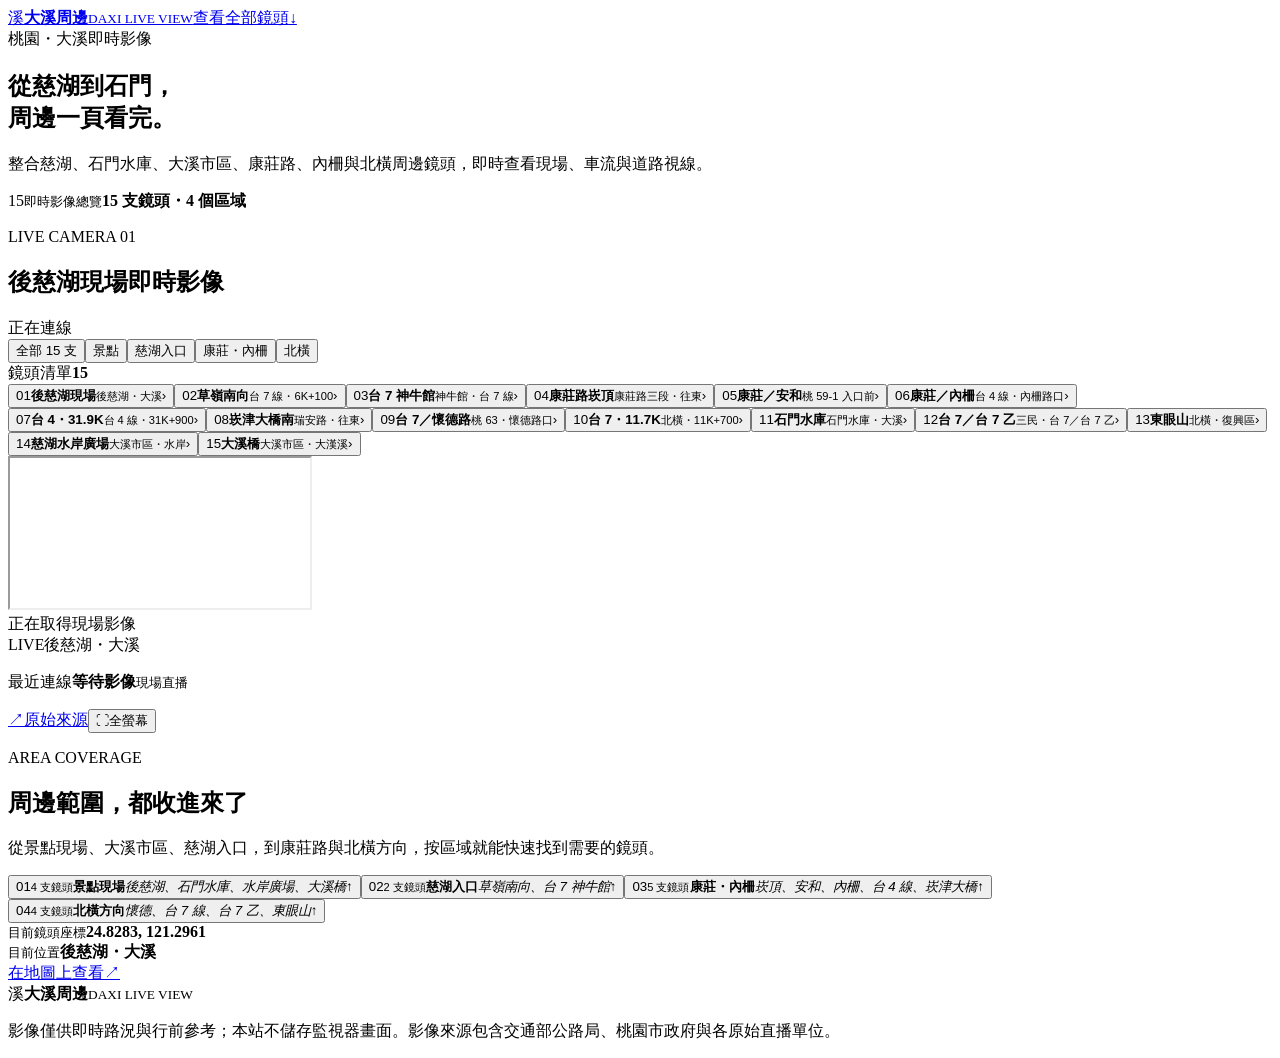
==== liveview/index.html @ 29b3ee3f "收錄慈湖周邊即時影像" ====
<!DOCTYPE html><html lang="zh-Hant"><head><meta charSet="utf-8"/><meta name="viewport" content="width=device-width, initial-scale=1"/><link rel="stylesheet" href="/Pos/liveview/_next/static/chunks/12t0.b92qsy3a.css" data-precedence="next"/><link rel="preload" as="script" fetchPriority="low" href="/Pos/liveview/_next/static/chunks/0ht900cau6_ur.js"/><script src="/Pos/liveview/_next/static/chunks/0~dqzh2-.4zlb.js" async=""></script><script src="/Pos/liveview/_next/static/chunks/07lhk_q6pmm3r.js" async=""></script><script src="/Pos/liveview/_next/static/chunks/turbopack-0jdotzy5b5py3.js" async=""></script><script src="/Pos/liveview/_next/static/chunks/0dbhjjzl8qfwv.js" async=""></script><script src="/Pos/liveview/_next/static/chunks/0vj4gcubgk10u.js" async=""></script><title>大溪・慈湖周邊即時影像｜15 支現場鏡頭</title><meta name="description" content="即時查看慈湖、後慈湖、石門水庫、大溪橋、東眼山、康莊路、內柵與北橫周邊 15 支現場鏡頭。"/><meta name="codex-preview" content="development"/><link rel="shortcut icon" href="/Pos/liveview/favicon.svg"/><link rel="icon" href="/Pos/liveview/favicon.svg"/><script src="/Pos/liveview/_next/static/chunks/03~yq9q893hmn.js" noModule=""></script></head><body><div hidden=""><!--$--><!--/$--></div><main><div class="ambient ambient-one" aria-hidden="true"></div><div class="ambient ambient-two" aria-hidden="true"></div><header class="site-header"><a class="brand" href="#top" aria-label="大溪周邊即時影像首頁"><span class="brand-mark" aria-hidden="true">溪</span><span><strong>大溪周邊</strong><small>DAXI LIVE VIEW</small></span></a><a class="header-link" href="#cameras">查看全部鏡頭<span aria-hidden="true">↓</span></a></header><section class="hero" id="top"><div class="hero-copy"><div class="eyebrow"><span class="live-dot"></span>桃園・大溪即時影像</div><h1>從慈湖到石門，<br/>周邊<span>一頁看完。</span></h1><p>整合慈湖、石門水庫、大溪市區、康莊路、內柵與北橫周邊鏡頭，即時查看現場、車流與道路視線。</p></div><div class="location-note" aria-label="收錄鏡頭範圍"><span class="location-icon" aria-hidden="true">15</span><span><small>即時影像總覽</small><strong>15 支鏡頭・4 個區域</strong></span></div></section><section class="camera-section" id="cameras" aria-labelledby="camera-title"><div class="camera-heading"><div><p class="section-kicker">LIVE CAMERA <!-- -->01</p><h2 id="camera-title">後慈湖現場即時影像</h2></div><div class="status-pill loading" aria-live="polite"><span></span>正在連線</div></div><div class="area-filters" aria-label="依區域篩選鏡頭"><button class="active" type="button" aria-pressed="true">全部 15 支</button><button class="" type="button" aria-pressed="false">景點</button><button class="" type="button" aria-pressed="false">慈湖入口</button><button class="" type="button" aria-pressed="false">康莊・內柵</button><button class="" type="button" aria-pressed="false">北橫</button></div><div class="camera-workspace"><nav class="camera-browser" aria-label="周邊即時影像清單"><div class="browser-label"><span>鏡頭清單</span><strong>15</strong></div><div class="camera-list"><button class="active" type="button" aria-pressed="true"><span class="list-number">01</span><span class="list-copy"><strong>後慈湖現場</strong><small>後慈湖・大溪</small></span><span class="list-arrow" aria-hidden="true">›</span></button><button class="" type="button" aria-pressed="false"><span class="list-number">02</span><span class="list-copy"><strong>草嶺南向</strong><small>台 7 線・6K+100</small></span><span class="list-arrow" aria-hidden="true">›</span></button><button class="" type="button" aria-pressed="false"><span class="list-number">03</span><span class="list-copy"><strong>台 7 神牛館</strong><small>神牛館・台 7 線</small></span><span class="list-arrow" aria-hidden="true">›</span></button><button class="" type="button" aria-pressed="false"><span class="list-number">04</span><span class="list-copy"><strong>康莊路崁頂</strong><small>康莊路三段・往東</small></span><span class="list-arrow" aria-hidden="true">›</span></button><button class="" type="button" aria-pressed="false"><span class="list-number">05</span><span class="list-copy"><strong>康莊／安和</strong><small>桃 59-1 入口前</small></span><span class="list-arrow" aria-hidden="true">›</span></button><button class="" type="button" aria-pressed="false"><span class="list-number">06</span><span class="list-copy"><strong>康莊／內柵</strong><small>台 4 線・內柵路口</small></span><span class="list-arrow" aria-hidden="true">›</span></button><button class="" type="button" aria-pressed="false"><span class="list-number">07</span><span class="list-copy"><strong>台 4・31.9K</strong><small>台 4 線・31K+900</small></span><span class="list-arrow" aria-hidden="true">›</span></button><button class="" type="button" aria-pressed="false"><span class="list-number">08</span><span class="list-copy"><strong>崁津大橋南</strong><small>瑞安路・往東</small></span><span class="list-arrow" aria-hidden="true">›</span></button><button class="" type="button" aria-pressed="false"><span class="list-number">09</span><span class="list-copy"><strong>台 7／懷德路</strong><small>桃 63・懷德路口</small></span><span class="list-arrow" aria-hidden="true">›</span></button><button class="" type="button" aria-pressed="false"><span class="list-number">10</span><span class="list-copy"><strong>台 7・11.7K</strong><small>北橫・11K+700</small></span><span class="list-arrow" aria-hidden="true">›</span></button><button class="" type="button" aria-pressed="false"><span class="list-number">11</span><span class="list-copy"><strong>石門水庫</strong><small>石門水庫・大溪</small></span><span class="list-arrow" aria-hidden="true">›</span></button><button class="" type="button" aria-pressed="false"><span class="list-number">12</span><span class="list-copy"><strong>台 7／台 7 乙</strong><small>三民・台 7／台 7 乙</small></span><span class="list-arrow" aria-hidden="true">›</span></button><button class="" type="button" aria-pressed="false"><span class="list-number">13</span><span class="list-copy"><strong>東眼山</strong><small>北橫・復興區</small></span><span class="list-arrow" aria-hidden="true">›</span></button><button class="" type="button" aria-pressed="false"><span class="list-number">14</span><span class="list-copy"><strong>慈湖水岸廣場</strong><small>大溪市區・水岸</small></span><span class="list-arrow" aria-hidden="true">›</span></button><button class="" type="button" aria-pressed="false"><span class="list-number">15</span><span class="list-copy"><strong>大溪橋</strong><small>大溪市區・大漢溪</small></span><span class="list-arrow" aria-hidden="true">›</span></button></div></nav><div class="camera-view"><div class="camera-frame"><iframe src="https://www.youtube-nocookie.com/embed/AF550Wx7Ba0?autoplay=1&amp;mute=1&amp;playsinline=1&amp;rel=0" title="後慈湖現場即時影像" allow="autoplay; encrypted-media; picture-in-picture; fullscreen" referrerPolicy="strict-origin-when-cross-origin" allowFullScreen=""></iframe><div class="camera-message" role="status"><span class="loader" aria-hidden="true"></span>正在取得現場影像</div><div class="camera-overlay"><span class="camera-live"><i></i>LIVE</span><span>後慈湖・大溪</span></div></div><div class="camera-toolbar"><p><span>最近連線</span><strong>等待影像</strong><small>現場直播</small></p><div class="camera-actions"><a href="https://www.youtube.com/watch?v=AF550Wx7Ba0" target="_blank" rel="noreferrer"><span aria-hidden="true">↗</span>原始來源</a><button type="button"><span aria-hidden="true">⛶</span>全螢幕</button></div></div></div></div></section><section class="coverage-section" aria-labelledby="coverage-title"><div class="coverage-intro"><p class="section-kicker">AREA COVERAGE</p><h2 id="coverage-title">周邊範圍，都收進來了</h2><p>從景點現場、大溪市區、慈湖入口，到康莊路與北橫方向，按區域就能快速找到需要的鏡頭。</p></div><div class="coverage-grid"><button class="coverage-card" type="button"><span class="card-number">01</span><span><small>4<!-- --> 支鏡頭</small><strong>景點現場</strong><em>後慈湖、石門水庫、水岸廣場、大溪橋</em></span><span class="card-arrow" aria-hidden="true">↑</span></button><button class="coverage-card" type="button"><span class="card-number">02</span><span><small>2<!-- --> 支鏡頭</small><strong>慈湖入口</strong><em>草嶺南向、台 7 神牛館</em></span><span class="card-arrow" aria-hidden="true">↑</span></button><button class="coverage-card" type="button"><span class="card-number">03</span><span><small>5<!-- --> 支鏡頭</small><strong>康莊・內柵</strong><em>崁頂、安和、內柵、台 4 線、崁津大橋</em></span><span class="card-arrow" aria-hidden="true">↑</span></button><button class="coverage-card" type="button"><span class="card-number">04</span><span><small>4<!-- --> 支鏡頭</small><strong>北橫方向</strong><em>懷德、台 7 線、台 7 乙、東眼山</em></span><span class="card-arrow" aria-hidden="true">↑</span></button></div></section><section class="info-strip" aria-label="目前鏡頭資訊"><div><small>目前鏡頭座標</small><strong>24.8283, 121.2961</strong></div><div><small>目前位置</small><strong>後慈湖・大溪</strong></div><a href="https://www.google.com/maps/place/24.8283%2C121.2961" target="_blank" rel="noreferrer">在地圖上查看<span aria-hidden="true">↗</span></a></section><footer><div class="brand footer-brand"><span class="brand-mark" aria-hidden="true">溪</span><span><strong>大溪周邊</strong><small>DAXI LIVE VIEW</small></span></div><p>影像僅供即時路況與行前參考；本站不儲存監視器畫面。影像來源包含交通部公路局、桃園市政府與各原始直播單位。</p></footer></main><!--$--><!--/$--><script src="/Pos/liveview/_next/static/chunks/0ht900cau6_ur.js" id="_R_" async=""></script><script>(self.__next_f=self.__next_f||[]).push([0])</script><script>self.__next_f.push([1,"1:\"$Sreact.fragment\"\n2:I[39756,[\"/Pos/liveview/_next/static/chunks/0dbhjjzl8qfwv.js\"],\"default\"]\n3:I[37457,[\"/Pos/liveview/_next/static/chunks/0dbhjjzl8qfwv.js\"],\"default\"]\n4:I[47257,[\"/Pos/liveview/_next/static/chunks/0dbhjjzl8qfwv.js\"],\"ClientPageRoot\"]\n5:I[31713,[\"/Pos/liveview/_next/static/chunks/0dbhjjzl8qfwv.js\",\"/Pos/liveview/_next/static/chunks/0vj4gcubgk10u.js\"],\"default\"]\n8:I[97367,[\"/Pos/liveview/_next/static/chunks/0dbhjjzl8qfwv.js\"],\"OutletBoundary\"]\n9:\"$Sreact.suspense\"\nb:I[97367,[\"/Pos/liveview/_next/static/chunks/0dbhjjzl8qfwv.js\"],\"ViewportBoundary\"]\nd:I[97367,[\"/Pos/liveview/_next/static/chunks/0dbhjjzl8qfwv.js\"],\"MetadataBoundary\"]\nf:I[68027,[\"/Pos/liveview/_next/static/chunks/0dbhjjzl8qfwv.js\"],\"default\",1]\n:HL[\"/Pos/liveview/_next/static/chunks/12t0.b92qsy3a.css\",\"style\"]\n"])</script><script>self.__next_f.push([1,"0:{\"P\":null,\"c\":[\"\",\"\"],\"q\":\"\",\"i\":false,\"f\":[[[\"\",{\"children\":[\"__PAGE__\",{}]},\"$undefined\",\"$undefined\",16],[[\"$\",\"$1\",\"c\",{\"children\":[[[\"$\",\"link\",\"0\",{\"rel\":\"stylesheet\",\"href\":\"/Pos/liveview/_next/static/chunks/12t0.b92qsy3a.css\",\"precedence\":\"next\",\"crossOrigin\":\"$undefined\",\"nonce\":\"$undefined\"}],[\"$\",\"script\",\"script-0\",{\"src\":\"/Pos/liveview/_next/static/chunks/0dbhjjzl8qfwv.js\",\"async\":true,\"nonce\":\"$undefined\"}]],[\"$\",\"html\",null,{\"lang\":\"zh-Hant\",\"children\":[\"$\",\"body\",null,{\"children\":[\"$\",\"$L2\",null,{\"parallelRouterKey\":\"children\",\"error\":\"$undefined\",\"errorStyles\":\"$undefined\",\"errorScripts\":\"$undefined\",\"template\":[\"$\",\"$L3\",null,{}],\"templateStyles\":\"$undefined\",\"templateScripts\":\"$undefined\",\"notFound\":[[[\"$\",\"title\",null,{\"children\":\"404: This page could not be found.\"}],[\"$\",\"div\",null,{\"style\":{\"fontFamily\":\"system-ui,\\\"Segoe UI\\\",Roboto,Helvetica,Arial,sans-serif,\\\"Apple Color Emoji\\\",\\\"Segoe UI Emoji\\\"\",\"height\":\"100vh\",\"textAlign\":\"center\",\"display\":\"flex\",\"flexDirection\":\"column\",\"alignItems\":\"center\",\"justifyContent\":\"center\"},\"children\":[\"$\",\"div\",null,{\"children\":[[\"$\",\"style\",null,{\"dangerouslySetInnerHTML\":{\"__html\":\"body{color:#000;background:#fff;margin:0}.next-error-h1{border-right:1px solid rgba(0,0,0,.3)}@media (prefers-color-scheme:dark){body{color:#fff;background:#000}.next-error-h1{border-right:1px solid rgba(255,255,255,.3)}}\"}}],[\"$\",\"h1\",null,{\"className\":\"next-error-h1\",\"style\":{\"display\":\"inline-block\",\"margin\":\"0 20px 0 0\",\"padding\":\"0 23px 0 0\",\"fontSize\":24,\"fontWeight\":500,\"verticalAlign\":\"top\",\"lineHeight\":\"49px\"},\"children\":404}],[\"$\",\"div\",null,{\"style\":{\"display\":\"inline-block\"},\"children\":[\"$\",\"h2\",null,{\"style\":{\"fontSize\":14,\"fontWeight\":400,\"lineHeight\":\"49px\",\"margin\":0},\"children\":\"This page could not be found.\"}]}]]}]}]],[]],\"forbidden\":\"$undefined\",\"unauthorized\":\"$undefined\"}]}]}]]}],{\"children\":[[\"$\",\"$1\",\"c\",{\"children\":[[\"$\",\"$L4\",null,{\"Component\":\"$5\",\"serverProvidedParams\":{\"searchParams\":{},\"params\":{},\"promises\":[\"$@6\",\"$@7\"]}}],[[\"$\",\"script\",\"script-0\",{\"src\":\"/Pos/liveview/_next/static/chunks/0vj4gcubgk10u.js\",\"async\":true,\"nonce\":\"$undefined\"}]],[\"$\",\"$L8\",null,{\"children\":[\"$\",\"$9\",null,{\"name\":\"Next.MetadataOutlet\",\"children\":\"$@a\"}]}]]}],{},null,false,null]},null,false,null],[\"$\",\"$1\",\"h\",{\"children\":[null,[\"$\",\"$Lb\",null,{\"children\":\"$Lc\"}],[\"$\",\"div\",null,{\"hidden\":true,\"children\":[\"$\",\"$Ld\",null,{\"children\":[\"$\",\"$9\",null,{\"name\":\"Next.Metadata\",\"children\":\"$Le\"}]}]}],null]}],false]],\"m\":\"$undefined\",\"G\":[\"$f\",[[\"$\",\"link\",\"0\",{\"rel\":\"stylesheet\",\"href\":\"/Pos/liveview/_next/static/chunks/12t0.b92qsy3a.css\",\"precedence\":\"next\",\"crossOrigin\":\"$undefined\",\"nonce\":\"$undefined\"}]]],\"S\":true,\"h\":null,\"s\":\"$undefined\",\"l\":\"$undefined\",\"p\":\"$undefined\",\"d\":\"$undefined\",\"b\":\"M1RRe5wbWSDbbKxeZx0-w\"}\n"])</script><script>self.__next_f.push([1,"6:{}\n7:\"$0:f:0:1:1:children:0:props:children:0:props:serverProvidedParams:params\"\n"])</script><script>self.__next_f.push([1,"c:[[\"$\",\"meta\",\"0\",{\"charSet\":\"utf-8\"}],[\"$\",\"meta\",\"1\",{\"name\":\"viewport\",\"content\":\"width=device-width, initial-scale=1\"}]]\n"])</script><script>self.__next_f.push([1,"10:I[27201,[\"/Pos/liveview/_next/static/chunks/0dbhjjzl8qfwv.js\"],\"IconMark\"]\na:null\ne:[[\"$\",\"title\",\"0\",{\"children\":\"大溪・慈湖周邊即時影像｜15 支現場鏡頭\"}],[\"$\",\"meta\",\"1\",{\"name\":\"description\",\"content\":\"即時查看慈湖、後慈湖、石門水庫、大溪橋、東眼山、康莊路、內柵與北橫周邊 15 支現場鏡頭。\"}],[\"$\",\"meta\",\"2\",{\"name\":\"codex-preview\",\"content\":\"development\"}],[\"$\",\"link\",\"3\",{\"rel\":\"shortcut icon\",\"href\":\"/Pos/liveview/favicon.svg\"}],[\"$\",\"link\",\"4\",{\"rel\":\"icon\",\"href\":\"/Pos/liveview/favicon.svg\"}],[\"$\",\"$L10\",\"5\",{}]]\n"])</script></body></html>
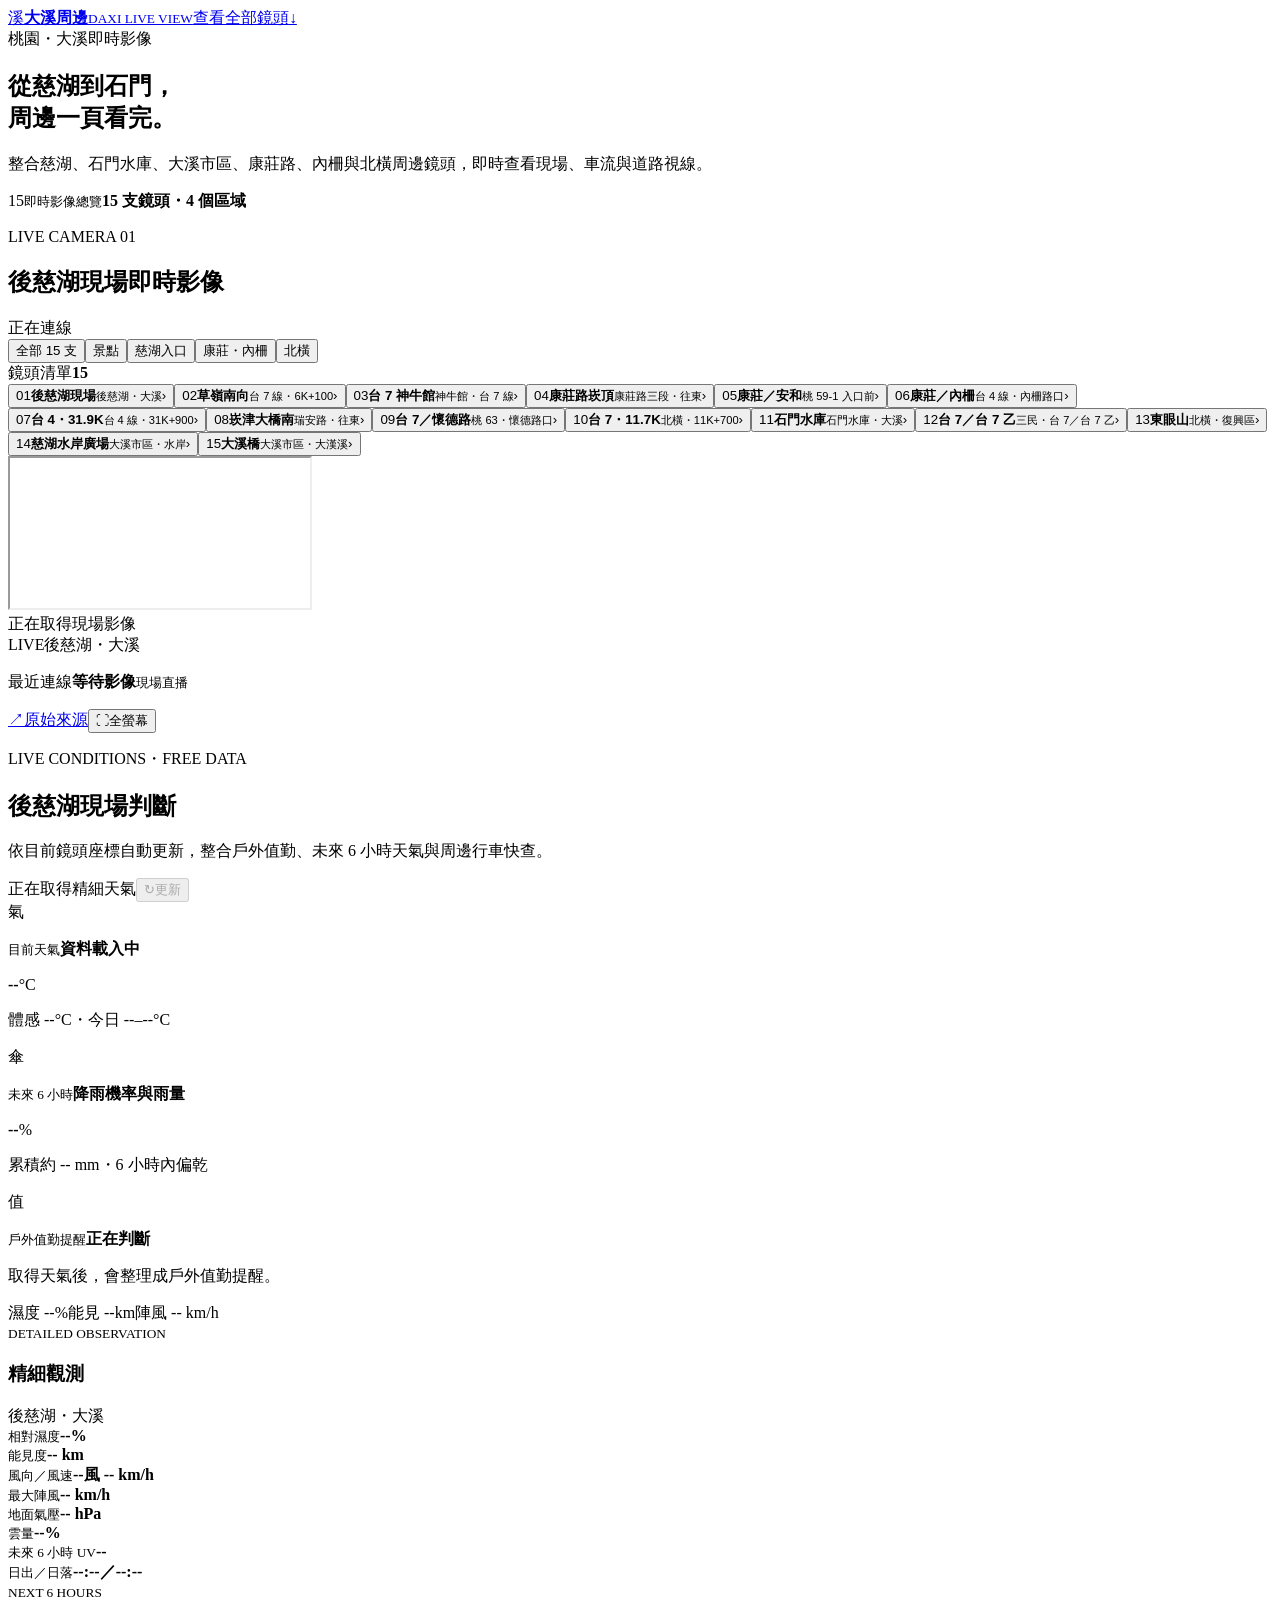
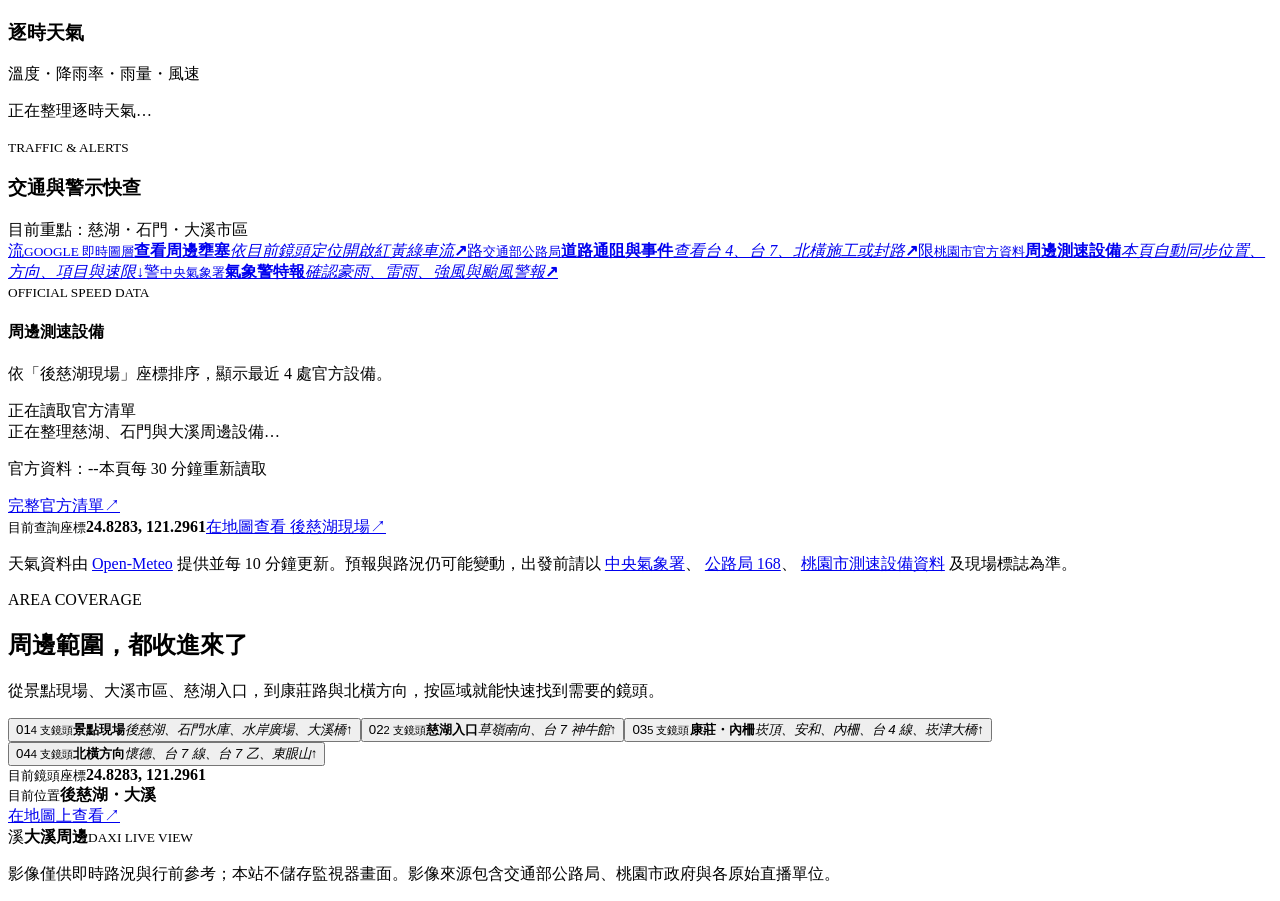
==== commit 861294de: "更新周邊即時影像與測速同步" ====
--- a/liveview/index.html
+++ b/liveview/index.html
@@ -1 +1 @@
-<!DOCTYPE html><html lang="zh-Hant"><head><meta charSet="utf-8"/><meta name="viewport" content="width=device-width, initial-scale=1"/><link rel="stylesheet" href="/Pos/liveview/_next/static/chunks/12t0.b92qsy3a.css" data-precedence="next"/><link rel="preload" as="script" fetchPriority="low" href="/Pos/liveview/_next/static/chunks/0ht900cau6_ur.js"/><script src="/Pos/liveview/_next/static/chunks/0~dqzh2-.4zlb.js" async=""></script><script src="/Pos/liveview/_next/static/chunks/07lhk_q6pmm3r.js" async=""></script><script src="/Pos/liveview/_next/static/chunks/turbopack-0jdotzy5b5py3.js" async=""></script><script src="/Pos/liveview/_next/static/chunks/0dbhjjzl8qfwv.js" async=""></script><script src="/Pos/liveview/_next/static/chunks/0vj4gcubgk10u.js" async=""></script><title>大溪・慈湖周邊即時影像｜15 支現場鏡頭</title><meta name="description" content="即時查看慈湖、後慈湖、石門水庫、大溪橋、東眼山、康莊路、內柵與北橫周邊 15 支現場鏡頭。"/><meta name="codex-preview" content="development"/><link rel="shortcut icon" href="/Pos/liveview/favicon.svg"/><link rel="icon" href="/Pos/liveview/favicon.svg"/><script src="/Pos/liveview/_next/static/chunks/03~yq9q893hmn.js" noModule=""></script></head><body><div hidden=""><!--$--><!--/$--></div><main><div class="ambient ambient-one" aria-hidden="true"></div><div class="ambient ambient-two" aria-hidden="true"></div><header class="site-header"><a class="brand" href="#top" aria-label="大溪周邊即時影像首頁"><span class="brand-mark" aria-hidden="true">溪</span><span><strong>大溪周邊</strong><small>DAXI LIVE VIEW</small></span></a><a class="header-link" href="#cameras">查看全部鏡頭<span aria-hidden="true">↓</span></a></header><section class="hero" id="top"><div class="hero-copy"><div class="eyebrow"><span class="live-dot"></span>桃園・大溪即時影像</div><h1>從慈湖到石門，<br/>周邊<span>一頁看完。</span></h1><p>整合慈湖、石門水庫、大溪市區、康莊路、內柵與北橫周邊鏡頭，即時查看現場、車流與道路視線。</p></div><div class="location-note" aria-label="收錄鏡頭範圍"><span class="location-icon" aria-hidden="true">15</span><span><small>即時影像總覽</small><strong>15 支鏡頭・4 個區域</strong></span></div></section><section class="camera-section" id="cameras" aria-labelledby="camera-title"><div class="camera-heading"><div><p class="section-kicker">LIVE CAMERA <!-- -->01</p><h2 id="camera-title">後慈湖現場即時影像</h2></div><div class="status-pill loading" aria-live="polite"><span></span>正在連線</div></div><div class="area-filters" aria-label="依區域篩選鏡頭"><button class="active" type="button" aria-pressed="true">全部 15 支</button><button class="" type="button" aria-pressed="false">景點</button><button class="" type="button" aria-pressed="false">慈湖入口</button><button class="" type="button" aria-pressed="false">康莊・內柵</button><button class="" type="button" aria-pressed="false">北橫</button></div><div class="camera-workspace"><nav class="camera-browser" aria-label="周邊即時影像清單"><div class="browser-label"><span>鏡頭清單</span><strong>15</strong></div><div class="camera-list"><button class="active" type="button" aria-pressed="true"><span class="list-number">01</span><span class="list-copy"><strong>後慈湖現場</strong><small>後慈湖・大溪</small></span><span class="list-arrow" aria-hidden="true">›</span></button><button class="" type="button" aria-pressed="false"><span class="list-number">02</span><span class="list-copy"><strong>草嶺南向</strong><small>台 7 線・6K+100</small></span><span class="list-arrow" aria-hidden="true">›</span></button><button class="" type="button" aria-pressed="false"><span class="list-number">03</span><span class="list-copy"><strong>台 7 神牛館</strong><small>神牛館・台 7 線</small></span><span class="list-arrow" aria-hidden="true">›</span></button><button class="" type="button" aria-pressed="false"><span class="list-number">04</span><span class="list-copy"><strong>康莊路崁頂</strong><small>康莊路三段・往東</small></span><span class="list-arrow" aria-hidden="true">›</span></button><button class="" type="button" aria-pressed="false"><span class="list-number">05</span><span class="list-copy"><strong>康莊／安和</strong><small>桃 59-1 入口前</small></span><span class="list-arrow" aria-hidden="true">›</span></button><button class="" type="button" aria-pressed="false"><span class="list-number">06</span><span class="list-copy"><strong>康莊／內柵</strong><small>台 4 線・內柵路口</small></span><span class="list-arrow" aria-hidden="true">›</span></button><button class="" type="button" aria-pressed="false"><span class="list-number">07</span><span class="list-copy"><strong>台 4・31.9K</strong><small>台 4 線・31K+900</small></span><span class="list-arrow" aria-hidden="true">›</span></button><button class="" type="button" aria-pressed="false"><span class="list-number">08</span><span class="list-copy"><strong>崁津大橋南</strong><small>瑞安路・往東</small></span><span class="list-arrow" aria-hidden="true">›</span></button><button class="" type="button" aria-pressed="false"><span class="list-number">09</span><span class="list-copy"><strong>台 7／懷德路</strong><small>桃 63・懷德路口</small></span><span class="list-arrow" aria-hidden="true">›</span></button><button class="" type="button" aria-pressed="false"><span class="list-number">10</span><span class="list-copy"><strong>台 7・11.7K</strong><small>北橫・11K+700</small></span><span class="list-arrow" aria-hidden="true">›</span></button><button class="" type="button" aria-pressed="false"><span class="list-number">11</span><span class="list-copy"><strong>石門水庫</strong><small>石門水庫・大溪</small></span><span class="list-arrow" aria-hidden="true">›</span></button><button class="" type="button" aria-pressed="false"><span class="list-number">12</span><span class="list-copy"><strong>台 7／台 7 乙</strong><small>三民・台 7／台 7 乙</small></span><span class="list-arrow" aria-hidden="true">›</span></button><button class="" type="button" aria-pressed="false"><span class="list-number">13</span><span class="list-copy"><strong>東眼山</strong><small>北橫・復興區</small></span><span class="list-arrow" aria-hidden="true">›</span></button><button class="" type="button" aria-pressed="false"><span class="list-number">14</span><span class="list-copy"><strong>慈湖水岸廣場</strong><small>大溪市區・水岸</small></span><span class="list-arrow" aria-hidden="true">›</span></button><button class="" type="button" aria-pressed="false"><span class="list-number">15</span><span class="list-copy"><strong>大溪橋</strong><small>大溪市區・大漢溪</small></span><span class="list-arrow" aria-hidden="true">›</span></button></div></nav><div class="camera-view"><div class="camera-frame"><iframe src="https://www.youtube-nocookie.com/embed/AF550Wx7Ba0?autoplay=1&amp;mute=1&amp;playsinline=1&amp;rel=0" title="後慈湖現場即時影像" allow="autoplay; encrypted-media; picture-in-picture; fullscreen" referrerPolicy="strict-origin-when-cross-origin" allowFullScreen=""></iframe><div class="camera-message" role="status"><span class="loader" aria-hidden="true"></span>正在取得現場影像</div><div class="camera-overlay"><span class="camera-live"><i></i>LIVE</span><span>後慈湖・大溪</span></div></div><div class="camera-toolbar"><p><span>最近連線</span><strong>等待影像</strong><small>現場直播</small></p><div class="camera-actions"><a href="https://www.youtube.com/watch?v=AF550Wx7Ba0" target="_blank" rel="noreferrer"><span aria-hidden="true">↗</span>原始來源</a><button type="button"><span aria-hidden="true">⛶</span>全螢幕</button></div></div></div></div></section><section class="coverage-section" aria-labelledby="coverage-title"><div class="coverage-intro"><p class="section-kicker">AREA COVERAGE</p><h2 id="coverage-title">周邊範圍，都收進來了</h2><p>從景點現場、大溪市區、慈湖入口，到康莊路與北橫方向，按區域就能快速找到需要的鏡頭。</p></div><div class="coverage-grid"><button class="coverage-card" type="button"><span class="card-number">01</span><span><small>4<!-- --> 支鏡頭</small><strong>景點現場</strong><em>後慈湖、石門水庫、水岸廣場、大溪橋</em></span><span class="card-arrow" aria-hidden="true">↑</span></button><button class="coverage-card" type="button"><span class="card-number">02</span><span><small>2<!-- --> 支鏡頭</small><strong>慈湖入口</strong><em>草嶺南向、台 7 神牛館</em></span><span class="card-arrow" aria-hidden="true">↑</span></button><button class="coverage-card" type="button"><span class="card-number">03</span><span><small>5<!-- --> 支鏡頭</small><strong>康莊・內柵</strong><em>崁頂、安和、內柵、台 4 線、崁津大橋</em></span><span class="card-arrow" aria-hidden="true">↑</span></button><button class="coverage-card" type="button"><span class="card-number">04</span><span><small>4<!-- --> 支鏡頭</small><strong>北橫方向</strong><em>懷德、台 7 線、台 7 乙、東眼山</em></span><span class="card-arrow" aria-hidden="true">↑</span></button></div></section><section class="info-strip" aria-label="目前鏡頭資訊"><div><small>目前鏡頭座標</small><strong>24.8283, 121.2961</strong></div><div><small>目前位置</small><strong>後慈湖・大溪</strong></div><a href="https://www.google.com/maps/place/24.8283%2C121.2961" target="_blank" rel="noreferrer">在地圖上查看<span aria-hidden="true">↗</span></a></section><footer><div class="brand footer-brand"><span class="brand-mark" aria-hidden="true">溪</span><span><strong>大溪周邊</strong><small>DAXI LIVE VIEW</small></span></div><p>影像僅供即時路況與行前參考；本站不儲存監視器畫面。影像來源包含交通部公路局、桃園市政府與各原始直播單位。</p></footer></main><!--$--><!--/$--><script src="/Pos/liveview/_next/static/chunks/0ht900cau6_ur.js" id="_R_" async=""></script><script>(self.__next_f=self.__next_f||[]).push([0])</script><script>self.__next_f.push([1,"1:\"$Sreact.fragment\"\n2:I[39756,[\"/Pos/liveview/_next/static/chunks/0dbhjjzl8qfwv.js\"],\"default\"]\n3:I[37457,[\"/Pos/liveview/_next/static/chunks/0dbhjjzl8qfwv.js\"],\"default\"]\n4:I[47257,[\"/Pos/liveview/_next/static/chunks/0dbhjjzl8qfwv.js\"],\"ClientPageRoot\"]\n5:I[31713,[\"/Pos/liveview/_next/static/chunks/0dbhjjzl8qfwv.js\",\"/Pos/liveview/_next/static/chunks/0vj4gcubgk10u.js\"],\"default\"]\n8:I[97367,[\"/Pos/liveview/_next/static/chunks/0dbhjjzl8qfwv.js\"],\"OutletBoundary\"]\n9:\"$Sreact.suspense\"\nb:I[97367,[\"/Pos/liveview/_next/static/chunks/0dbhjjzl8qfwv.js\"],\"ViewportBoundary\"]\nd:I[97367,[\"/Pos/liveview/_next/static/chunks/0dbhjjzl8qfwv.js\"],\"MetadataBoundary\"]\nf:I[68027,[\"/Pos/liveview/_next/static/chunks/0dbhjjzl8qfwv.js\"],\"default\",1]\n:HL[\"/Pos/liveview/_next/static/chunks/12t0.b92qsy3a.css\",\"style\"]\n"])</script><script>self.__next_f.push([1,"0:{\"P\":null,\"c\":[\"\",\"\"],\"q\":\"\",\"i\":false,\"f\":[[[\"\",{\"children\":[\"__PAGE__\",{}]},\"$undefined\",\"$undefined\",16],[[\"$\",\"$1\",\"c\",{\"children\":[[[\"$\",\"link\",\"0\",{\"rel\":\"stylesheet\",\"href\":\"/Pos/liveview/_next/static/chunks/12t0.b92qsy3a.css\",\"precedence\":\"next\",\"crossOrigin\":\"$undefined\",\"nonce\":\"$undefined\"}],[\"$\",\"script\",\"script-0\",{\"src\":\"/Pos/liveview/_next/static/chunks/0dbhjjzl8qfwv.js\",\"async\":true,\"nonce\":\"$undefined\"}]],[\"$\",\"html\",null,{\"lang\":\"zh-Hant\",\"children\":[\"$\",\"body\",null,{\"children\":[\"$\",\"$L2\",null,{\"parallelRouterKey\":\"children\",\"error\":\"$undefined\",\"errorStyles\":\"$undefined\",\"errorScripts\":\"$undefined\",\"template\":[\"$\",\"$L3\",null,{}],\"templateStyles\":\"$undefined\",\"templateScripts\":\"$undefined\",\"notFound\":[[[\"$\",\"title\",null,{\"children\":\"404: This page could not be found.\"}],[\"$\",\"div\",null,{\"style\":{\"fontFamily\":\"system-ui,\\\"Segoe UI\\\",Roboto,Helvetica,Arial,sans-serif,\\\"Apple Color Emoji\\\",\\\"Segoe UI Emoji\\\"\",\"height\":\"100vh\",\"textAlign\":\"center\",\"display\":\"flex\",\"flexDirection\":\"column\",\"alignItems\":\"center\",\"justifyContent\":\"center\"},\"children\":[\"$\",\"div\",null,{\"children\":[[\"$\",\"style\",null,{\"dangerouslySetInnerHTML\":{\"__html\":\"body{color:#000;background:#fff;margin:0}.next-error-h1{border-right:1px solid rgba(0,0,0,.3)}@media (prefers-color-scheme:dark){body{color:#fff;background:#000}.next-error-h1{border-right:1px solid rgba(255,255,255,.3)}}\"}}],[\"$\",\"h1\",null,{\"className\":\"next-error-h1\",\"style\":{\"display\":\"inline-block\",\"margin\":\"0 20px 0 0\",\"padding\":\"0 23px 0 0\",\"fontSize\":24,\"fontWeight\":500,\"verticalAlign\":\"top\",\"lineHeight\":\"49px\"},\"children\":404}],[\"$\",\"div\",null,{\"style\":{\"display\":\"inline-block\"},\"children\":[\"$\",\"h2\",null,{\"style\":{\"fontSize\":14,\"fontWeight\":400,\"lineHeight\":\"49px\",\"margin\":0},\"children\":\"This page could not be found.\"}]}]]}]}]],[]],\"forbidden\":\"$undefined\",\"unauthorized\":\"$undefined\"}]}]}]]}],{\"children\":[[\"$\",\"$1\",\"c\",{\"children\":[[\"$\",\"$L4\",null,{\"Component\":\"$5\",\"serverProvidedParams\":{\"searchParams\":{},\"params\":{},\"promises\":[\"$@6\",\"$@7\"]}}],[[\"$\",\"script\",\"script-0\",{\"src\":\"/Pos/liveview/_next/static/chunks/0vj4gcubgk10u.js\",\"async\":true,\"nonce\":\"$undefined\"}]],[\"$\",\"$L8\",null,{\"children\":[\"$\",\"$9\",null,{\"name\":\"Next.MetadataOutlet\",\"children\":\"$@a\"}]}]]}],{},null,false,null]},null,false,null],[\"$\",\"$1\",\"h\",{\"children\":[null,[\"$\",\"$Lb\",null,{\"children\":\"$Lc\"}],[\"$\",\"div\",null,{\"hidden\":true,\"children\":[\"$\",\"$Ld\",null,{\"children\":[\"$\",\"$9\",null,{\"name\":\"Next.Metadata\",\"children\":\"$Le\"}]}]}],null]}],false]],\"m\":\"$undefined\",\"G\":[\"$f\",[[\"$\",\"link\",\"0\",{\"rel\":\"stylesheet\",\"href\":\"/Pos/liveview/_next/static/chunks/12t0.b92qsy3a.css\",\"precedence\":\"next\",\"crossOrigin\":\"$undefined\",\"nonce\":\"$undefined\"}]]],\"S\":true,\"h\":null,\"s\":\"$undefined\",\"l\":\"$undefined\",\"p\":\"$undefined\",\"d\":\"$undefined\",\"b\":\"M1RRe5wbWSDbbKxeZx0-w\"}\n"])</script><script>self.__next_f.push([1,"6:{}\n7:\"$0:f:0:1:1:children:0:props:children:0:props:serverProvidedParams:params\"\n"])</script><script>self.__next_f.push([1,"c:[[\"$\",\"meta\",\"0\",{\"charSet\":\"utf-8\"}],[\"$\",\"meta\",\"1\",{\"name\":\"viewport\",\"content\":\"width=device-width, initial-scale=1\"}]]\n"])</script><script>self.__next_f.push([1,"10:I[27201,[\"/Pos/liveview/_next/static/chunks/0dbhjjzl8qfwv.js\"],\"IconMark\"]\na:null\ne:[[\"$\",\"title\",\"0\",{\"children\":\"大溪・慈湖周邊即時影像｜15 支現場鏡頭\"}],[\"$\",\"meta\",\"1\",{\"name\":\"description\",\"content\":\"即時查看慈湖、後慈湖、石門水庫、大溪橋、東眼山、康莊路、內柵與北橫周邊 15 支現場鏡頭。\"}],[\"$\",\"meta\",\"2\",{\"name\":\"codex-preview\",\"content\":\"development\"}],[\"$\",\"link\",\"3\",{\"rel\":\"shortcut icon\",\"href\":\"/Pos/liveview/favicon.svg\"}],[\"$\",\"link\",\"4\",{\"rel\":\"icon\",\"href\":\"/Pos/liveview/favicon.svg\"}],[\"$\",\"$L10\",\"5\",{}]]\n"])</script></body></html>+<!DOCTYPE html><html lang="zh-Hant"><head><meta charSet="utf-8"/><meta name="viewport" content="width=device-width, initial-scale=1"/><link rel="stylesheet" href="/Pos/liveview/_next/static/chunks/0z7-9zws69a-t.css" data-precedence="next"/><link rel="preload" as="script" fetchPriority="low" href="/Pos/liveview/_next/static/chunks/0ht900cau6_ur.js"/><script src="/Pos/liveview/_next/static/chunks/0qjm4q3ed0xfd.js" async=""></script><script src="/Pos/liveview/_next/static/chunks/07lhk_q6pmm3r.js" async=""></script><script src="/Pos/liveview/_next/static/chunks/turbopack-06m-.cphqhv_p.js" async=""></script><script src="/Pos/liveview/_next/static/chunks/0dbhjjzl8qfwv.js" async=""></script><script src="/Pos/liveview/_next/static/chunks/06apmj1bwzej4.js" async=""></script><title>大溪・慈湖周邊即時影像｜天氣、路況、測速快查</title><meta name="description" content="一頁查看慈湖、石門水庫、大溪市區、康莊路與北橫周邊 15 支現場鏡頭、精細天氣、未來 6 小時降雨、即時車流與官方測速資訊。"/><meta name="codex-preview" content="development"/><link rel="shortcut icon" href="/Pos/liveview/favicon.svg"/><link rel="icon" href="/Pos/liveview/favicon.svg"/><script src="/Pos/liveview/_next/static/chunks/03~yq9q893hmn.js" noModule=""></script></head><body><div hidden=""><!--$--><!--/$--></div><main><div class="ambient ambient-one" aria-hidden="true"></div><div class="ambient ambient-two" aria-hidden="true"></div><header class="site-header"><a class="brand" href="#top" aria-label="大溪周邊即時影像首頁"><span class="brand-mark" aria-hidden="true">溪</span><span><strong>大溪周邊</strong><small>DAXI LIVE VIEW</small></span></a><a class="header-link" href="#cameras">查看全部鏡頭<span aria-hidden="true">↓</span></a></header><section class="hero" id="top"><div class="hero-copy"><div class="eyebrow"><span class="live-dot"></span>桃園・大溪即時影像</div><h1>從慈湖到石門，<br/>周邊<span>一頁看完。</span></h1><p>整合慈湖、石門水庫、大溪市區、康莊路、內柵與北橫周邊鏡頭，即時查看現場、車流與道路視線。</p></div><div class="location-note" aria-label="收錄鏡頭範圍"><span class="location-icon" aria-hidden="true">15</span><span><small>即時影像總覽</small><strong>15 支鏡頭・4 個區域</strong></span></div></section><section class="camera-section" id="cameras" aria-labelledby="camera-title"><div class="camera-heading"><div><p class="section-kicker">LIVE CAMERA <!-- -->01</p><h2 id="camera-title">後慈湖現場即時影像</h2></div><div class="status-pill loading" aria-live="polite"><span></span>正在連線</div></div><div class="area-filters" aria-label="依區域篩選鏡頭"><button class="active" type="button" aria-pressed="true">全部 15 支</button><button class="" type="button" aria-pressed="false">景點</button><button class="" type="button" aria-pressed="false">慈湖入口</button><button class="" type="button" aria-pressed="false">康莊・內柵</button><button class="" type="button" aria-pressed="false">北橫</button></div><div class="camera-workspace"><nav class="camera-browser" aria-label="周邊即時影像清單"><div class="browser-label"><span>鏡頭清單</span><strong>15</strong></div><div class="camera-list"><button class="active" type="button" aria-pressed="true"><span class="list-number">01</span><span class="list-copy"><strong>後慈湖現場</strong><small>後慈湖・大溪</small></span><span class="list-arrow" aria-hidden="true">›</span></button><button class="" type="button" aria-pressed="false"><span class="list-number">02</span><span class="list-copy"><strong>草嶺南向</strong><small>台 7 線・6K+100</small></span><span class="list-arrow" aria-hidden="true">›</span></button><button class="" type="button" aria-pressed="false"><span class="list-number">03</span><span class="list-copy"><strong>台 7 神牛館</strong><small>神牛館・台 7 線</small></span><span class="list-arrow" aria-hidden="true">›</span></button><button class="" type="button" aria-pressed="false"><span class="list-number">04</span><span class="list-copy"><strong>康莊路崁頂</strong><small>康莊路三段・往東</small></span><span class="list-arrow" aria-hidden="true">›</span></button><button class="" type="button" aria-pressed="false"><span class="list-number">05</span><span class="list-copy"><strong>康莊／安和</strong><small>桃 59-1 入口前</small></span><span class="list-arrow" aria-hidden="true">›</span></button><button class="" type="button" aria-pressed="false"><span class="list-number">06</span><span class="list-copy"><strong>康莊／內柵</strong><small>台 4 線・內柵路口</small></span><span class="list-arrow" aria-hidden="true">›</span></button><button class="" type="button" aria-pressed="false"><span class="list-number">07</span><span class="list-copy"><strong>台 4・31.9K</strong><small>台 4 線・31K+900</small></span><span class="list-arrow" aria-hidden="true">›</span></button><button class="" type="button" aria-pressed="false"><span class="list-number">08</span><span class="list-copy"><strong>崁津大橋南</strong><small>瑞安路・往東</small></span><span class="list-arrow" aria-hidden="true">›</span></button><button class="" type="button" aria-pressed="false"><span class="list-number">09</span><span class="list-copy"><strong>台 7／懷德路</strong><small>桃 63・懷德路口</small></span><span class="list-arrow" aria-hidden="true">›</span></button><button class="" type="button" aria-pressed="false"><span class="list-number">10</span><span class="list-copy"><strong>台 7・11.7K</strong><small>北橫・11K+700</small></span><span class="list-arrow" aria-hidden="true">›</span></button><button class="" type="button" aria-pressed="false"><span class="list-number">11</span><span class="list-copy"><strong>石門水庫</strong><small>石門水庫・大溪</small></span><span class="list-arrow" aria-hidden="true">›</span></button><button class="" type="button" aria-pressed="false"><span class="list-number">12</span><span class="list-copy"><strong>台 7／台 7 乙</strong><small>三民・台 7／台 7 乙</small></span><span class="list-arrow" aria-hidden="true">›</span></button><button class="" type="button" aria-pressed="false"><span class="list-number">13</span><span class="list-copy"><strong>東眼山</strong><small>北橫・復興區</small></span><span class="list-arrow" aria-hidden="true">›</span></button><button class="" type="button" aria-pressed="false"><span class="list-number">14</span><span class="list-copy"><strong>慈湖水岸廣場</strong><small>大溪市區・水岸</small></span><span class="list-arrow" aria-hidden="true">›</span></button><button class="" type="button" aria-pressed="false"><span class="list-number">15</span><span class="list-copy"><strong>大溪橋</strong><small>大溪市區・大漢溪</small></span><span class="list-arrow" aria-hidden="true">›</span></button></div></nav><div class="camera-view"><div class="camera-frame"><iframe src="https://www.youtube-nocookie.com/embed/AF550Wx7Ba0?autoplay=1&amp;mute=1&amp;playsinline=1&amp;rel=0" title="後慈湖現場即時影像" allow="autoplay; encrypted-media; picture-in-picture; fullscreen" referrerPolicy="strict-origin-when-cross-origin" allowFullScreen=""></iframe><div class="camera-message" role="status"><span class="loader" aria-hidden="true"></span>正在取得現場影像</div><div class="camera-overlay"><span class="camera-live"><i></i>LIVE</span><span>後慈湖・大溪</span></div></div><div class="camera-toolbar"><p><span>最近連線</span><strong>等待影像</strong><small>現場直播</small></p><div class="camera-actions"><a href="https://www.youtube.com/watch?v=AF550Wx7Ba0" target="_blank" rel="noreferrer"><span aria-hidden="true">↗</span>原始來源</a><button type="button"><span aria-hidden="true">⛶</span>全螢幕</button></div></div></div></div></section><section class="conditions-section" id="conditions" aria-labelledby="conditions-title"><div class="conditions-header"><div><p class="conditions-kicker">LIVE CONDITIONS・FREE DATA</p><h2 id="conditions-title">後慈湖現場判斷</h2><p>依目前鏡頭座標自動更新，整合戶外值勤、未來 6 小時天氣與周邊行車快查。</p></div><div class="conditions-tools"><span class="conditions-status" data-tone="loading" role="status" aria-live="polite"><i aria-hidden="true"></i>正在取得精細天氣</span><button class="is-loading" type="button" disabled=""><span aria-hidden="true">↻</span>更新</button></div></div><div class="condition-summary"><article class="summary-card summary-card--weather"><div class="summary-card__heading"><span class="summary-icon" aria-hidden="true">氣</span><p><small>目前天氣</small><strong>資料載入中</strong></p></div><div class="temperature-value"><strong>--</strong><span>°C</span></div><p class="summary-detail">體感 <!-- -->--<!-- -->°C<span aria-hidden="true">・</span>今日 <!-- -->--<!-- -->–<!-- -->--<!-- -->°C</p></article><article class="summary-card"><div class="summary-card__heading"><span class="summary-icon" aria-hidden="true">傘</span><p><small>未來 6 小時</small><strong>降雨機率與雨量</strong></p></div><div class="temperature-value"><strong>--</strong><span>%</span></div><p class="summary-detail">累積約 <!-- -->--<!-- --> mm<span aria-hidden="true">・</span>6 小時內偏乾</p></article><article class="summary-card summary-card--advice" data-tone="loading"><div class="summary-card__heading"><span class="summary-icon" aria-hidden="true">值</span><p><small>戶外值勤提醒</small><strong>正在判斷</strong></p></div><p class="advice-copy">取得天氣後，會整理成戶外值勤提醒。</p><div class="advice-chips" aria-label="目前重點數值"><span>濕度 <!-- -->--<!-- -->%</span><span>能見<!-- --> <!-- -->--<!-- -->km</span><span>陣風 <!-- -->--<!-- --> km/h</span></div></article></div><div class="observation-panel"><div class="panel-heading"><div><small>DETAILED OBSERVATION</small><h3>精細觀測</h3></div><span>後慈湖・大溪</span></div><div class="observation-grid"><div><small>相對濕度</small><strong>--<!-- -->%</strong></div><div><small>能見度</small><strong>--<!-- --> <!-- -->km</strong></div><div><small>風向／風速</small><strong>--<!-- -->風<!-- --> <!-- -->--<!-- --> km/h</strong></div><div><small>最大陣風</small><strong>--<!-- --> km/h</strong></div><div><small>地面氣壓</small><strong>--<!-- --> hPa</strong></div><div><small>雲量</small><strong>--<!-- -->%</strong></div><div><small>未來 6 小時 UV</small><strong>--</strong></div><div><small>日出／日落</small><strong>--:--<!-- -->／<!-- -->--:--</strong></div></div></div><div class="hourly-panel"><div class="panel-heading"><div><small>NEXT 6 HOURS</small><h3>逐時天氣</h3></div><span>溫度・降雨率・雨量・風速</span></div><div class="hourly-strip" aria-label="未來 6 小時逐時天氣"><p class="hourly-placeholder">正在整理逐時天氣…</p></div></div><div class="travel-panel"><div class="panel-heading"><div><small>TRAFFIC &amp; ALERTS</small><h3>交通與警示快查</h3></div><span>目前重點：<!-- -->慈湖・石門・大溪市區</span></div><nav class="travel-grid" aria-label="交通與警示快速連結"><a href="https://www.google.com/maps/@?api=1&amp;map_action=map&amp;center=24.8283%2C121.2961&amp;zoom=14&amp;basemap=roadmap&amp;layer=traffic" target="_blank" rel="noreferrer"><span class="travel-icon" aria-hidden="true">流</span><span><small>GOOGLE 即時圖層</small><strong>查看周邊壅塞</strong><em>依目前鏡頭定位開啟紅黃綠車流</em></span><b aria-hidden="true">↗</b></a><a href="https://168.thb.gov.tw/" target="_blank" rel="noreferrer"><span class="travel-icon" aria-hidden="true">路</span><span><small>交通部公路局</small><strong>道路通阻與事件</strong><em>查看台 4、台 7、北橫施工或封路</em></span><b aria-hidden="true">↗</b></a><a href="#speed-cameras"><span class="travel-icon" aria-hidden="true">限</span><span><small>桃園市官方資料</small><strong>周邊測速設備</strong><em>本頁自動同步位置、方向、項目與速限</em></span><b aria-hidden="true">↓</b></a><a href="https://www.cwa.gov.tw/V8/C/" target="_blank" rel="noreferrer"><span class="travel-icon" aria-hidden="true">警</span><span><small>中央氣象署</small><strong>氣象警特報</strong><em>確認豪雨、雷雨、強風與颱風警報</em></span><b aria-hidden="true">↗</b></a></nav><section class="speed-panel" id="speed-cameras" aria-labelledby="speed-camera-title"><div class="speed-panel__header"><div><small>OFFICIAL SPEED DATA</small><h4 id="speed-camera-title">周邊測速設備</h4><p>依「<!-- -->後慈湖現場<!-- -->」座標排序，顯示最近 4 處官方設備。</p></div><span class="speed-sync" data-state="loading"><i aria-hidden="true"></i>正在讀取官方清單</span></div><div class="speed-camera-placeholder" role="status">正在整理慈湖、石門與大溪周邊設備…</div><div class="speed-panel__footer"><p><span>官方資料：<!-- -->--</span><span>本頁每 30 分鐘重新讀取</span></p><a href="https://data.gov.tw/dataset/25935" target="_blank" rel="noreferrer">完整官方清單<span aria-hidden="true">↗</span></a></div></section><div class="travel-location"><span><small>目前查詢座標</small><strong>24.8283, 121.2961</strong></span><a href="https://www.google.com/maps/place/24.8283%2C121.2961" target="_blank" rel="noreferrer">在地圖查看 <!-- -->後慈湖現場<span aria-hidden="true">↗</span></a></div></div><p class="conditions-source">天氣資料由<!-- --> <a href="https://open-meteo.com/" target="_blank" rel="noreferrer">Open-Meteo</a> <!-- -->提供並每 10 分鐘更新。預報與路況仍可能變動，出發前請以<!-- --> <a href="https://www.cwa.gov.tw/" target="_blank" rel="noreferrer">中央氣象署</a>、<!-- --> <a href="https://168.thb.gov.tw/" target="_blank" rel="noreferrer">公路局 168</a>、<!-- --> <a href="https://data.gov.tw/dataset/25935" target="_blank" rel="noreferrer">桃園市測速設備資料</a> <!-- -->及現場標誌為準。</p></section><section class="coverage-section" aria-labelledby="coverage-title"><div class="coverage-intro"><p class="section-kicker">AREA COVERAGE</p><h2 id="coverage-title">周邊範圍，都收進來了</h2><p>從景點現場、大溪市區、慈湖入口，到康莊路與北橫方向，按區域就能快速找到需要的鏡頭。</p></div><div class="coverage-grid"><button class="coverage-card" type="button"><span class="card-number">01</span><span><small>4<!-- --> 支鏡頭</small><strong>景點現場</strong><em>後慈湖、石門水庫、水岸廣場、大溪橋</em></span><span class="card-arrow" aria-hidden="true">↑</span></button><button class="coverage-card" type="button"><span class="card-number">02</span><span><small>2<!-- --> 支鏡頭</small><strong>慈湖入口</strong><em>草嶺南向、台 7 神牛館</em></span><span class="card-arrow" aria-hidden="true">↑</span></button><button class="coverage-card" type="button"><span class="card-number">03</span><span><small>5<!-- --> 支鏡頭</small><strong>康莊・內柵</strong><em>崁頂、安和、內柵、台 4 線、崁津大橋</em></span><span class="card-arrow" aria-hidden="true">↑</span></button><button class="coverage-card" type="button"><span class="card-number">04</span><span><small>4<!-- --> 支鏡頭</small><strong>北橫方向</strong><em>懷德、台 7 線、台 7 乙、東眼山</em></span><span class="card-arrow" aria-hidden="true">↑</span></button></div></section><section class="info-strip" aria-label="目前鏡頭資訊"><div><small>目前鏡頭座標</small><strong>24.8283, 121.2961</strong></div><div><small>目前位置</small><strong>後慈湖・大溪</strong></div><a href="https://www.google.com/maps/place/24.8283%2C121.2961" target="_blank" rel="noreferrer">在地圖上查看<span aria-hidden="true">↗</span></a></section><footer><div class="brand footer-brand"><span class="brand-mark" aria-hidden="true">溪</span><span><strong>大溪周邊</strong><small>DAXI LIVE VIEW</small></span></div><p>影像僅供即時路況與行前參考；本站不儲存監視器畫面。影像來源包含交通部公路局、桃園市政府與各原始直播單位。</p></footer></main><!--$--><!--/$--><script src="/Pos/liveview/_next/static/chunks/0ht900cau6_ur.js" id="_R_" async=""></script><script>(self.__next_f=self.__next_f||[]).push([0])</script><script>self.__next_f.push([1,"1:\"$Sreact.fragment\"\n2:I[39756,[\"/Pos/liveview/_next/static/chunks/0dbhjjzl8qfwv.js\"],\"default\"]\n3:I[37457,[\"/Pos/liveview/_next/static/chunks/0dbhjjzl8qfwv.js\"],\"default\"]\n4:I[47257,[\"/Pos/liveview/_next/static/chunks/0dbhjjzl8qfwv.js\"],\"ClientPageRoot\"]\n5:I[31713,[\"/Pos/liveview/_next/static/chunks/0dbhjjzl8qfwv.js\",\"/Pos/liveview/_next/static/chunks/06apmj1bwzej4.js\"],\"default\"]\n8:I[97367,[\"/Pos/liveview/_next/static/chunks/0dbhjjzl8qfwv.js\"],\"OutletBoundary\"]\n9:\"$Sreact.suspense\"\nb:I[97367,[\"/Pos/liveview/_next/static/chunks/0dbhjjzl8qfwv.js\"],\"ViewportBoundary\"]\nd:I[97367,[\"/Pos/liveview/_next/static/chunks/0dbhjjzl8qfwv.js\"],\"MetadataBoundary\"]\nf:I[68027,[\"/Pos/liveview/_next/static/chunks/0dbhjjzl8qfwv.js\"],\"default\",1]\n:HL[\"/Pos/liveview/_next/static/chunks/0z7-9zws69a-t.css\",\"style\"]\n"])</script><script>self.__next_f.push([1,"0:{\"P\":null,\"c\":[\"\",\"\"],\"q\":\"\",\"i\":false,\"f\":[[[\"\",{\"children\":[\"__PAGE__\",{}]},\"$undefined\",\"$undefined\",16],[[\"$\",\"$1\",\"c\",{\"children\":[[[\"$\",\"link\",\"0\",{\"rel\":\"stylesheet\",\"href\":\"/Pos/liveview/_next/static/chunks/0z7-9zws69a-t.css\",\"precedence\":\"next\",\"crossOrigin\":\"$undefined\",\"nonce\":\"$undefined\"}],[\"$\",\"script\",\"script-0\",{\"src\":\"/Pos/liveview/_next/static/chunks/0dbhjjzl8qfwv.js\",\"async\":true,\"nonce\":\"$undefined\"}]],[\"$\",\"html\",null,{\"lang\":\"zh-Hant\",\"children\":[\"$\",\"body\",null,{\"children\":[\"$\",\"$L2\",null,{\"parallelRouterKey\":\"children\",\"error\":\"$undefined\",\"errorStyles\":\"$undefined\",\"errorScripts\":\"$undefined\",\"template\":[\"$\",\"$L3\",null,{}],\"templateStyles\":\"$undefined\",\"templateScripts\":\"$undefined\",\"notFound\":[[[\"$\",\"title\",null,{\"children\":\"404: This page could not be found.\"}],[\"$\",\"div\",null,{\"style\":{\"fontFamily\":\"system-ui,\\\"Segoe UI\\\",Roboto,Helvetica,Arial,sans-serif,\\\"Apple Color Emoji\\\",\\\"Segoe UI Emoji\\\"\",\"height\":\"100vh\",\"textAlign\":\"center\",\"display\":\"flex\",\"flexDirection\":\"column\",\"alignItems\":\"center\",\"justifyContent\":\"center\"},\"children\":[\"$\",\"div\",null,{\"children\":[[\"$\",\"style\",null,{\"dangerouslySetInnerHTML\":{\"__html\":\"body{color:#000;background:#fff;margin:0}.next-error-h1{border-right:1px solid rgba(0,0,0,.3)}@media (prefers-color-scheme:dark){body{color:#fff;background:#000}.next-error-h1{border-right:1px solid rgba(255,255,255,.3)}}\"}}],[\"$\",\"h1\",null,{\"className\":\"next-error-h1\",\"style\":{\"display\":\"inline-block\",\"margin\":\"0 20px 0 0\",\"padding\":\"0 23px 0 0\",\"fontSize\":24,\"fontWeight\":500,\"verticalAlign\":\"top\",\"lineHeight\":\"49px\"},\"children\":404}],[\"$\",\"div\",null,{\"style\":{\"display\":\"inline-block\"},\"children\":[\"$\",\"h2\",null,{\"style\":{\"fontSize\":14,\"fontWeight\":400,\"lineHeight\":\"49px\",\"margin\":0},\"children\":\"This page could not be found.\"}]}]]}]}]],[]],\"forbidden\":\"$undefined\",\"unauthorized\":\"$undefined\"}]}]}]]}],{\"children\":[[\"$\",\"$1\",\"c\",{\"children\":[[\"$\",\"$L4\",null,{\"Component\":\"$5\",\"serverProvidedParams\":{\"searchParams\":{},\"params\":{},\"promises\":[\"$@6\",\"$@7\"]}}],[[\"$\",\"script\",\"script-0\",{\"src\":\"/Pos/liveview/_next/static/chunks/06apmj1bwzej4.js\",\"async\":true,\"nonce\":\"$undefined\"}]],[\"$\",\"$L8\",null,{\"children\":[\"$\",\"$9\",null,{\"name\":\"Next.MetadataOutlet\",\"children\":\"$@a\"}]}]]}],{},null,false,null]},null,false,null],[\"$\",\"$1\",\"h\",{\"children\":[null,[\"$\",\"$Lb\",null,{\"children\":\"$Lc\"}],[\"$\",\"div\",null,{\"hidden\":true,\"children\":[\"$\",\"$Ld\",null,{\"children\":[\"$\",\"$9\",null,{\"name\":\"Next.Metadata\",\"children\":\"$Le\"}]}]}],null]}],false]],\"m\":\"$undefined\",\"G\":[\"$f\",[[\"$\",\"link\",\"0\",{\"rel\":\"stylesheet\",\"href\":\"/Pos/liveview/_next/static/chunks/0z7-9zws69a-t.css\",\"precedence\":\"next\",\"crossOrigin\":\"$undefined\",\"nonce\":\"$undefined\"}]]],\"S\":true,\"h\":null,\"s\":\"$undefined\",\"l\":\"$undefined\",\"p\":\"$undefined\",\"d\":\"$undefined\",\"b\":\"K6Nd8So_Bc1yTXp3OmpQB\"}\n"])</script><script>self.__next_f.push([1,"6:{}\n7:\"$0:f:0:1:1:children:0:props:children:0:props:serverProvidedParams:params\"\n"])</script><script>self.__next_f.push([1,"c:[[\"$\",\"meta\",\"0\",{\"charSet\":\"utf-8\"}],[\"$\",\"meta\",\"1\",{\"name\":\"viewport\",\"content\":\"width=device-width, initial-scale=1\"}]]\n"])</script><script>self.__next_f.push([1,"10:I[27201,[\"/Pos/liveview/_next/static/chunks/0dbhjjzl8qfwv.js\"],\"IconMark\"]\na:null\ne:[[\"$\",\"title\",\"0\",{\"children\":\"大溪・慈湖周邊即時影像｜天氣、路況、測速快查\"}],[\"$\",\"meta\",\"1\",{\"name\":\"description\",\"content\":\"一頁查看慈湖、石門水庫、大溪市區、康莊路與北橫周邊 15 支現場鏡頭、精細天氣、未來 6 小時降雨、即時車流與官方測速資訊。\"}],[\"$\",\"meta\",\"2\",{\"name\":\"codex-preview\",\"content\":\"development\"}],[\"$\",\"link\",\"3\",{\"rel\":\"shortcut icon\",\"href\":\"/Pos/liveview/favicon.svg\"}],[\"$\",\"link\",\"4\",{\"rel\":\"icon\",\"href\":\"/Pos/liveview/favicon.svg\"}],[\"$\",\"$L10\",\"5\",{}]]\n"])</script></body></html>
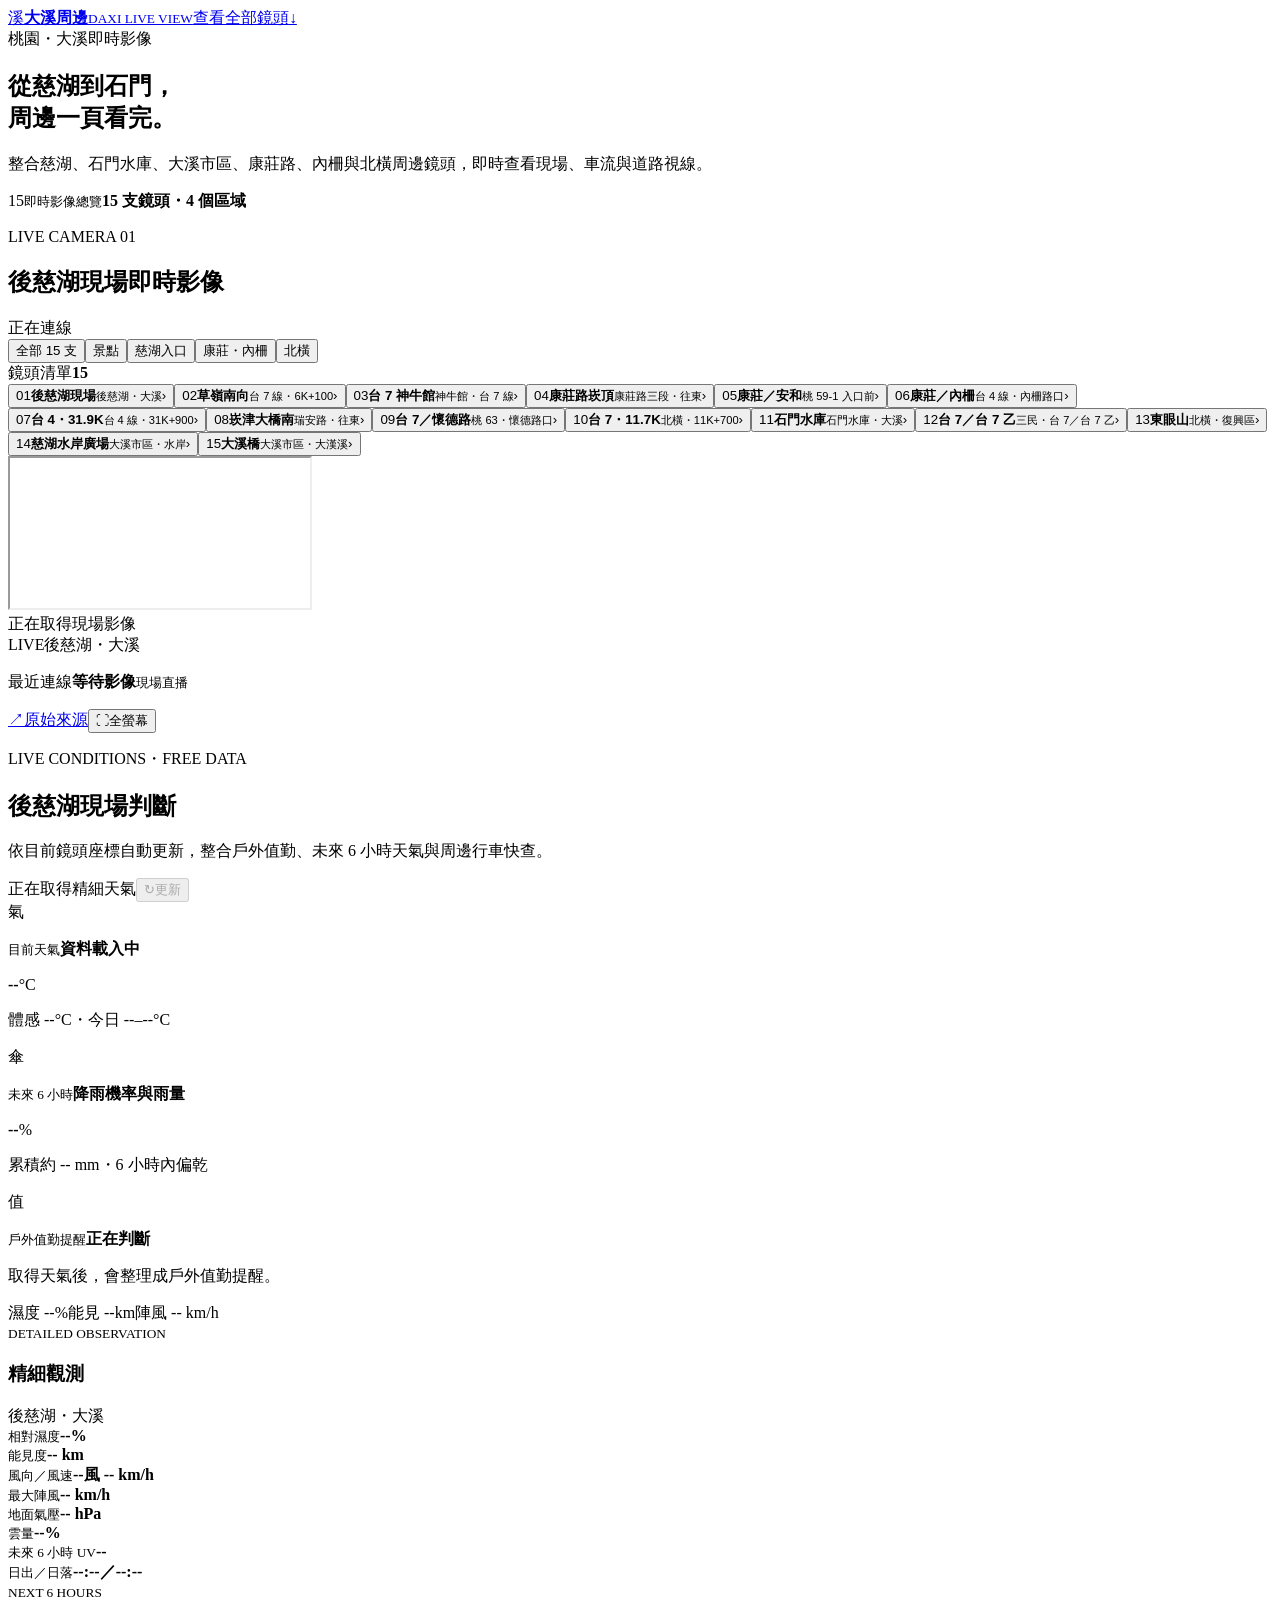
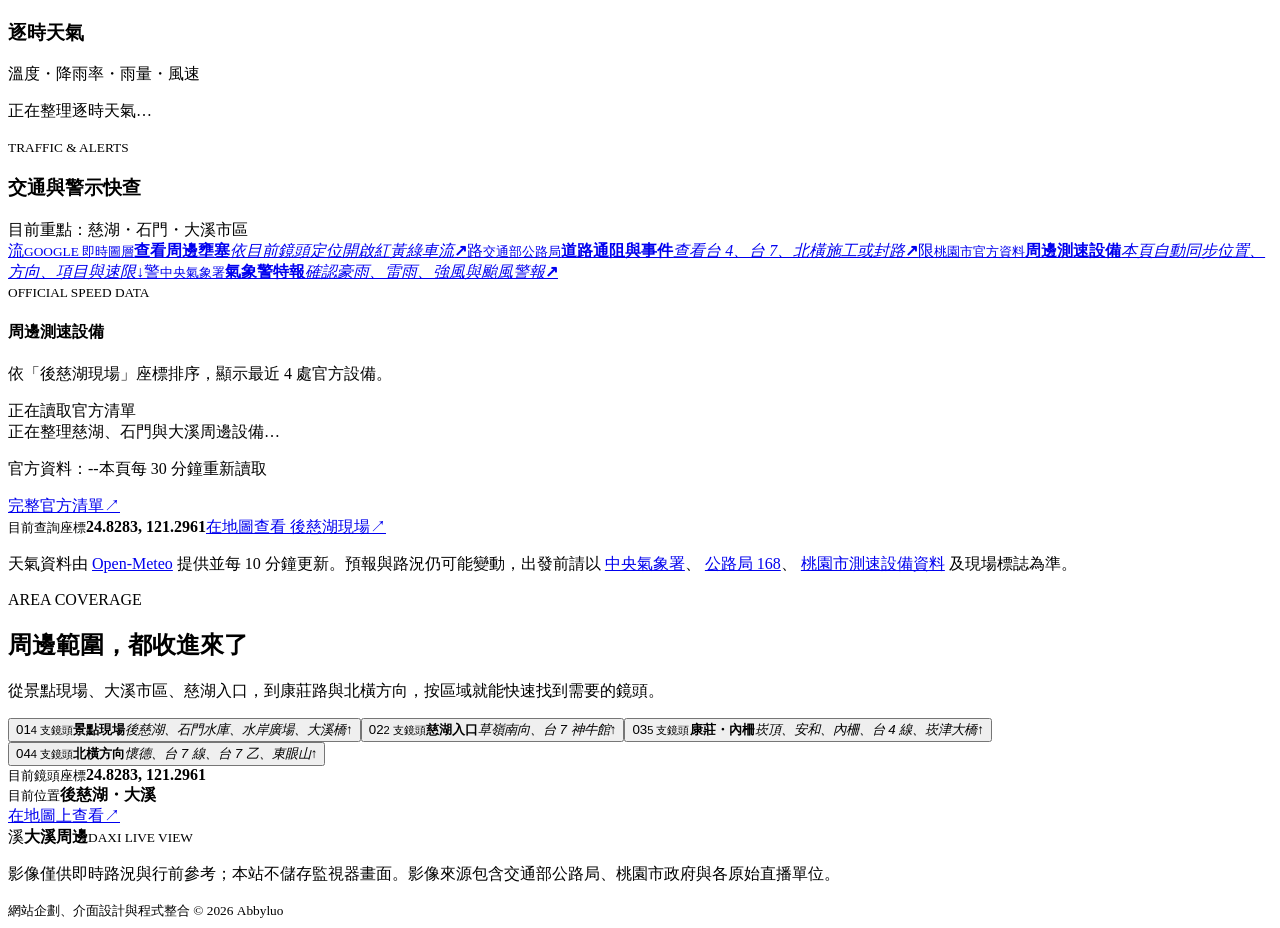
==== commit 0054a9d4: "加入 Abbyluo 網站製作署名" ====
--- a/liveview/index.html
+++ b/liveview/index.html
@@ -1 +1 @@
-<!DOCTYPE html><html lang="zh-Hant"><head><meta charSet="utf-8"/><meta name="viewport" content="width=device-width, initial-scale=1"/><link rel="stylesheet" href="/Pos/liveview/_next/static/chunks/0z7-9zws69a-t.css" data-precedence="next"/><link rel="preload" as="script" fetchPriority="low" href="/Pos/liveview/_next/static/chunks/0ht900cau6_ur.js"/><script src="/Pos/liveview/_next/static/chunks/0qjm4q3ed0xfd.js" async=""></script><script src="/Pos/liveview/_next/static/chunks/07lhk_q6pmm3r.js" async=""></script><script src="/Pos/liveview/_next/static/chunks/turbopack-06m-.cphqhv_p.js" async=""></script><script src="/Pos/liveview/_next/static/chunks/0dbhjjzl8qfwv.js" async=""></script><script src="/Pos/liveview/_next/static/chunks/06apmj1bwzej4.js" async=""></script><title>大溪・慈湖周邊即時影像｜天氣、路況、測速快查</title><meta name="description" content="一頁查看慈湖、石門水庫、大溪市區、康莊路與北橫周邊 15 支現場鏡頭、精細天氣、未來 6 小時降雨、即時車流與官方測速資訊。"/><meta name="codex-preview" content="development"/><link rel="shortcut icon" href="/Pos/liveview/favicon.svg"/><link rel="icon" href="/Pos/liveview/favicon.svg"/><script src="/Pos/liveview/_next/static/chunks/03~yq9q893hmn.js" noModule=""></script></head><body><div hidden=""><!--$--><!--/$--></div><main><div class="ambient ambient-one" aria-hidden="true"></div><div class="ambient ambient-two" aria-hidden="true"></div><header class="site-header"><a class="brand" href="#top" aria-label="大溪周邊即時影像首頁"><span class="brand-mark" aria-hidden="true">溪</span><span><strong>大溪周邊</strong><small>DAXI LIVE VIEW</small></span></a><a class="header-link" href="#cameras">查看全部鏡頭<span aria-hidden="true">↓</span></a></header><section class="hero" id="top"><div class="hero-copy"><div class="eyebrow"><span class="live-dot"></span>桃園・大溪即時影像</div><h1>從慈湖到石門，<br/>周邊<span>一頁看完。</span></h1><p>整合慈湖、石門水庫、大溪市區、康莊路、內柵與北橫周邊鏡頭，即時查看現場、車流與道路視線。</p></div><div class="location-note" aria-label="收錄鏡頭範圍"><span class="location-icon" aria-hidden="true">15</span><span><small>即時影像總覽</small><strong>15 支鏡頭・4 個區域</strong></span></div></section><section class="camera-section" id="cameras" aria-labelledby="camera-title"><div class="camera-heading"><div><p class="section-kicker">LIVE CAMERA <!-- -->01</p><h2 id="camera-title">後慈湖現場即時影像</h2></div><div class="status-pill loading" aria-live="polite"><span></span>正在連線</div></div><div class="area-filters" aria-label="依區域篩選鏡頭"><button class="active" type="button" aria-pressed="true">全部 15 支</button><button class="" type="button" aria-pressed="false">景點</button><button class="" type="button" aria-pressed="false">慈湖入口</button><button class="" type="button" aria-pressed="false">康莊・內柵</button><button class="" type="button" aria-pressed="false">北橫</button></div><div class="camera-workspace"><nav class="camera-browser" aria-label="周邊即時影像清單"><div class="browser-label"><span>鏡頭清單</span><strong>15</strong></div><div class="camera-list"><button class="active" type="button" aria-pressed="true"><span class="list-number">01</span><span class="list-copy"><strong>後慈湖現場</strong><small>後慈湖・大溪</small></span><span class="list-arrow" aria-hidden="true">›</span></button><button class="" type="button" aria-pressed="false"><span class="list-number">02</span><span class="list-copy"><strong>草嶺南向</strong><small>台 7 線・6K+100</small></span><span class="list-arrow" aria-hidden="true">›</span></button><button class="" type="button" aria-pressed="false"><span class="list-number">03</span><span class="list-copy"><strong>台 7 神牛館</strong><small>神牛館・台 7 線</small></span><span class="list-arrow" aria-hidden="true">›</span></button><button class="" type="button" aria-pressed="false"><span class="list-number">04</span><span class="list-copy"><strong>康莊路崁頂</strong><small>康莊路三段・往東</small></span><span class="list-arrow" aria-hidden="true">›</span></button><button class="" type="button" aria-pressed="false"><span class="list-number">05</span><span class="list-copy"><strong>康莊／安和</strong><small>桃 59-1 入口前</small></span><span class="list-arrow" aria-hidden="true">›</span></button><button class="" type="button" aria-pressed="false"><span class="list-number">06</span><span class="list-copy"><strong>康莊／內柵</strong><small>台 4 線・內柵路口</small></span><span class="list-arrow" aria-hidden="true">›</span></button><button class="" type="button" aria-pressed="false"><span class="list-number">07</span><span class="list-copy"><strong>台 4・31.9K</strong><small>台 4 線・31K+900</small></span><span class="list-arrow" aria-hidden="true">›</span></button><button class="" type="button" aria-pressed="false"><span class="list-number">08</span><span class="list-copy"><strong>崁津大橋南</strong><small>瑞安路・往東</small></span><span class="list-arrow" aria-hidden="true">›</span></button><button class="" type="button" aria-pressed="false"><span class="list-number">09</span><span class="list-copy"><strong>台 7／懷德路</strong><small>桃 63・懷德路口</small></span><span class="list-arrow" aria-hidden="true">›</span></button><button class="" type="button" aria-pressed="false"><span class="list-number">10</span><span class="list-copy"><strong>台 7・11.7K</strong><small>北橫・11K+700</small></span><span class="list-arrow" aria-hidden="true">›</span></button><button class="" type="button" aria-pressed="false"><span class="list-number">11</span><span class="list-copy"><strong>石門水庫</strong><small>石門水庫・大溪</small></span><span class="list-arrow" aria-hidden="true">›</span></button><button class="" type="button" aria-pressed="false"><span class="list-number">12</span><span class="list-copy"><strong>台 7／台 7 乙</strong><small>三民・台 7／台 7 乙</small></span><span class="list-arrow" aria-hidden="true">›</span></button><button class="" type="button" aria-pressed="false"><span class="list-number">13</span><span class="list-copy"><strong>東眼山</strong><small>北橫・復興區</small></span><span class="list-arrow" aria-hidden="true">›</span></button><button class="" type="button" aria-pressed="false"><span class="list-number">14</span><span class="list-copy"><strong>慈湖水岸廣場</strong><small>大溪市區・水岸</small></span><span class="list-arrow" aria-hidden="true">›</span></button><button class="" type="button" aria-pressed="false"><span class="list-number">15</span><span class="list-copy"><strong>大溪橋</strong><small>大溪市區・大漢溪</small></span><span class="list-arrow" aria-hidden="true">›</span></button></div></nav><div class="camera-view"><div class="camera-frame"><iframe src="https://www.youtube-nocookie.com/embed/AF550Wx7Ba0?autoplay=1&amp;mute=1&amp;playsinline=1&amp;rel=0" title="後慈湖現場即時影像" allow="autoplay; encrypted-media; picture-in-picture; fullscreen" referrerPolicy="strict-origin-when-cross-origin" allowFullScreen=""></iframe><div class="camera-message" role="status"><span class="loader" aria-hidden="true"></span>正在取得現場影像</div><div class="camera-overlay"><span class="camera-live"><i></i>LIVE</span><span>後慈湖・大溪</span></div></div><div class="camera-toolbar"><p><span>最近連線</span><strong>等待影像</strong><small>現場直播</small></p><div class="camera-actions"><a href="https://www.youtube.com/watch?v=AF550Wx7Ba0" target="_blank" rel="noreferrer"><span aria-hidden="true">↗</span>原始來源</a><button type="button"><span aria-hidden="true">⛶</span>全螢幕</button></div></div></div></div></section><section class="conditions-section" id="conditions" aria-labelledby="conditions-title"><div class="conditions-header"><div><p class="conditions-kicker">LIVE CONDITIONS・FREE DATA</p><h2 id="conditions-title">後慈湖現場判斷</h2><p>依目前鏡頭座標自動更新，整合戶外值勤、未來 6 小時天氣與周邊行車快查。</p></div><div class="conditions-tools"><span class="conditions-status" data-tone="loading" role="status" aria-live="polite"><i aria-hidden="true"></i>正在取得精細天氣</span><button class="is-loading" type="button" disabled=""><span aria-hidden="true">↻</span>更新</button></div></div><div class="condition-summary"><article class="summary-card summary-card--weather"><div class="summary-card__heading"><span class="summary-icon" aria-hidden="true">氣</span><p><small>目前天氣</small><strong>資料載入中</strong></p></div><div class="temperature-value"><strong>--</strong><span>°C</span></div><p class="summary-detail">體感 <!-- -->--<!-- -->°C<span aria-hidden="true">・</span>今日 <!-- -->--<!-- -->–<!-- -->--<!-- -->°C</p></article><article class="summary-card"><div class="summary-card__heading"><span class="summary-icon" aria-hidden="true">傘</span><p><small>未來 6 小時</small><strong>降雨機率與雨量</strong></p></div><div class="temperature-value"><strong>--</strong><span>%</span></div><p class="summary-detail">累積約 <!-- -->--<!-- --> mm<span aria-hidden="true">・</span>6 小時內偏乾</p></article><article class="summary-card summary-card--advice" data-tone="loading"><div class="summary-card__heading"><span class="summary-icon" aria-hidden="true">值</span><p><small>戶外值勤提醒</small><strong>正在判斷</strong></p></div><p class="advice-copy">取得天氣後，會整理成戶外值勤提醒。</p><div class="advice-chips" aria-label="目前重點數值"><span>濕度 <!-- -->--<!-- -->%</span><span>能見<!-- --> <!-- -->--<!-- -->km</span><span>陣風 <!-- -->--<!-- --> km/h</span></div></article></div><div class="observation-panel"><div class="panel-heading"><div><small>DETAILED OBSERVATION</small><h3>精細觀測</h3></div><span>後慈湖・大溪</span></div><div class="observation-grid"><div><small>相對濕度</small><strong>--<!-- -->%</strong></div><div><small>能見度</small><strong>--<!-- --> <!-- -->km</strong></div><div><small>風向／風速</small><strong>--<!-- -->風<!-- --> <!-- -->--<!-- --> km/h</strong></div><div><small>最大陣風</small><strong>--<!-- --> km/h</strong></div><div><small>地面氣壓</small><strong>--<!-- --> hPa</strong></div><div><small>雲量</small><strong>--<!-- -->%</strong></div><div><small>未來 6 小時 UV</small><strong>--</strong></div><div><small>日出／日落</small><strong>--:--<!-- -->／<!-- -->--:--</strong></div></div></div><div class="hourly-panel"><div class="panel-heading"><div><small>NEXT 6 HOURS</small><h3>逐時天氣</h3></div><span>溫度・降雨率・雨量・風速</span></div><div class="hourly-strip" aria-label="未來 6 小時逐時天氣"><p class="hourly-placeholder">正在整理逐時天氣…</p></div></div><div class="travel-panel"><div class="panel-heading"><div><small>TRAFFIC &amp; ALERTS</small><h3>交通與警示快查</h3></div><span>目前重點：<!-- -->慈湖・石門・大溪市區</span></div><nav class="travel-grid" aria-label="交通與警示快速連結"><a href="https://www.google.com/maps/@?api=1&amp;map_action=map&amp;center=24.8283%2C121.2961&amp;zoom=14&amp;basemap=roadmap&amp;layer=traffic" target="_blank" rel="noreferrer"><span class="travel-icon" aria-hidden="true">流</span><span><small>GOOGLE 即時圖層</small><strong>查看周邊壅塞</strong><em>依目前鏡頭定位開啟紅黃綠車流</em></span><b aria-hidden="true">↗</b></a><a href="https://168.thb.gov.tw/" target="_blank" rel="noreferrer"><span class="travel-icon" aria-hidden="true">路</span><span><small>交通部公路局</small><strong>道路通阻與事件</strong><em>查看台 4、台 7、北橫施工或封路</em></span><b aria-hidden="true">↗</b></a><a href="#speed-cameras"><span class="travel-icon" aria-hidden="true">限</span><span><small>桃園市官方資料</small><strong>周邊測速設備</strong><em>本頁自動同步位置、方向、項目與速限</em></span><b aria-hidden="true">↓</b></a><a href="https://www.cwa.gov.tw/V8/C/" target="_blank" rel="noreferrer"><span class="travel-icon" aria-hidden="true">警</span><span><small>中央氣象署</small><strong>氣象警特報</strong><em>確認豪雨、雷雨、強風與颱風警報</em></span><b aria-hidden="true">↗</b></a></nav><section class="speed-panel" id="speed-cameras" aria-labelledby="speed-camera-title"><div class="speed-panel__header"><div><small>OFFICIAL SPEED DATA</small><h4 id="speed-camera-title">周邊測速設備</h4><p>依「<!-- -->後慈湖現場<!-- -->」座標排序，顯示最近 4 處官方設備。</p></div><span class="speed-sync" data-state="loading"><i aria-hidden="true"></i>正在讀取官方清單</span></div><div class="speed-camera-placeholder" role="status">正在整理慈湖、石門與大溪周邊設備…</div><div class="speed-panel__footer"><p><span>官方資料：<!-- -->--</span><span>本頁每 30 分鐘重新讀取</span></p><a href="https://data.gov.tw/dataset/25935" target="_blank" rel="noreferrer">完整官方清單<span aria-hidden="true">↗</span></a></div></section><div class="travel-location"><span><small>目前查詢座標</small><strong>24.8283, 121.2961</strong></span><a href="https://www.google.com/maps/place/24.8283%2C121.2961" target="_blank" rel="noreferrer">在地圖查看 <!-- -->後慈湖現場<span aria-hidden="true">↗</span></a></div></div><p class="conditions-source">天氣資料由<!-- --> <a href="https://open-meteo.com/" target="_blank" rel="noreferrer">Open-Meteo</a> <!-- -->提供並每 10 分鐘更新。預報與路況仍可能變動，出發前請以<!-- --> <a href="https://www.cwa.gov.tw/" target="_blank" rel="noreferrer">中央氣象署</a>、<!-- --> <a href="https://168.thb.gov.tw/" target="_blank" rel="noreferrer">公路局 168</a>、<!-- --> <a href="https://data.gov.tw/dataset/25935" target="_blank" rel="noreferrer">桃園市測速設備資料</a> <!-- -->及現場標誌為準。</p></section><section class="coverage-section" aria-labelledby="coverage-title"><div class="coverage-intro"><p class="section-kicker">AREA COVERAGE</p><h2 id="coverage-title">周邊範圍，都收進來了</h2><p>從景點現場、大溪市區、慈湖入口，到康莊路與北橫方向，按區域就能快速找到需要的鏡頭。</p></div><div class="coverage-grid"><button class="coverage-card" type="button"><span class="card-number">01</span><span><small>4<!-- --> 支鏡頭</small><strong>景點現場</strong><em>後慈湖、石門水庫、水岸廣場、大溪橋</em></span><span class="card-arrow" aria-hidden="true">↑</span></button><button class="coverage-card" type="button"><span class="card-number">02</span><span><small>2<!-- --> 支鏡頭</small><strong>慈湖入口</strong><em>草嶺南向、台 7 神牛館</em></span><span class="card-arrow" aria-hidden="true">↑</span></button><button class="coverage-card" type="button"><span class="card-number">03</span><span><small>5<!-- --> 支鏡頭</small><strong>康莊・內柵</strong><em>崁頂、安和、內柵、台 4 線、崁津大橋</em></span><span class="card-arrow" aria-hidden="true">↑</span></button><button class="coverage-card" type="button"><span class="card-number">04</span><span><small>4<!-- --> 支鏡頭</small><strong>北橫方向</strong><em>懷德、台 7 線、台 7 乙、東眼山</em></span><span class="card-arrow" aria-hidden="true">↑</span></button></div></section><section class="info-strip" aria-label="目前鏡頭資訊"><div><small>目前鏡頭座標</small><strong>24.8283, 121.2961</strong></div><div><small>目前位置</small><strong>後慈湖・大溪</strong></div><a href="https://www.google.com/maps/place/24.8283%2C121.2961" target="_blank" rel="noreferrer">在地圖上查看<span aria-hidden="true">↗</span></a></section><footer><div class="brand footer-brand"><span class="brand-mark" aria-hidden="true">溪</span><span><strong>大溪周邊</strong><small>DAXI LIVE VIEW</small></span></div><p>影像僅供即時路況與行前參考；本站不儲存監視器畫面。影像來源包含交通部公路局、桃園市政府與各原始直播單位。</p></footer></main><!--$--><!--/$--><script src="/Pos/liveview/_next/static/chunks/0ht900cau6_ur.js" id="_R_" async=""></script><script>(self.__next_f=self.__next_f||[]).push([0])</script><script>self.__next_f.push([1,"1:\"$Sreact.fragment\"\n2:I[39756,[\"/Pos/liveview/_next/static/chunks/0dbhjjzl8qfwv.js\"],\"default\"]\n3:I[37457,[\"/Pos/liveview/_next/static/chunks/0dbhjjzl8qfwv.js\"],\"default\"]\n4:I[47257,[\"/Pos/liveview/_next/static/chunks/0dbhjjzl8qfwv.js\"],\"ClientPageRoot\"]\n5:I[31713,[\"/Pos/liveview/_next/static/chunks/0dbhjjzl8qfwv.js\",\"/Pos/liveview/_next/static/chunks/06apmj1bwzej4.js\"],\"default\"]\n8:I[97367,[\"/Pos/liveview/_next/static/chunks/0dbhjjzl8qfwv.js\"],\"OutletBoundary\"]\n9:\"$Sreact.suspense\"\nb:I[97367,[\"/Pos/liveview/_next/static/chunks/0dbhjjzl8qfwv.js\"],\"ViewportBoundary\"]\nd:I[97367,[\"/Pos/liveview/_next/static/chunks/0dbhjjzl8qfwv.js\"],\"MetadataBoundary\"]\nf:I[68027,[\"/Pos/liveview/_next/static/chunks/0dbhjjzl8qfwv.js\"],\"default\",1]\n:HL[\"/Pos/liveview/_next/static/chunks/0z7-9zws69a-t.css\",\"style\"]\n"])</script><script>self.__next_f.push([1,"0:{\"P\":null,\"c\":[\"\",\"\"],\"q\":\"\",\"i\":false,\"f\":[[[\"\",{\"children\":[\"__PAGE__\",{}]},\"$undefined\",\"$undefined\",16],[[\"$\",\"$1\",\"c\",{\"children\":[[[\"$\",\"link\",\"0\",{\"rel\":\"stylesheet\",\"href\":\"/Pos/liveview/_next/static/chunks/0z7-9zws69a-t.css\",\"precedence\":\"next\",\"crossOrigin\":\"$undefined\",\"nonce\":\"$undefined\"}],[\"$\",\"script\",\"script-0\",{\"src\":\"/Pos/liveview/_next/static/chunks/0dbhjjzl8qfwv.js\",\"async\":true,\"nonce\":\"$undefined\"}]],[\"$\",\"html\",null,{\"lang\":\"zh-Hant\",\"children\":[\"$\",\"body\",null,{\"children\":[\"$\",\"$L2\",null,{\"parallelRouterKey\":\"children\",\"error\":\"$undefined\",\"errorStyles\":\"$undefined\",\"errorScripts\":\"$undefined\",\"template\":[\"$\",\"$L3\",null,{}],\"templateStyles\":\"$undefined\",\"templateScripts\":\"$undefined\",\"notFound\":[[[\"$\",\"title\",null,{\"children\":\"404: This page could not be found.\"}],[\"$\",\"div\",null,{\"style\":{\"fontFamily\":\"system-ui,\\\"Segoe UI\\\",Roboto,Helvetica,Arial,sans-serif,\\\"Apple Color Emoji\\\",\\\"Segoe UI Emoji\\\"\",\"height\":\"100vh\",\"textAlign\":\"center\",\"display\":\"flex\",\"flexDirection\":\"column\",\"alignItems\":\"center\",\"justifyContent\":\"center\"},\"children\":[\"$\",\"div\",null,{\"children\":[[\"$\",\"style\",null,{\"dangerouslySetInnerHTML\":{\"__html\":\"body{color:#000;background:#fff;margin:0}.next-error-h1{border-right:1px solid rgba(0,0,0,.3)}@media (prefers-color-scheme:dark){body{color:#fff;background:#000}.next-error-h1{border-right:1px solid rgba(255,255,255,.3)}}\"}}],[\"$\",\"h1\",null,{\"className\":\"next-error-h1\",\"style\":{\"display\":\"inline-block\",\"margin\":\"0 20px 0 0\",\"padding\":\"0 23px 0 0\",\"fontSize\":24,\"fontWeight\":500,\"verticalAlign\":\"top\",\"lineHeight\":\"49px\"},\"children\":404}],[\"$\",\"div\",null,{\"style\":{\"display\":\"inline-block\"},\"children\":[\"$\",\"h2\",null,{\"style\":{\"fontSize\":14,\"fontWeight\":400,\"lineHeight\":\"49px\",\"margin\":0},\"children\":\"This page could not be found.\"}]}]]}]}]],[]],\"forbidden\":\"$undefined\",\"unauthorized\":\"$undefined\"}]}]}]]}],{\"children\":[[\"$\",\"$1\",\"c\",{\"children\":[[\"$\",\"$L4\",null,{\"Component\":\"$5\",\"serverProvidedParams\":{\"searchParams\":{},\"params\":{},\"promises\":[\"$@6\",\"$@7\"]}}],[[\"$\",\"script\",\"script-0\",{\"src\":\"/Pos/liveview/_next/static/chunks/06apmj1bwzej4.js\",\"async\":true,\"nonce\":\"$undefined\"}]],[\"$\",\"$L8\",null,{\"children\":[\"$\",\"$9\",null,{\"name\":\"Next.MetadataOutlet\",\"children\":\"$@a\"}]}]]}],{},null,false,null]},null,false,null],[\"$\",\"$1\",\"h\",{\"children\":[null,[\"$\",\"$Lb\",null,{\"children\":\"$Lc\"}],[\"$\",\"div\",null,{\"hidden\":true,\"children\":[\"$\",\"$Ld\",null,{\"children\":[\"$\",\"$9\",null,{\"name\":\"Next.Metadata\",\"children\":\"$Le\"}]}]}],null]}],false]],\"m\":\"$undefined\",\"G\":[\"$f\",[[\"$\",\"link\",\"0\",{\"rel\":\"stylesheet\",\"href\":\"/Pos/liveview/_next/static/chunks/0z7-9zws69a-t.css\",\"precedence\":\"next\",\"crossOrigin\":\"$undefined\",\"nonce\":\"$undefined\"}]]],\"S\":true,\"h\":null,\"s\":\"$undefined\",\"l\":\"$undefined\",\"p\":\"$undefined\",\"d\":\"$undefined\",\"b\":\"K6Nd8So_Bc1yTXp3OmpQB\"}\n"])</script><script>self.__next_f.push([1,"6:{}\n7:\"$0:f:0:1:1:children:0:props:children:0:props:serverProvidedParams:params\"\n"])</script><script>self.__next_f.push([1,"c:[[\"$\",\"meta\",\"0\",{\"charSet\":\"utf-8\"}],[\"$\",\"meta\",\"1\",{\"name\":\"viewport\",\"content\":\"width=device-width, initial-scale=1\"}]]\n"])</script><script>self.__next_f.push([1,"10:I[27201,[\"/Pos/liveview/_next/static/chunks/0dbhjjzl8qfwv.js\"],\"IconMark\"]\na:null\ne:[[\"$\",\"title\",\"0\",{\"children\":\"大溪・慈湖周邊即時影像｜天氣、路況、測速快查\"}],[\"$\",\"meta\",\"1\",{\"name\":\"description\",\"content\":\"一頁查看慈湖、石門水庫、大溪市區、康莊路與北橫周邊 15 支現場鏡頭、精細天氣、未來 6 小時降雨、即時車流與官方測速資訊。\"}],[\"$\",\"meta\",\"2\",{\"name\":\"codex-preview\",\"content\":\"development\"}],[\"$\",\"link\",\"3\",{\"rel\":\"shortcut icon\",\"href\":\"/Pos/liveview/favicon.svg\"}],[\"$\",\"link\",\"4\",{\"rel\":\"icon\",\"href\":\"/Pos/liveview/favicon.svg\"}],[\"$\",\"$L10\",\"5\",{}]]\n"])</script></body></html>+<!DOCTYPE html><html lang="zh-Hant"><head><meta charSet="utf-8"/><meta name="viewport" content="width=device-width, initial-scale=1"/><link rel="stylesheet" href="/Pos/liveview/_next/static/chunks/01pxwug8o41ii.css" data-precedence="next"/><link rel="preload" as="script" fetchPriority="low" href="/Pos/liveview/_next/static/chunks/0ht900cau6_ur.js"/><script src="/Pos/liveview/_next/static/chunks/0qjm4q3ed0xfd.js" async=""></script><script src="/Pos/liveview/_next/static/chunks/07lhk_q6pmm3r.js" async=""></script><script src="/Pos/liveview/_next/static/chunks/turbopack-06m-.cphqhv_p.js" async=""></script><script src="/Pos/liveview/_next/static/chunks/0dbhjjzl8qfwv.js" async=""></script><script src="/Pos/liveview/_next/static/chunks/0hly3szozpxcz.js" async=""></script><title>大溪・慈湖周邊即時影像｜天氣、路況、測速快查</title><meta name="description" content="一頁查看慈湖、石門水庫、大溪市區、康莊路與北橫周邊 15 支現場鏡頭、精細天氣、未來 6 小時降雨、即時車流與官方測速資訊。"/><meta name="author" content="Abbyluo"/><meta name="creator" content="Abbyluo"/><meta name="codex-preview" content="development"/><link rel="shortcut icon" href="/Pos/liveview/favicon.svg"/><link rel="icon" href="/Pos/liveview/favicon.svg"/><script src="/Pos/liveview/_next/static/chunks/03~yq9q893hmn.js" noModule=""></script></head><body><div hidden=""><!--$--><!--/$--></div><main><div class="ambient ambient-one" aria-hidden="true"></div><div class="ambient ambient-two" aria-hidden="true"></div><header class="site-header"><a class="brand" href="#top" aria-label="大溪周邊即時影像首頁"><span class="brand-mark" aria-hidden="true">溪</span><span><strong>大溪周邊</strong><small>DAXI LIVE VIEW</small></span></a><a class="header-link" href="#cameras">查看全部鏡頭<span aria-hidden="true">↓</span></a></header><section class="hero" id="top"><div class="hero-copy"><div class="eyebrow"><span class="live-dot"></span>桃園・大溪即時影像</div><h1>從慈湖到石門，<br/>周邊<span>一頁看完。</span></h1><p>整合慈湖、石門水庫、大溪市區、康莊路、內柵與北橫周邊鏡頭，即時查看現場、車流與道路視線。</p></div><div class="location-note" aria-label="收錄鏡頭範圍"><span class="location-icon" aria-hidden="true">15</span><span><small>即時影像總覽</small><strong>15 支鏡頭・4 個區域</strong></span></div></section><section class="camera-section" id="cameras" aria-labelledby="camera-title"><div class="camera-heading"><div><p class="section-kicker">LIVE CAMERA <!-- -->01</p><h2 id="camera-title">後慈湖現場即時影像</h2></div><div class="status-pill loading" aria-live="polite"><span></span>正在連線</div></div><div class="area-filters" aria-label="依區域篩選鏡頭"><button class="active" type="button" aria-pressed="true">全部 15 支</button><button class="" type="button" aria-pressed="false">景點</button><button class="" type="button" aria-pressed="false">慈湖入口</button><button class="" type="button" aria-pressed="false">康莊・內柵</button><button class="" type="button" aria-pressed="false">北橫</button></div><div class="camera-workspace"><nav class="camera-browser" aria-label="周邊即時影像清單"><div class="browser-label"><span>鏡頭清單</span><strong>15</strong></div><div class="camera-list"><button class="active" type="button" aria-pressed="true"><span class="list-number">01</span><span class="list-copy"><strong>後慈湖現場</strong><small>後慈湖・大溪</small></span><span class="list-arrow" aria-hidden="true">›</span></button><button class="" type="button" aria-pressed="false"><span class="list-number">02</span><span class="list-copy"><strong>草嶺南向</strong><small>台 7 線・6K+100</small></span><span class="list-arrow" aria-hidden="true">›</span></button><button class="" type="button" aria-pressed="false"><span class="list-number">03</span><span class="list-copy"><strong>台 7 神牛館</strong><small>神牛館・台 7 線</small></span><span class="list-arrow" aria-hidden="true">›</span></button><button class="" type="button" aria-pressed="false"><span class="list-number">04</span><span class="list-copy"><strong>康莊路崁頂</strong><small>康莊路三段・往東</small></span><span class="list-arrow" aria-hidden="true">›</span></button><button class="" type="button" aria-pressed="false"><span class="list-number">05</span><span class="list-copy"><strong>康莊／安和</strong><small>桃 59-1 入口前</small></span><span class="list-arrow" aria-hidden="true">›</span></button><button class="" type="button" aria-pressed="false"><span class="list-number">06</span><span class="list-copy"><strong>康莊／內柵</strong><small>台 4 線・內柵路口</small></span><span class="list-arrow" aria-hidden="true">›</span></button><button class="" type="button" aria-pressed="false"><span class="list-number">07</span><span class="list-copy"><strong>台 4・31.9K</strong><small>台 4 線・31K+900</small></span><span class="list-arrow" aria-hidden="true">›</span></button><button class="" type="button" aria-pressed="false"><span class="list-number">08</span><span class="list-copy"><strong>崁津大橋南</strong><small>瑞安路・往東</small></span><span class="list-arrow" aria-hidden="true">›</span></button><button class="" type="button" aria-pressed="false"><span class="list-number">09</span><span class="list-copy"><strong>台 7／懷德路</strong><small>桃 63・懷德路口</small></span><span class="list-arrow" aria-hidden="true">›</span></button><button class="" type="button" aria-pressed="false"><span class="list-number">10</span><span class="list-copy"><strong>台 7・11.7K</strong><small>北橫・11K+700</small></span><span class="list-arrow" aria-hidden="true">›</span></button><button class="" type="button" aria-pressed="false"><span class="list-number">11</span><span class="list-copy"><strong>石門水庫</strong><small>石門水庫・大溪</small></span><span class="list-arrow" aria-hidden="true">›</span></button><button class="" type="button" aria-pressed="false"><span class="list-number">12</span><span class="list-copy"><strong>台 7／台 7 乙</strong><small>三民・台 7／台 7 乙</small></span><span class="list-arrow" aria-hidden="true">›</span></button><button class="" type="button" aria-pressed="false"><span class="list-number">13</span><span class="list-copy"><strong>東眼山</strong><small>北橫・復興區</small></span><span class="list-arrow" aria-hidden="true">›</span></button><button class="" type="button" aria-pressed="false"><span class="list-number">14</span><span class="list-copy"><strong>慈湖水岸廣場</strong><small>大溪市區・水岸</small></span><span class="list-arrow" aria-hidden="true">›</span></button><button class="" type="button" aria-pressed="false"><span class="list-number">15</span><span class="list-copy"><strong>大溪橋</strong><small>大溪市區・大漢溪</small></span><span class="list-arrow" aria-hidden="true">›</span></button></div></nav><div class="camera-view"><div class="camera-frame"><iframe src="https://www.youtube-nocookie.com/embed/AF550Wx7Ba0?autoplay=1&amp;mute=1&amp;playsinline=1&amp;rel=0" title="後慈湖現場即時影像" allow="autoplay; encrypted-media; picture-in-picture; fullscreen" referrerPolicy="strict-origin-when-cross-origin" allowFullScreen=""></iframe><div class="camera-message" role="status"><span class="loader" aria-hidden="true"></span>正在取得現場影像</div><div class="camera-overlay"><span class="camera-live"><i></i>LIVE</span><span>後慈湖・大溪</span></div></div><div class="camera-toolbar"><p><span>最近連線</span><strong>等待影像</strong><small>現場直播</small></p><div class="camera-actions"><a href="https://www.youtube.com/watch?v=AF550Wx7Ba0" target="_blank" rel="noreferrer"><span aria-hidden="true">↗</span>原始來源</a><button type="button"><span aria-hidden="true">⛶</span>全螢幕</button></div></div></div></div></section><section class="conditions-section" id="conditions" aria-labelledby="conditions-title"><div class="conditions-header"><div><p class="conditions-kicker">LIVE CONDITIONS・FREE DATA</p><h2 id="conditions-title">後慈湖現場判斷</h2><p>依目前鏡頭座標自動更新，整合戶外值勤、未來 6 小時天氣與周邊行車快查。</p></div><div class="conditions-tools"><span class="conditions-status" data-tone="loading" role="status" aria-live="polite"><i aria-hidden="true"></i>正在取得精細天氣</span><button class="is-loading" type="button" disabled=""><span aria-hidden="true">↻</span>更新</button></div></div><div class="condition-summary"><article class="summary-card summary-card--weather"><div class="summary-card__heading"><span class="summary-icon" aria-hidden="true">氣</span><p><small>目前天氣</small><strong>資料載入中</strong></p></div><div class="temperature-value"><strong>--</strong><span>°C</span></div><p class="summary-detail">體感 <!-- -->--<!-- -->°C<span aria-hidden="true">・</span>今日 <!-- -->--<!-- -->–<!-- -->--<!-- -->°C</p></article><article class="summary-card"><div class="summary-card__heading"><span class="summary-icon" aria-hidden="true">傘</span><p><small>未來 6 小時</small><strong>降雨機率與雨量</strong></p></div><div class="temperature-value"><strong>--</strong><span>%</span></div><p class="summary-detail">累積約 <!-- -->--<!-- --> mm<span aria-hidden="true">・</span>6 小時內偏乾</p></article><article class="summary-card summary-card--advice" data-tone="loading"><div class="summary-card__heading"><span class="summary-icon" aria-hidden="true">值</span><p><small>戶外值勤提醒</small><strong>正在判斷</strong></p></div><p class="advice-copy">取得天氣後，會整理成戶外值勤提醒。</p><div class="advice-chips" aria-label="目前重點數值"><span>濕度 <!-- -->--<!-- -->%</span><span>能見<!-- --> <!-- -->--<!-- -->km</span><span>陣風 <!-- -->--<!-- --> km/h</span></div></article></div><div class="observation-panel"><div class="panel-heading"><div><small>DETAILED OBSERVATION</small><h3>精細觀測</h3></div><span>後慈湖・大溪</span></div><div class="observation-grid"><div><small>相對濕度</small><strong>--<!-- -->%</strong></div><div><small>能見度</small><strong>--<!-- --> <!-- -->km</strong></div><div><small>風向／風速</small><strong>--<!-- -->風<!-- --> <!-- -->--<!-- --> km/h</strong></div><div><small>最大陣風</small><strong>--<!-- --> km/h</strong></div><div><small>地面氣壓</small><strong>--<!-- --> hPa</strong></div><div><small>雲量</small><strong>--<!-- -->%</strong></div><div><small>未來 6 小時 UV</small><strong>--</strong></div><div><small>日出／日落</small><strong>--:--<!-- -->／<!-- -->--:--</strong></div></div></div><div class="hourly-panel"><div class="panel-heading"><div><small>NEXT 6 HOURS</small><h3>逐時天氣</h3></div><span>溫度・降雨率・雨量・風速</span></div><div class="hourly-strip" aria-label="未來 6 小時逐時天氣"><p class="hourly-placeholder">正在整理逐時天氣…</p></div></div><div class="travel-panel"><div class="panel-heading"><div><small>TRAFFIC &amp; ALERTS</small><h3>交通與警示快查</h3></div><span>目前重點：<!-- -->慈湖・石門・大溪市區</span></div><nav class="travel-grid" aria-label="交通與警示快速連結"><a href="https://www.google.com/maps/@?api=1&amp;map_action=map&amp;center=24.8283%2C121.2961&amp;zoom=14&amp;basemap=roadmap&amp;layer=traffic" target="_blank" rel="noreferrer"><span class="travel-icon" aria-hidden="true">流</span><span><small>GOOGLE 即時圖層</small><strong>查看周邊壅塞</strong><em>依目前鏡頭定位開啟紅黃綠車流</em></span><b aria-hidden="true">↗</b></a><a href="https://168.thb.gov.tw/" target="_blank" rel="noreferrer"><span class="travel-icon" aria-hidden="true">路</span><span><small>交通部公路局</small><strong>道路通阻與事件</strong><em>查看台 4、台 7、北橫施工或封路</em></span><b aria-hidden="true">↗</b></a><a href="#speed-cameras"><span class="travel-icon" aria-hidden="true">限</span><span><small>桃園市官方資料</small><strong>周邊測速設備</strong><em>本頁自動同步位置、方向、項目與速限</em></span><b aria-hidden="true">↓</b></a><a href="https://www.cwa.gov.tw/V8/C/" target="_blank" rel="noreferrer"><span class="travel-icon" aria-hidden="true">警</span><span><small>中央氣象署</small><strong>氣象警特報</strong><em>確認豪雨、雷雨、強風與颱風警報</em></span><b aria-hidden="true">↗</b></a></nav><section class="speed-panel" id="speed-cameras" aria-labelledby="speed-camera-title"><div class="speed-panel__header"><div><small>OFFICIAL SPEED DATA</small><h4 id="speed-camera-title">周邊測速設備</h4><p>依「<!-- -->後慈湖現場<!-- -->」座標排序，顯示最近 4 處官方設備。</p></div><span class="speed-sync" data-state="loading"><i aria-hidden="true"></i>正在讀取官方清單</span></div><div class="speed-camera-placeholder" role="status">正在整理慈湖、石門與大溪周邊設備…</div><div class="speed-panel__footer"><p><span>官方資料：<!-- -->--</span><span>本頁每 30 分鐘重新讀取</span></p><a href="https://data.gov.tw/dataset/25935" target="_blank" rel="noreferrer">完整官方清單<span aria-hidden="true">↗</span></a></div></section><div class="travel-location"><span><small>目前查詢座標</small><strong>24.8283, 121.2961</strong></span><a href="https://www.google.com/maps/place/24.8283%2C121.2961" target="_blank" rel="noreferrer">在地圖查看 <!-- -->後慈湖現場<span aria-hidden="true">↗</span></a></div></div><p class="conditions-source">天氣資料由<!-- --> <a href="https://open-meteo.com/" target="_blank" rel="noreferrer">Open-Meteo</a> <!-- -->提供並每 10 分鐘更新。預報與路況仍可能變動，出發前請以<!-- --> <a href="https://www.cwa.gov.tw/" target="_blank" rel="noreferrer">中央氣象署</a>、<!-- --> <a href="https://168.thb.gov.tw/" target="_blank" rel="noreferrer">公路局 168</a>、<!-- --> <a href="https://data.gov.tw/dataset/25935" target="_blank" rel="noreferrer">桃園市測速設備資料</a> <!-- -->及現場標誌為準。</p></section><section class="coverage-section" aria-labelledby="coverage-title"><div class="coverage-intro"><p class="section-kicker">AREA COVERAGE</p><h2 id="coverage-title">周邊範圍，都收進來了</h2><p>從景點現場、大溪市區、慈湖入口，到康莊路與北橫方向，按區域就能快速找到需要的鏡頭。</p></div><div class="coverage-grid"><button class="coverage-card" type="button"><span class="card-number">01</span><span><small>4<!-- --> 支鏡頭</small><strong>景點現場</strong><em>後慈湖、石門水庫、水岸廣場、大溪橋</em></span><span class="card-arrow" aria-hidden="true">↑</span></button><button class="coverage-card" type="button"><span class="card-number">02</span><span><small>2<!-- --> 支鏡頭</small><strong>慈湖入口</strong><em>草嶺南向、台 7 神牛館</em></span><span class="card-arrow" aria-hidden="true">↑</span></button><button class="coverage-card" type="button"><span class="card-number">03</span><span><small>5<!-- --> 支鏡頭</small><strong>康莊・內柵</strong><em>崁頂、安和、內柵、台 4 線、崁津大橋</em></span><span class="card-arrow" aria-hidden="true">↑</span></button><button class="coverage-card" type="button"><span class="card-number">04</span><span><small>4<!-- --> 支鏡頭</small><strong>北橫方向</strong><em>懷德、台 7 線、台 7 乙、東眼山</em></span><span class="card-arrow" aria-hidden="true">↑</span></button></div></section><section class="info-strip" aria-label="目前鏡頭資訊"><div><small>目前鏡頭座標</small><strong>24.8283, 121.2961</strong></div><div><small>目前位置</small><strong>後慈湖・大溪</strong></div><a href="https://www.google.com/maps/place/24.8283%2C121.2961" target="_blank" rel="noreferrer">在地圖上查看<span aria-hidden="true">↗</span></a></section><footer><div class="brand footer-brand"><span class="brand-mark" aria-hidden="true">溪</span><span><strong>大溪周邊</strong><small>DAXI LIVE VIEW</small></span></div><div class="footer-copy"><p>影像僅供即時路況與行前參考；本站不儲存監視器畫面。影像來源包含交通部公路局、桃園市政府與各原始直播單位。</p><small class="creator-credit">網站企劃、介面設計與程式整合 © 2026 Abbyluo</small></div></footer></main><!--$--><!--/$--><script src="/Pos/liveview/_next/static/chunks/0ht900cau6_ur.js" id="_R_" async=""></script><script>(self.__next_f=self.__next_f||[]).push([0])</script><script>self.__next_f.push([1,"1:\"$Sreact.fragment\"\n2:I[39756,[\"/Pos/liveview/_next/static/chunks/0dbhjjzl8qfwv.js\"],\"default\"]\n3:I[37457,[\"/Pos/liveview/_next/static/chunks/0dbhjjzl8qfwv.js\"],\"default\"]\n4:I[47257,[\"/Pos/liveview/_next/static/chunks/0dbhjjzl8qfwv.js\"],\"ClientPageRoot\"]\n5:I[31713,[\"/Pos/liveview/_next/static/chunks/0dbhjjzl8qfwv.js\",\"/Pos/liveview/_next/static/chunks/0hly3szozpxcz.js\"],\"default\"]\n8:I[97367,[\"/Pos/liveview/_next/static/chunks/0dbhjjzl8qfwv.js\"],\"OutletBoundary\"]\n9:\"$Sreact.suspense\"\nb:I[97367,[\"/Pos/liveview/_next/static/chunks/0dbhjjzl8qfwv.js\"],\"ViewportBoundary\"]\nd:I[97367,[\"/Pos/liveview/_next/static/chunks/0dbhjjzl8qfwv.js\"],\"MetadataBoundary\"]\nf:I[68027,[\"/Pos/liveview/_next/static/chunks/0dbhjjzl8qfwv.js\"],\"default\",1]\n:HL[\"/Pos/liveview/_next/static/chunks/01pxwug8o41ii.css\",\"style\"]\n"])</script><script>self.__next_f.push([1,"0:{\"P\":null,\"c\":[\"\",\"\"],\"q\":\"\",\"i\":false,\"f\":[[[\"\",{\"children\":[\"__PAGE__\",{}]},\"$undefined\",\"$undefined\",16],[[\"$\",\"$1\",\"c\",{\"children\":[[[\"$\",\"link\",\"0\",{\"rel\":\"stylesheet\",\"href\":\"/Pos/liveview/_next/static/chunks/01pxwug8o41ii.css\",\"precedence\":\"next\",\"crossOrigin\":\"$undefined\",\"nonce\":\"$undefined\"}],[\"$\",\"script\",\"script-0\",{\"src\":\"/Pos/liveview/_next/static/chunks/0dbhjjzl8qfwv.js\",\"async\":true,\"nonce\":\"$undefined\"}]],[\"$\",\"html\",null,{\"lang\":\"zh-Hant\",\"children\":[\"$\",\"body\",null,{\"children\":[\"$\",\"$L2\",null,{\"parallelRouterKey\":\"children\",\"error\":\"$undefined\",\"errorStyles\":\"$undefined\",\"errorScripts\":\"$undefined\",\"template\":[\"$\",\"$L3\",null,{}],\"templateStyles\":\"$undefined\",\"templateScripts\":\"$undefined\",\"notFound\":[[[\"$\",\"title\",null,{\"children\":\"404: This page could not be found.\"}],[\"$\",\"div\",null,{\"style\":{\"fontFamily\":\"system-ui,\\\"Segoe UI\\\",Roboto,Helvetica,Arial,sans-serif,\\\"Apple Color Emoji\\\",\\\"Segoe UI Emoji\\\"\",\"height\":\"100vh\",\"textAlign\":\"center\",\"display\":\"flex\",\"flexDirection\":\"column\",\"alignItems\":\"center\",\"justifyContent\":\"center\"},\"children\":[\"$\",\"div\",null,{\"children\":[[\"$\",\"style\",null,{\"dangerouslySetInnerHTML\":{\"__html\":\"body{color:#000;background:#fff;margin:0}.next-error-h1{border-right:1px solid rgba(0,0,0,.3)}@media (prefers-color-scheme:dark){body{color:#fff;background:#000}.next-error-h1{border-right:1px solid rgba(255,255,255,.3)}}\"}}],[\"$\",\"h1\",null,{\"className\":\"next-error-h1\",\"style\":{\"display\":\"inline-block\",\"margin\":\"0 20px 0 0\",\"padding\":\"0 23px 0 0\",\"fontSize\":24,\"fontWeight\":500,\"verticalAlign\":\"top\",\"lineHeight\":\"49px\"},\"children\":404}],[\"$\",\"div\",null,{\"style\":{\"display\":\"inline-block\"},\"children\":[\"$\",\"h2\",null,{\"style\":{\"fontSize\":14,\"fontWeight\":400,\"lineHeight\":\"49px\",\"margin\":0},\"children\":\"This page could not be found.\"}]}]]}]}]],[]],\"forbidden\":\"$undefined\",\"unauthorized\":\"$undefined\"}]}]}]]}],{\"children\":[[\"$\",\"$1\",\"c\",{\"children\":[[\"$\",\"$L4\",null,{\"Component\":\"$5\",\"serverProvidedParams\":{\"searchParams\":{},\"params\":{},\"promises\":[\"$@6\",\"$@7\"]}}],[[\"$\",\"script\",\"script-0\",{\"src\":\"/Pos/liveview/_next/static/chunks/0hly3szozpxcz.js\",\"async\":true,\"nonce\":\"$undefined\"}]],[\"$\",\"$L8\",null,{\"children\":[\"$\",\"$9\",null,{\"name\":\"Next.MetadataOutlet\",\"children\":\"$@a\"}]}]]}],{},null,false,null]},null,false,null],[\"$\",\"$1\",\"h\",{\"children\":[null,[\"$\",\"$Lb\",null,{\"children\":\"$Lc\"}],[\"$\",\"div\",null,{\"hidden\":true,\"children\":[\"$\",\"$Ld\",null,{\"children\":[\"$\",\"$9\",null,{\"name\":\"Next.Metadata\",\"children\":\"$Le\"}]}]}],null]}],false]],\"m\":\"$undefined\",\"G\":[\"$f\",[[\"$\",\"link\",\"0\",{\"rel\":\"stylesheet\",\"href\":\"/Pos/liveview/_next/static/chunks/01pxwug8o41ii.css\",\"precedence\":\"next\",\"crossOrigin\":\"$undefined\",\"nonce\":\"$undefined\"}]]],\"S\":true,\"h\":null,\"s\":\"$undefined\",\"l\":\"$undefined\",\"p\":\"$undefined\",\"d\":\"$undefined\",\"b\":\"vwOwMRxHNbKvvQCh9RlHX\"}\n"])</script><script>self.__next_f.push([1,"6:{}\n7:\"$0:f:0:1:1:children:0:props:children:0:props:serverProvidedParams:params\"\n"])</script><script>self.__next_f.push([1,"c:[[\"$\",\"meta\",\"0\",{\"charSet\":\"utf-8\"}],[\"$\",\"meta\",\"1\",{\"name\":\"viewport\",\"content\":\"width=device-width, initial-scale=1\"}]]\n"])</script><script>self.__next_f.push([1,"10:I[27201,[\"/Pos/liveview/_next/static/chunks/0dbhjjzl8qfwv.js\"],\"IconMark\"]\na:null\ne:[[\"$\",\"title\",\"0\",{\"children\":\"大溪・慈湖周邊即時影像｜天氣、路況、測速快查\"}],[\"$\",\"meta\",\"1\",{\"name\":\"description\",\"content\":\"一頁查看慈湖、石門水庫、大溪市區、康莊路與北橫周邊 15 支現場鏡頭、精細天氣、未來 6 小時降雨、即時車流與官方測速資訊。\"}],[\"$\",\"meta\",\"2\",{\"name\":\"author\",\"content\":\"Abbyluo\"}],[\"$\",\"meta\",\"3\",{\"name\":\"creator\",\"content\":\"Abbyluo\"}],[\"$\",\"meta\",\"4\",{\"name\":\"codex-preview\",\"content\":\"development\"}],[\"$\",\"link\",\"5\",{\"rel\":\"shortcut icon\",\"href\":\"/Pos/liveview/favicon.svg\"}],[\"$\",\"link\",\"6\",{\"rel\":\"icon\",\"href\":\"/Pos/liveview/favicon.svg\"}],[\"$\",\"$L10\",\"7\",{}]]\n"])</script></body></html>
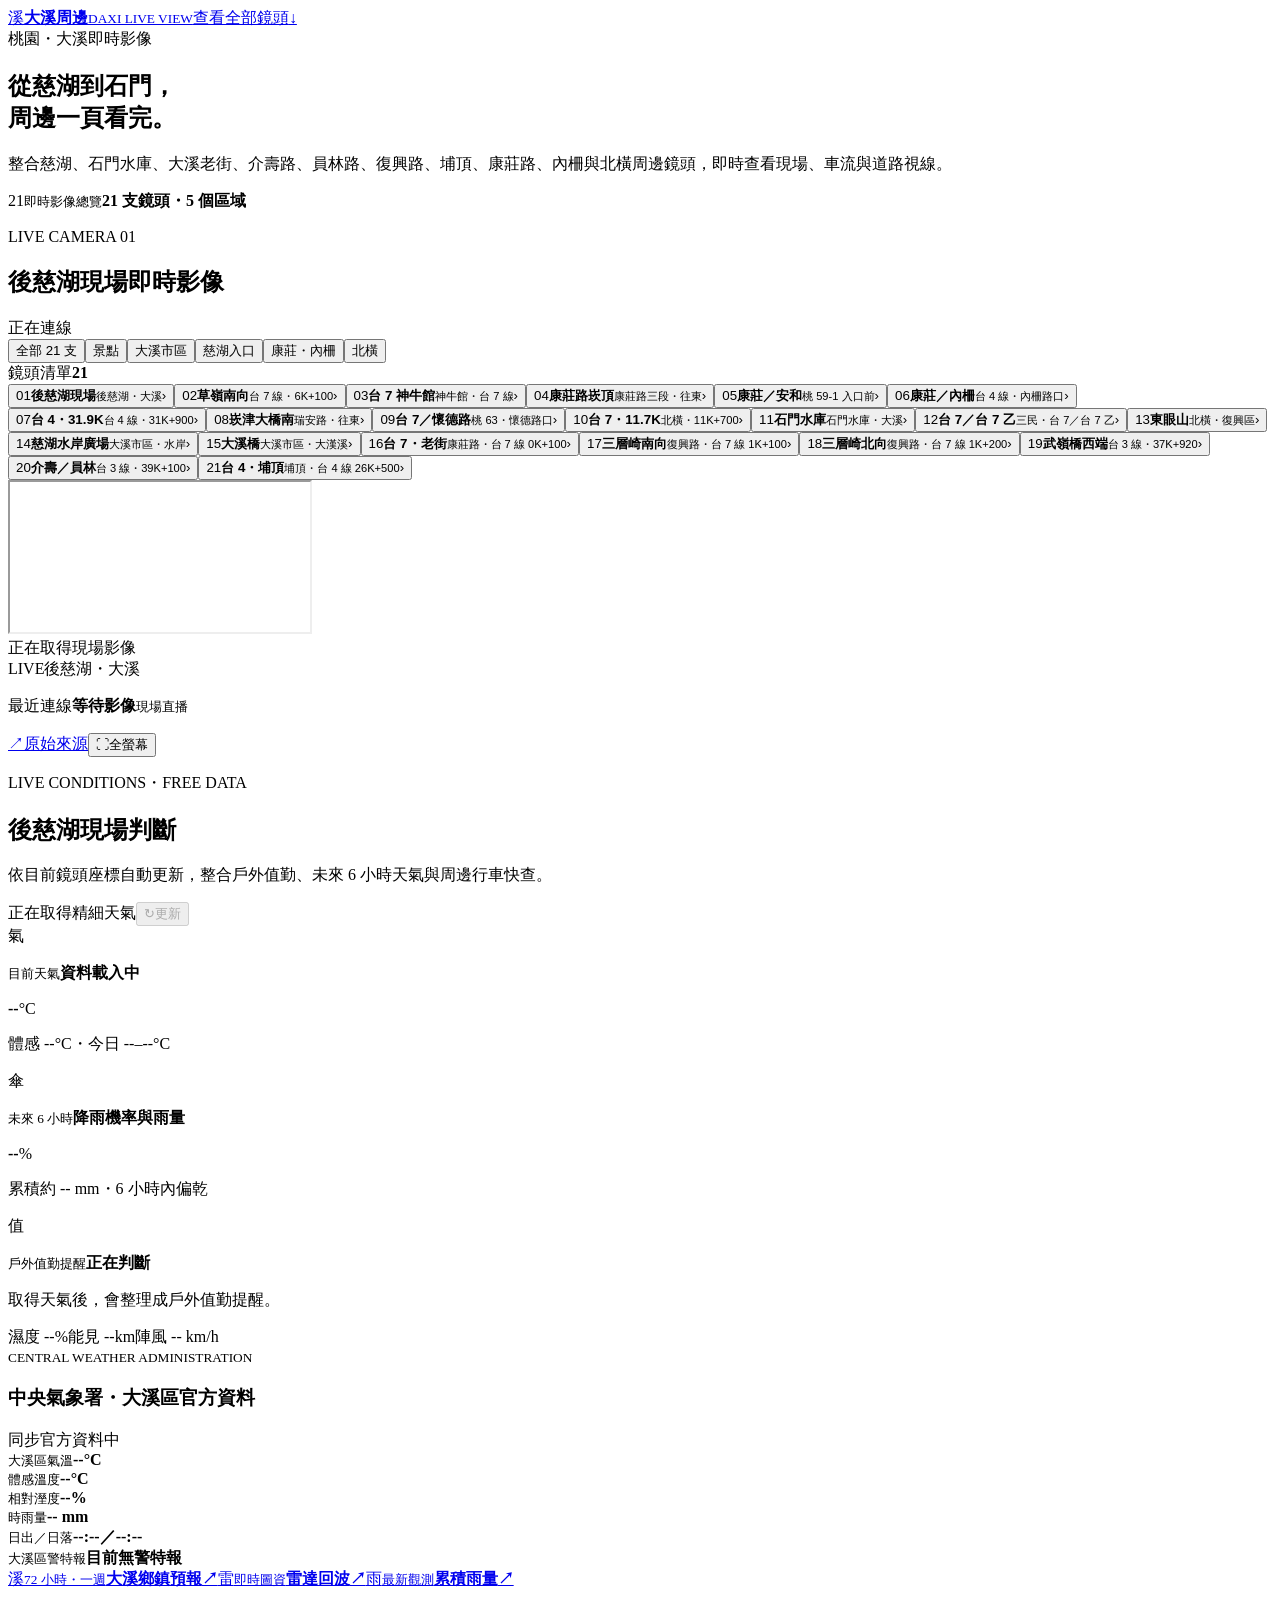
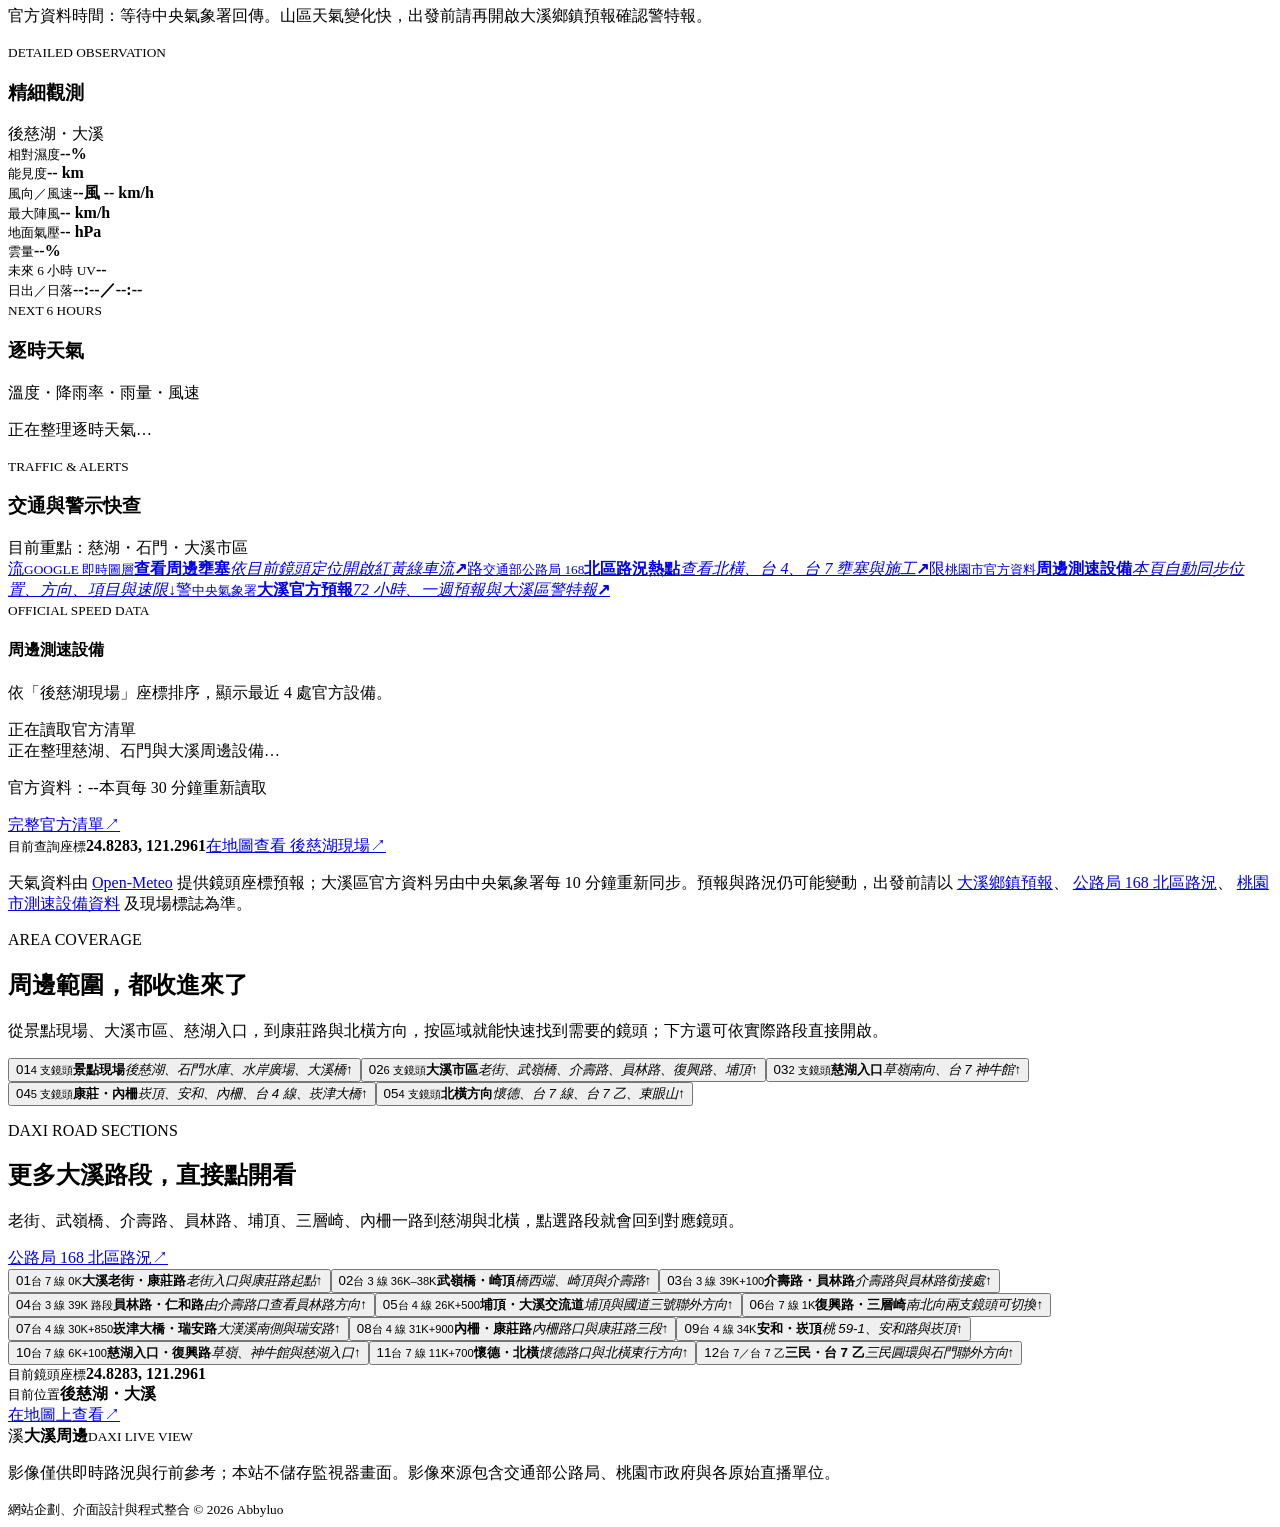
==== commit 8d6acca5: "完善大溪路況與官方氣象" ====
--- a/liveview/index.html
+++ b/liveview/index.html
@@ -1 +1 @@
-<!DOCTYPE html><html lang="zh-Hant"><head><meta charSet="utf-8"/><meta name="viewport" content="width=device-width, initial-scale=1"/><link rel="stylesheet" href="/Pos/liveview/_next/static/chunks/01pxwug8o41ii.css" data-precedence="next"/><link rel="preload" as="script" fetchPriority="low" href="/Pos/liveview/_next/static/chunks/0ht900cau6_ur.js"/><script src="/Pos/liveview/_next/static/chunks/0qjm4q3ed0xfd.js" async=""></script><script src="/Pos/liveview/_next/static/chunks/07lhk_q6pmm3r.js" async=""></script><script src="/Pos/liveview/_next/static/chunks/turbopack-06m-.cphqhv_p.js" async=""></script><script src="/Pos/liveview/_next/static/chunks/0dbhjjzl8qfwv.js" async=""></script><script src="/Pos/liveview/_next/static/chunks/0hly3szozpxcz.js" async=""></script><title>大溪・慈湖周邊即時影像｜天氣、路況、測速快查</title><meta name="description" content="一頁查看慈湖、石門水庫、大溪市區、康莊路與北橫周邊 15 支現場鏡頭、精細天氣、未來 6 小時降雨、即時車流與官方測速資訊。"/><meta name="author" content="Abbyluo"/><meta name="creator" content="Abbyluo"/><meta name="codex-preview" content="development"/><link rel="shortcut icon" href="/Pos/liveview/favicon.svg"/><link rel="icon" href="/Pos/liveview/favicon.svg"/><script src="/Pos/liveview/_next/static/chunks/03~yq9q893hmn.js" noModule=""></script></head><body><div hidden=""><!--$--><!--/$--></div><main><div class="ambient ambient-one" aria-hidden="true"></div><div class="ambient ambient-two" aria-hidden="true"></div><header class="site-header"><a class="brand" href="#top" aria-label="大溪周邊即時影像首頁"><span class="brand-mark" aria-hidden="true">溪</span><span><strong>大溪周邊</strong><small>DAXI LIVE VIEW</small></span></a><a class="header-link" href="#cameras">查看全部鏡頭<span aria-hidden="true">↓</span></a></header><section class="hero" id="top"><div class="hero-copy"><div class="eyebrow"><span class="live-dot"></span>桃園・大溪即時影像</div><h1>從慈湖到石門，<br/>周邊<span>一頁看完。</span></h1><p>整合慈湖、石門水庫、大溪市區、康莊路、內柵與北橫周邊鏡頭，即時查看現場、車流與道路視線。</p></div><div class="location-note" aria-label="收錄鏡頭範圍"><span class="location-icon" aria-hidden="true">15</span><span><small>即時影像總覽</small><strong>15 支鏡頭・4 個區域</strong></span></div></section><section class="camera-section" id="cameras" aria-labelledby="camera-title"><div class="camera-heading"><div><p class="section-kicker">LIVE CAMERA <!-- -->01</p><h2 id="camera-title">後慈湖現場即時影像</h2></div><div class="status-pill loading" aria-live="polite"><span></span>正在連線</div></div><div class="area-filters" aria-label="依區域篩選鏡頭"><button class="active" type="button" aria-pressed="true">全部 15 支</button><button class="" type="button" aria-pressed="false">景點</button><button class="" type="button" aria-pressed="false">慈湖入口</button><button class="" type="button" aria-pressed="false">康莊・內柵</button><button class="" type="button" aria-pressed="false">北橫</button></div><div class="camera-workspace"><nav class="camera-browser" aria-label="周邊即時影像清單"><div class="browser-label"><span>鏡頭清單</span><strong>15</strong></div><div class="camera-list"><button class="active" type="button" aria-pressed="true"><span class="list-number">01</span><span class="list-copy"><strong>後慈湖現場</strong><small>後慈湖・大溪</small></span><span class="list-arrow" aria-hidden="true">›</span></button><button class="" type="button" aria-pressed="false"><span class="list-number">02</span><span class="list-copy"><strong>草嶺南向</strong><small>台 7 線・6K+100</small></span><span class="list-arrow" aria-hidden="true">›</span></button><button class="" type="button" aria-pressed="false"><span class="list-number">03</span><span class="list-copy"><strong>台 7 神牛館</strong><small>神牛館・台 7 線</small></span><span class="list-arrow" aria-hidden="true">›</span></button><button class="" type="button" aria-pressed="false"><span class="list-number">04</span><span class="list-copy"><strong>康莊路崁頂</strong><small>康莊路三段・往東</small></span><span class="list-arrow" aria-hidden="true">›</span></button><button class="" type="button" aria-pressed="false"><span class="list-number">05</span><span class="list-copy"><strong>康莊／安和</strong><small>桃 59-1 入口前</small></span><span class="list-arrow" aria-hidden="true">›</span></button><button class="" type="button" aria-pressed="false"><span class="list-number">06</span><span class="list-copy"><strong>康莊／內柵</strong><small>台 4 線・內柵路口</small></span><span class="list-arrow" aria-hidden="true">›</span></button><button class="" type="button" aria-pressed="false"><span class="list-number">07</span><span class="list-copy"><strong>台 4・31.9K</strong><small>台 4 線・31K+900</small></span><span class="list-arrow" aria-hidden="true">›</span></button><button class="" type="button" aria-pressed="false"><span class="list-number">08</span><span class="list-copy"><strong>崁津大橋南</strong><small>瑞安路・往東</small></span><span class="list-arrow" aria-hidden="true">›</span></button><button class="" type="button" aria-pressed="false"><span class="list-number">09</span><span class="list-copy"><strong>台 7／懷德路</strong><small>桃 63・懷德路口</small></span><span class="list-arrow" aria-hidden="true">›</span></button><button class="" type="button" aria-pressed="false"><span class="list-number">10</span><span class="list-copy"><strong>台 7・11.7K</strong><small>北橫・11K+700</small></span><span class="list-arrow" aria-hidden="true">›</span></button><button class="" type="button" aria-pressed="false"><span class="list-number">11</span><span class="list-copy"><strong>石門水庫</strong><small>石門水庫・大溪</small></span><span class="list-arrow" aria-hidden="true">›</span></button><button class="" type="button" aria-pressed="false"><span class="list-number">12</span><span class="list-copy"><strong>台 7／台 7 乙</strong><small>三民・台 7／台 7 乙</small></span><span class="list-arrow" aria-hidden="true">›</span></button><button class="" type="button" aria-pressed="false"><span class="list-number">13</span><span class="list-copy"><strong>東眼山</strong><small>北橫・復興區</small></span><span class="list-arrow" aria-hidden="true">›</span></button><button class="" type="button" aria-pressed="false"><span class="list-number">14</span><span class="list-copy"><strong>慈湖水岸廣場</strong><small>大溪市區・水岸</small></span><span class="list-arrow" aria-hidden="true">›</span></button><button class="" type="button" aria-pressed="false"><span class="list-number">15</span><span class="list-copy"><strong>大溪橋</strong><small>大溪市區・大漢溪</small></span><span class="list-arrow" aria-hidden="true">›</span></button></div></nav><div class="camera-view"><div class="camera-frame"><iframe src="https://www.youtube-nocookie.com/embed/AF550Wx7Ba0?autoplay=1&amp;mute=1&amp;playsinline=1&amp;rel=0" title="後慈湖現場即時影像" allow="autoplay; encrypted-media; picture-in-picture; fullscreen" referrerPolicy="strict-origin-when-cross-origin" allowFullScreen=""></iframe><div class="camera-message" role="status"><span class="loader" aria-hidden="true"></span>正在取得現場影像</div><div class="camera-overlay"><span class="camera-live"><i></i>LIVE</span><span>後慈湖・大溪</span></div></div><div class="camera-toolbar"><p><span>最近連線</span><strong>等待影像</strong><small>現場直播</small></p><div class="camera-actions"><a href="https://www.youtube.com/watch?v=AF550Wx7Ba0" target="_blank" rel="noreferrer"><span aria-hidden="true">↗</span>原始來源</a><button type="button"><span aria-hidden="true">⛶</span>全螢幕</button></div></div></div></div></section><section class="conditions-section" id="conditions" aria-labelledby="conditions-title"><div class="conditions-header"><div><p class="conditions-kicker">LIVE CONDITIONS・FREE DATA</p><h2 id="conditions-title">後慈湖現場判斷</h2><p>依目前鏡頭座標自動更新，整合戶外值勤、未來 6 小時天氣與周邊行車快查。</p></div><div class="conditions-tools"><span class="conditions-status" data-tone="loading" role="status" aria-live="polite"><i aria-hidden="true"></i>正在取得精細天氣</span><button class="is-loading" type="button" disabled=""><span aria-hidden="true">↻</span>更新</button></div></div><div class="condition-summary"><article class="summary-card summary-card--weather"><div class="summary-card__heading"><span class="summary-icon" aria-hidden="true">氣</span><p><small>目前天氣</small><strong>資料載入中</strong></p></div><div class="temperature-value"><strong>--</strong><span>°C</span></div><p class="summary-detail">體感 <!-- -->--<!-- -->°C<span aria-hidden="true">・</span>今日 <!-- -->--<!-- -->–<!-- -->--<!-- -->°C</p></article><article class="summary-card"><div class="summary-card__heading"><span class="summary-icon" aria-hidden="true">傘</span><p><small>未來 6 小時</small><strong>降雨機率與雨量</strong></p></div><div class="temperature-value"><strong>--</strong><span>%</span></div><p class="summary-detail">累積約 <!-- -->--<!-- --> mm<span aria-hidden="true">・</span>6 小時內偏乾</p></article><article class="summary-card summary-card--advice" data-tone="loading"><div class="summary-card__heading"><span class="summary-icon" aria-hidden="true">值</span><p><small>戶外值勤提醒</small><strong>正在判斷</strong></p></div><p class="advice-copy">取得天氣後，會整理成戶外值勤提醒。</p><div class="advice-chips" aria-label="目前重點數值"><span>濕度 <!-- -->--<!-- -->%</span><span>能見<!-- --> <!-- -->--<!-- -->km</span><span>陣風 <!-- -->--<!-- --> km/h</span></div></article></div><div class="observation-panel"><div class="panel-heading"><div><small>DETAILED OBSERVATION</small><h3>精細觀測</h3></div><span>後慈湖・大溪</span></div><div class="observation-grid"><div><small>相對濕度</small><strong>--<!-- -->%</strong></div><div><small>能見度</small><strong>--<!-- --> <!-- -->km</strong></div><div><small>風向／風速</small><strong>--<!-- -->風<!-- --> <!-- -->--<!-- --> km/h</strong></div><div><small>最大陣風</small><strong>--<!-- --> km/h</strong></div><div><small>地面氣壓</small><strong>--<!-- --> hPa</strong></div><div><small>雲量</small><strong>--<!-- -->%</strong></div><div><small>未來 6 小時 UV</small><strong>--</strong></div><div><small>日出／日落</small><strong>--:--<!-- -->／<!-- -->--:--</strong></div></div></div><div class="hourly-panel"><div class="panel-heading"><div><small>NEXT 6 HOURS</small><h3>逐時天氣</h3></div><span>溫度・降雨率・雨量・風速</span></div><div class="hourly-strip" aria-label="未來 6 小時逐時天氣"><p class="hourly-placeholder">正在整理逐時天氣…</p></div></div><div class="travel-panel"><div class="panel-heading"><div><small>TRAFFIC &amp; ALERTS</small><h3>交通與警示快查</h3></div><span>目前重點：<!-- -->慈湖・石門・大溪市區</span></div><nav class="travel-grid" aria-label="交通與警示快速連結"><a href="https://www.google.com/maps/@?api=1&amp;map_action=map&amp;center=24.8283%2C121.2961&amp;zoom=14&amp;basemap=roadmap&amp;layer=traffic" target="_blank" rel="noreferrer"><span class="travel-icon" aria-hidden="true">流</span><span><small>GOOGLE 即時圖層</small><strong>查看周邊壅塞</strong><em>依目前鏡頭定位開啟紅黃綠車流</em></span><b aria-hidden="true">↗</b></a><a href="https://168.thb.gov.tw/" target="_blank" rel="noreferrer"><span class="travel-icon" aria-hidden="true">路</span><span><small>交通部公路局</small><strong>道路通阻與事件</strong><em>查看台 4、台 7、北橫施工或封路</em></span><b aria-hidden="true">↗</b></a><a href="#speed-cameras"><span class="travel-icon" aria-hidden="true">限</span><span><small>桃園市官方資料</small><strong>周邊測速設備</strong><em>本頁自動同步位置、方向、項目與速限</em></span><b aria-hidden="true">↓</b></a><a href="https://www.cwa.gov.tw/V8/C/" target="_blank" rel="noreferrer"><span class="travel-icon" aria-hidden="true">警</span><span><small>中央氣象署</small><strong>氣象警特報</strong><em>確認豪雨、雷雨、強風與颱風警報</em></span><b aria-hidden="true">↗</b></a></nav><section class="speed-panel" id="speed-cameras" aria-labelledby="speed-camera-title"><div class="speed-panel__header"><div><small>OFFICIAL SPEED DATA</small><h4 id="speed-camera-title">周邊測速設備</h4><p>依「<!-- -->後慈湖現場<!-- -->」座標排序，顯示最近 4 處官方設備。</p></div><span class="speed-sync" data-state="loading"><i aria-hidden="true"></i>正在讀取官方清單</span></div><div class="speed-camera-placeholder" role="status">正在整理慈湖、石門與大溪周邊設備…</div><div class="speed-panel__footer"><p><span>官方資料：<!-- -->--</span><span>本頁每 30 分鐘重新讀取</span></p><a href="https://data.gov.tw/dataset/25935" target="_blank" rel="noreferrer">完整官方清單<span aria-hidden="true">↗</span></a></div></section><div class="travel-location"><span><small>目前查詢座標</small><strong>24.8283, 121.2961</strong></span><a href="https://www.google.com/maps/place/24.8283%2C121.2961" target="_blank" rel="noreferrer">在地圖查看 <!-- -->後慈湖現場<span aria-hidden="true">↗</span></a></div></div><p class="conditions-source">天氣資料由<!-- --> <a href="https://open-meteo.com/" target="_blank" rel="noreferrer">Open-Meteo</a> <!-- -->提供並每 10 分鐘更新。預報與路況仍可能變動，出發前請以<!-- --> <a href="https://www.cwa.gov.tw/" target="_blank" rel="noreferrer">中央氣象署</a>、<!-- --> <a href="https://168.thb.gov.tw/" target="_blank" rel="noreferrer">公路局 168</a>、<!-- --> <a href="https://data.gov.tw/dataset/25935" target="_blank" rel="noreferrer">桃園市測速設備資料</a> <!-- -->及現場標誌為準。</p></section><section class="coverage-section" aria-labelledby="coverage-title"><div class="coverage-intro"><p class="section-kicker">AREA COVERAGE</p><h2 id="coverage-title">周邊範圍，都收進來了</h2><p>從景點現場、大溪市區、慈湖入口，到康莊路與北橫方向，按區域就能快速找到需要的鏡頭。</p></div><div class="coverage-grid"><button class="coverage-card" type="button"><span class="card-number">01</span><span><small>4<!-- --> 支鏡頭</small><strong>景點現場</strong><em>後慈湖、石門水庫、水岸廣場、大溪橋</em></span><span class="card-arrow" aria-hidden="true">↑</span></button><button class="coverage-card" type="button"><span class="card-number">02</span><span><small>2<!-- --> 支鏡頭</small><strong>慈湖入口</strong><em>草嶺南向、台 7 神牛館</em></span><span class="card-arrow" aria-hidden="true">↑</span></button><button class="coverage-card" type="button"><span class="card-number">03</span><span><small>5<!-- --> 支鏡頭</small><strong>康莊・內柵</strong><em>崁頂、安和、內柵、台 4 線、崁津大橋</em></span><span class="card-arrow" aria-hidden="true">↑</span></button><button class="coverage-card" type="button"><span class="card-number">04</span><span><small>4<!-- --> 支鏡頭</small><strong>北橫方向</strong><em>懷德、台 7 線、台 7 乙、東眼山</em></span><span class="card-arrow" aria-hidden="true">↑</span></button></div></section><section class="info-strip" aria-label="目前鏡頭資訊"><div><small>目前鏡頭座標</small><strong>24.8283, 121.2961</strong></div><div><small>目前位置</small><strong>後慈湖・大溪</strong></div><a href="https://www.google.com/maps/place/24.8283%2C121.2961" target="_blank" rel="noreferrer">在地圖上查看<span aria-hidden="true">↗</span></a></section><footer><div class="brand footer-brand"><span class="brand-mark" aria-hidden="true">溪</span><span><strong>大溪周邊</strong><small>DAXI LIVE VIEW</small></span></div><div class="footer-copy"><p>影像僅供即時路況與行前參考；本站不儲存監視器畫面。影像來源包含交通部公路局、桃園市政府與各原始直播單位。</p><small class="creator-credit">網站企劃、介面設計與程式整合 © 2026 Abbyluo</small></div></footer></main><!--$--><!--/$--><script src="/Pos/liveview/_next/static/chunks/0ht900cau6_ur.js" id="_R_" async=""></script><script>(self.__next_f=self.__next_f||[]).push([0])</script><script>self.__next_f.push([1,"1:\"$Sreact.fragment\"\n2:I[39756,[\"/Pos/liveview/_next/static/chunks/0dbhjjzl8qfwv.js\"],\"default\"]\n3:I[37457,[\"/Pos/liveview/_next/static/chunks/0dbhjjzl8qfwv.js\"],\"default\"]\n4:I[47257,[\"/Pos/liveview/_next/static/chunks/0dbhjjzl8qfwv.js\"],\"ClientPageRoot\"]\n5:I[31713,[\"/Pos/liveview/_next/static/chunks/0dbhjjzl8qfwv.js\",\"/Pos/liveview/_next/static/chunks/0hly3szozpxcz.js\"],\"default\"]\n8:I[97367,[\"/Pos/liveview/_next/static/chunks/0dbhjjzl8qfwv.js\"],\"OutletBoundary\"]\n9:\"$Sreact.suspense\"\nb:I[97367,[\"/Pos/liveview/_next/static/chunks/0dbhjjzl8qfwv.js\"],\"ViewportBoundary\"]\nd:I[97367,[\"/Pos/liveview/_next/static/chunks/0dbhjjzl8qfwv.js\"],\"MetadataBoundary\"]\nf:I[68027,[\"/Pos/liveview/_next/static/chunks/0dbhjjzl8qfwv.js\"],\"default\",1]\n:HL[\"/Pos/liveview/_next/static/chunks/01pxwug8o41ii.css\",\"style\"]\n"])</script><script>self.__next_f.push([1,"0:{\"P\":null,\"c\":[\"\",\"\"],\"q\":\"\",\"i\":false,\"f\":[[[\"\",{\"children\":[\"__PAGE__\",{}]},\"$undefined\",\"$undefined\",16],[[\"$\",\"$1\",\"c\",{\"children\":[[[\"$\",\"link\",\"0\",{\"rel\":\"stylesheet\",\"href\":\"/Pos/liveview/_next/static/chunks/01pxwug8o41ii.css\",\"precedence\":\"next\",\"crossOrigin\":\"$undefined\",\"nonce\":\"$undefined\"}],[\"$\",\"script\",\"script-0\",{\"src\":\"/Pos/liveview/_next/static/chunks/0dbhjjzl8qfwv.js\",\"async\":true,\"nonce\":\"$undefined\"}]],[\"$\",\"html\",null,{\"lang\":\"zh-Hant\",\"children\":[\"$\",\"body\",null,{\"children\":[\"$\",\"$L2\",null,{\"parallelRouterKey\":\"children\",\"error\":\"$undefined\",\"errorStyles\":\"$undefined\",\"errorScripts\":\"$undefined\",\"template\":[\"$\",\"$L3\",null,{}],\"templateStyles\":\"$undefined\",\"templateScripts\":\"$undefined\",\"notFound\":[[[\"$\",\"title\",null,{\"children\":\"404: This page could not be found.\"}],[\"$\",\"div\",null,{\"style\":{\"fontFamily\":\"system-ui,\\\"Segoe UI\\\",Roboto,Helvetica,Arial,sans-serif,\\\"Apple Color Emoji\\\",\\\"Segoe UI Emoji\\\"\",\"height\":\"100vh\",\"textAlign\":\"center\",\"display\":\"flex\",\"flexDirection\":\"column\",\"alignItems\":\"center\",\"justifyContent\":\"center\"},\"children\":[\"$\",\"div\",null,{\"children\":[[\"$\",\"style\",null,{\"dangerouslySetInnerHTML\":{\"__html\":\"body{color:#000;background:#fff;margin:0}.next-error-h1{border-right:1px solid rgba(0,0,0,.3)}@media (prefers-color-scheme:dark){body{color:#fff;background:#000}.next-error-h1{border-right:1px solid rgba(255,255,255,.3)}}\"}}],[\"$\",\"h1\",null,{\"className\":\"next-error-h1\",\"style\":{\"display\":\"inline-block\",\"margin\":\"0 20px 0 0\",\"padding\":\"0 23px 0 0\",\"fontSize\":24,\"fontWeight\":500,\"verticalAlign\":\"top\",\"lineHeight\":\"49px\"},\"children\":404}],[\"$\",\"div\",null,{\"style\":{\"display\":\"inline-block\"},\"children\":[\"$\",\"h2\",null,{\"style\":{\"fontSize\":14,\"fontWeight\":400,\"lineHeight\":\"49px\",\"margin\":0},\"children\":\"This page could not be found.\"}]}]]}]}]],[]],\"forbidden\":\"$undefined\",\"unauthorized\":\"$undefined\"}]}]}]]}],{\"children\":[[\"$\",\"$1\",\"c\",{\"children\":[[\"$\",\"$L4\",null,{\"Component\":\"$5\",\"serverProvidedParams\":{\"searchParams\":{},\"params\":{},\"promises\":[\"$@6\",\"$@7\"]}}],[[\"$\",\"script\",\"script-0\",{\"src\":\"/Pos/liveview/_next/static/chunks/0hly3szozpxcz.js\",\"async\":true,\"nonce\":\"$undefined\"}]],[\"$\",\"$L8\",null,{\"children\":[\"$\",\"$9\",null,{\"name\":\"Next.MetadataOutlet\",\"children\":\"$@a\"}]}]]}],{},null,false,null]},null,false,null],[\"$\",\"$1\",\"h\",{\"children\":[null,[\"$\",\"$Lb\",null,{\"children\":\"$Lc\"}],[\"$\",\"div\",null,{\"hidden\":true,\"children\":[\"$\",\"$Ld\",null,{\"children\":[\"$\",\"$9\",null,{\"name\":\"Next.Metadata\",\"children\":\"$Le\"}]}]}],null]}],false]],\"m\":\"$undefined\",\"G\":[\"$f\",[[\"$\",\"link\",\"0\",{\"rel\":\"stylesheet\",\"href\":\"/Pos/liveview/_next/static/chunks/01pxwug8o41ii.css\",\"precedence\":\"next\",\"crossOrigin\":\"$undefined\",\"nonce\":\"$undefined\"}]]],\"S\":true,\"h\":null,\"s\":\"$undefined\",\"l\":\"$undefined\",\"p\":\"$undefined\",\"d\":\"$undefined\",\"b\":\"vwOwMRxHNbKvvQCh9RlHX\"}\n"])</script><script>self.__next_f.push([1,"6:{}\n7:\"$0:f:0:1:1:children:0:props:children:0:props:serverProvidedParams:params\"\n"])</script><script>self.__next_f.push([1,"c:[[\"$\",\"meta\",\"0\",{\"charSet\":\"utf-8\"}],[\"$\",\"meta\",\"1\",{\"name\":\"viewport\",\"content\":\"width=device-width, initial-scale=1\"}]]\n"])</script><script>self.__next_f.push([1,"10:I[27201,[\"/Pos/liveview/_next/static/chunks/0dbhjjzl8qfwv.js\"],\"IconMark\"]\na:null\ne:[[\"$\",\"title\",\"0\",{\"children\":\"大溪・慈湖周邊即時影像｜天氣、路況、測速快查\"}],[\"$\",\"meta\",\"1\",{\"name\":\"description\",\"content\":\"一頁查看慈湖、石門水庫、大溪市區、康莊路與北橫周邊 15 支現場鏡頭、精細天氣、未來 6 小時降雨、即時車流與官方測速資訊。\"}],[\"$\",\"meta\",\"2\",{\"name\":\"author\",\"content\":\"Abbyluo\"}],[\"$\",\"meta\",\"3\",{\"name\":\"creator\",\"content\":\"Abbyluo\"}],[\"$\",\"meta\",\"4\",{\"name\":\"codex-preview\",\"content\":\"development\"}],[\"$\",\"link\",\"5\",{\"rel\":\"shortcut icon\",\"href\":\"/Pos/liveview/favicon.svg\"}],[\"$\",\"link\",\"6\",{\"rel\":\"icon\",\"href\":\"/Pos/liveview/favicon.svg\"}],[\"$\",\"$L10\",\"7\",{}]]\n"])</script></body></html>+<!DOCTYPE html><html lang="zh-Hant"><head><meta charSet="utf-8"/><meta name="viewport" content="width=device-width, initial-scale=1"/><link rel="stylesheet" href="/Pos/liveview/_next/static/chunks/0t14kemcozzz9.css" data-precedence="next"/><link rel="preload" as="script" fetchPriority="low" href="/Pos/liveview/_next/static/chunks/0ht900cau6_ur.js"/><script src="/Pos/liveview/_next/static/chunks/0qjm4q3ed0xfd.js" async=""></script><script src="/Pos/liveview/_next/static/chunks/07lhk_q6pmm3r.js" async=""></script><script src="/Pos/liveview/_next/static/chunks/turbopack-06m-.cphqhv_p.js" async=""></script><script src="/Pos/liveview/_next/static/chunks/0dbhjjzl8qfwv.js" async=""></script><script src="/Pos/liveview/_next/static/chunks/0gbxm8uxnd7_w.js" async=""></script><title>大溪・慈湖周邊即時影像｜天氣、路況、測速快查</title><meta name="description" content="一頁查看慈湖、石門水庫、大溪老街、介壽路、員林路、復興路、埔頂、康莊路與北橫周邊 21 支現場鏡頭、中央氣象署大溪預報、公路局 168 北區路況與官方測速資訊。"/><meta name="author" content="Abbyluo"/><meta name="creator" content="Abbyluo"/><meta name="codex-preview" content="development"/><link rel="shortcut icon" href="/Pos/liveview/favicon.svg"/><link rel="icon" href="/Pos/liveview/favicon.svg"/><script src="/Pos/liveview/_next/static/chunks/03~yq9q893hmn.js" noModule=""></script></head><body><div hidden=""><!--$--><!--/$--></div><main><div class="ambient ambient-one" aria-hidden="true"></div><div class="ambient ambient-two" aria-hidden="true"></div><header class="site-header"><a class="brand" href="#top" aria-label="大溪周邊即時影像首頁"><span class="brand-mark" aria-hidden="true">溪</span><span><strong>大溪周邊</strong><small>DAXI LIVE VIEW</small></span></a><a class="header-link" href="#cameras">查看全部鏡頭<span aria-hidden="true">↓</span></a></header><section class="hero" id="top"><div class="hero-copy"><div class="eyebrow"><span class="live-dot"></span>桃園・大溪即時影像</div><h1>從慈湖到石門，<br/>周邊<span>一頁看完。</span></h1><p>整合慈湖、石門水庫、大溪老街、介壽路、員林路、復興路、埔頂、康莊路、內柵與北橫周邊鏡頭，即時查看現場、車流與道路視線。</p></div><div class="location-note" aria-label="收錄鏡頭範圍"><span class="location-icon" aria-hidden="true">21</span><span><small>即時影像總覽</small><strong>21<!-- --> 支鏡頭・<!-- -->5<!-- --> 個區域</strong></span></div></section><section class="camera-section" id="cameras" aria-labelledby="camera-title"><div class="camera-heading"><div><p class="section-kicker">LIVE CAMERA <!-- -->01</p><h2 id="camera-title">後慈湖現場即時影像</h2></div><div class="status-pill loading" aria-live="polite"><span></span>正在連線</div></div><div class="area-filters" aria-label="依區域篩選鏡頭"><button class="active" type="button" aria-pressed="true">全部 21 支</button><button class="" type="button" aria-pressed="false">景點</button><button class="" type="button" aria-pressed="false">大溪市區</button><button class="" type="button" aria-pressed="false">慈湖入口</button><button class="" type="button" aria-pressed="false">康莊・內柵</button><button class="" type="button" aria-pressed="false">北橫</button></div><div class="camera-workspace"><nav class="camera-browser" aria-label="周邊即時影像清單"><div class="browser-label"><span>鏡頭清單</span><strong>21</strong></div><div class="camera-list"><button class="active" type="button" aria-pressed="true"><span class="list-number">01</span><span class="list-copy"><strong>後慈湖現場</strong><small>後慈湖・大溪</small></span><span class="list-arrow" aria-hidden="true">›</span></button><button class="" type="button" aria-pressed="false"><span class="list-number">02</span><span class="list-copy"><strong>草嶺南向</strong><small>台 7 線・6K+100</small></span><span class="list-arrow" aria-hidden="true">›</span></button><button class="" type="button" aria-pressed="false"><span class="list-number">03</span><span class="list-copy"><strong>台 7 神牛館</strong><small>神牛館・台 7 線</small></span><span class="list-arrow" aria-hidden="true">›</span></button><button class="" type="button" aria-pressed="false"><span class="list-number">04</span><span class="list-copy"><strong>康莊路崁頂</strong><small>康莊路三段・往東</small></span><span class="list-arrow" aria-hidden="true">›</span></button><button class="" type="button" aria-pressed="false"><span class="list-number">05</span><span class="list-copy"><strong>康莊／安和</strong><small>桃 59-1 入口前</small></span><span class="list-arrow" aria-hidden="true">›</span></button><button class="" type="button" aria-pressed="false"><span class="list-number">06</span><span class="list-copy"><strong>康莊／內柵</strong><small>台 4 線・內柵路口</small></span><span class="list-arrow" aria-hidden="true">›</span></button><button class="" type="button" aria-pressed="false"><span class="list-number">07</span><span class="list-copy"><strong>台 4・31.9K</strong><small>台 4 線・31K+900</small></span><span class="list-arrow" aria-hidden="true">›</span></button><button class="" type="button" aria-pressed="false"><span class="list-number">08</span><span class="list-copy"><strong>崁津大橋南</strong><small>瑞安路・往東</small></span><span class="list-arrow" aria-hidden="true">›</span></button><button class="" type="button" aria-pressed="false"><span class="list-number">09</span><span class="list-copy"><strong>台 7／懷德路</strong><small>桃 63・懷德路口</small></span><span class="list-arrow" aria-hidden="true">›</span></button><button class="" type="button" aria-pressed="false"><span class="list-number">10</span><span class="list-copy"><strong>台 7・11.7K</strong><small>北橫・11K+700</small></span><span class="list-arrow" aria-hidden="true">›</span></button><button class="" type="button" aria-pressed="false"><span class="list-number">11</span><span class="list-copy"><strong>石門水庫</strong><small>石門水庫・大溪</small></span><span class="list-arrow" aria-hidden="true">›</span></button><button class="" type="button" aria-pressed="false"><span class="list-number">12</span><span class="list-copy"><strong>台 7／台 7 乙</strong><small>三民・台 7／台 7 乙</small></span><span class="list-arrow" aria-hidden="true">›</span></button><button class="" type="button" aria-pressed="false"><span class="list-number">13</span><span class="list-copy"><strong>東眼山</strong><small>北橫・復興區</small></span><span class="list-arrow" aria-hidden="true">›</span></button><button class="" type="button" aria-pressed="false"><span class="list-number">14</span><span class="list-copy"><strong>慈湖水岸廣場</strong><small>大溪市區・水岸</small></span><span class="list-arrow" aria-hidden="true">›</span></button><button class="" type="button" aria-pressed="false"><span class="list-number">15</span><span class="list-copy"><strong>大溪橋</strong><small>大溪市區・大漢溪</small></span><span class="list-arrow" aria-hidden="true">›</span></button><button class="" type="button" aria-pressed="false"><span class="list-number">16</span><span class="list-copy"><strong>台 7・老街</strong><small>康莊路・台 7 線 0K+100</small></span><span class="list-arrow" aria-hidden="true">›</span></button><button class="" type="button" aria-pressed="false"><span class="list-number">17</span><span class="list-copy"><strong>三層崎南向</strong><small>復興路・台 7 線 1K+100</small></span><span class="list-arrow" aria-hidden="true">›</span></button><button class="" type="button" aria-pressed="false"><span class="list-number">18</span><span class="list-copy"><strong>三層崎北向</strong><small>復興路・台 7 線 1K+200</small></span><span class="list-arrow" aria-hidden="true">›</span></button><button class="" type="button" aria-pressed="false"><span class="list-number">19</span><span class="list-copy"><strong>武嶺橋西端</strong><small>台 3 線・37K+920</small></span><span class="list-arrow" aria-hidden="true">›</span></button><button class="" type="button" aria-pressed="false"><span class="list-number">20</span><span class="list-copy"><strong>介壽／員林</strong><small>台 3 線・39K+100</small></span><span class="list-arrow" aria-hidden="true">›</span></button><button class="" type="button" aria-pressed="false"><span class="list-number">21</span><span class="list-copy"><strong>台 4・埔頂</strong><small>埔頂・台 4 線 26K+500</small></span><span class="list-arrow" aria-hidden="true">›</span></button></div></nav><div class="camera-view"><div class="camera-frame"><iframe src="https://www.youtube-nocookie.com/embed/AF550Wx7Ba0?autoplay=1&amp;mute=1&amp;playsinline=1&amp;rel=0" title="後慈湖現場即時影像" allow="autoplay; encrypted-media; picture-in-picture; fullscreen" referrerPolicy="strict-origin-when-cross-origin" allowFullScreen=""></iframe><div class="camera-message" role="status"><span class="loader" aria-hidden="true"></span>正在取得現場影像</div><div class="camera-overlay"><span class="camera-live"><i></i>LIVE</span><span>後慈湖・大溪</span></div></div><div class="camera-toolbar"><p><span>最近連線</span><strong>等待影像</strong><small>現場直播</small></p><div class="camera-actions"><a href="https://www.youtube.com/watch?v=AF550Wx7Ba0" target="_blank" rel="noreferrer"><span aria-hidden="true">↗</span>原始來源</a><button type="button"><span aria-hidden="true">⛶</span>全螢幕</button></div></div></div></div></section><section class="conditions-section" id="conditions" aria-labelledby="conditions-title"><div class="conditions-header"><div><p class="conditions-kicker">LIVE CONDITIONS・FREE DATA</p><h2 id="conditions-title">後慈湖現場判斷</h2><p>依目前鏡頭座標自動更新，整合戶外值勤、未來 6 小時天氣與周邊行車快查。</p></div><div class="conditions-tools"><span class="conditions-status" data-tone="loading" role="status" aria-live="polite"><i aria-hidden="true"></i>正在取得精細天氣</span><button class="is-loading" type="button" disabled=""><span aria-hidden="true">↻</span>更新</button></div></div><div class="condition-summary"><article class="summary-card summary-card--weather"><div class="summary-card__heading"><span class="summary-icon" aria-hidden="true">氣</span><p><small>目前天氣</small><strong>資料載入中</strong></p></div><div class="temperature-value"><strong>--</strong><span>°C</span></div><p class="summary-detail">體感 <!-- -->--<!-- -->°C<span aria-hidden="true">・</span>今日 <!-- -->--<!-- -->–<!-- -->--<!-- -->°C</p></article><article class="summary-card"><div class="summary-card__heading"><span class="summary-icon" aria-hidden="true">傘</span><p><small>未來 6 小時</small><strong>降雨機率與雨量</strong></p></div><div class="temperature-value"><strong>--</strong><span>%</span></div><p class="summary-detail">累積約 <!-- -->--<!-- --> mm<span aria-hidden="true">・</span>6 小時內偏乾</p></article><article class="summary-card summary-card--advice" data-tone="loading"><div class="summary-card__heading"><span class="summary-icon" aria-hidden="true">值</span><p><small>戶外值勤提醒</small><strong>正在判斷</strong></p></div><p class="advice-copy">取得天氣後，會整理成戶外值勤提醒。</p><div class="advice-chips" aria-label="目前重點數值"><span>濕度 <!-- -->--<!-- -->%</span><span>能見<!-- --> <!-- -->--<!-- -->km</span><span>陣風 <!-- -->--<!-- --> km/h</span></div></article></div><div class="cwa-panel" aria-labelledby="cwa-title"><div class="panel-heading cwa-heading"><div><small>CENTRAL WEATHER ADMINISTRATION</small><h3 id="cwa-title">中央氣象署・大溪區官方資料</h3></div><span class="cwa-sync" data-state="loading" role="status" aria-live="polite"><i aria-hidden="true"></i>同步官方資料中</span></div><div class="cwa-content"><div class="cwa-metrics"><div><small>大溪區氣溫</small><strong>--<!-- -->°C</strong></div><div><small>體感溫度</small><strong>--<!-- -->°C</strong></div><div><small>相對溼度</small><strong>--<!-- -->%</strong></div><div><small>時雨量</small><strong>--<!-- --> mm</strong></div><div><small>日出／日落</small><strong>--:--<!-- -->／<!-- -->--:--</strong></div><div class="cwa-warning" data-warning="false"><small>大溪區警特報</small><strong>目前無警特報</strong></div></div><nav class="cwa-links" aria-label="中央氣象署大溪氣象快查"><a href="https://www.cwa.gov.tw/V8/C/W/Town/Town.html?TID=6800300" target="_blank" rel="noreferrer"><span>溪</span><span><small>72 小時・一週</small><strong>大溪鄉鎮預報</strong></span><b aria-hidden="true">↗</b></a><a href="https://www.cwa.gov.tw/V8/C/W/OBS_Radar.html" target="_blank" rel="noreferrer"><span>雷</span><span><small>即時圖資</small><strong>雷達回波</strong></span><b aria-hidden="true">↗</b></a><a href="https://www.cwa.gov.tw/V8/C/P/Rainfall/Rainfall_QZJ.html" target="_blank" rel="noreferrer"><span>雨</span><span><small>最新觀測</small><strong>累積雨量</strong></span><b aria-hidden="true">↗</b></a></nav></div><p class="cwa-note">官方資料時間：<!-- -->等待中央氣象署回傳<!-- -->。山區天氣變化快，出發前請再開啟大溪鄉鎮預報確認警特報。</p></div><div class="observation-panel"><div class="panel-heading"><div><small>DETAILED OBSERVATION</small><h3>精細觀測</h3></div><span>後慈湖・大溪</span></div><div class="observation-grid"><div><small>相對濕度</small><strong>--<!-- -->%</strong></div><div><small>能見度</small><strong>--<!-- --> <!-- -->km</strong></div><div><small>風向／風速</small><strong>--<!-- -->風<!-- --> <!-- -->--<!-- --> km/h</strong></div><div><small>最大陣風</small><strong>--<!-- --> km/h</strong></div><div><small>地面氣壓</small><strong>--<!-- --> hPa</strong></div><div><small>雲量</small><strong>--<!-- -->%</strong></div><div><small>未來 6 小時 UV</small><strong>--</strong></div><div><small>日出／日落</small><strong>--:--<!-- -->／<!-- -->--:--</strong></div></div></div><div class="hourly-panel"><div class="panel-heading"><div><small>NEXT 6 HOURS</small><h3>逐時天氣</h3></div><span>溫度・降雨率・雨量・風速</span></div><div class="hourly-strip" aria-label="未來 6 小時逐時天氣"><p class="hourly-placeholder">正在整理逐時天氣…</p></div></div><div class="travel-panel"><div class="panel-heading"><div><small>TRAFFIC &amp; ALERTS</small><h3>交通與警示快查</h3></div><span>目前重點：<!-- -->慈湖・石門・大溪市區</span></div><nav class="travel-grid" aria-label="交通與警示快速連結"><a href="https://www.google.com/maps/@?api=1&amp;map_action=map&amp;center=24.8283%2C121.2961&amp;zoom=14&amp;basemap=roadmap&amp;layer=traffic" target="_blank" rel="noreferrer"><span class="travel-icon" aria-hidden="true">流</span><span><small>GOOGLE 即時圖層</small><strong>查看周邊壅塞</strong><em>依目前鏡頭定位開啟紅黃綠車流</em></span><b aria-hidden="true">↗</b></a><a href="https://168.thb.gov.tw/spots/north" target="_blank" rel="noreferrer"><span class="travel-icon" aria-hidden="true">路</span><span><small>交通部公路局 168</small><strong>北區路況熱點</strong><em>查看北橫、台 4、台 7 壅塞與施工</em></span><b aria-hidden="true">↗</b></a><a href="#speed-cameras"><span class="travel-icon" aria-hidden="true">限</span><span><small>桃園市官方資料</small><strong>周邊測速設備</strong><em>本頁自動同步位置、方向、項目與速限</em></span><b aria-hidden="true">↓</b></a><a href="https://www.cwa.gov.tw/V8/C/W/Town/Town.html?TID=6800300" target="_blank" rel="noreferrer"><span class="travel-icon" aria-hidden="true">警</span><span><small>中央氣象署</small><strong>大溪官方預報</strong><em>72 小時、一週預報與大溪區警特報</em></span><b aria-hidden="true">↗</b></a></nav><section class="speed-panel" id="speed-cameras" aria-labelledby="speed-camera-title"><div class="speed-panel__header"><div><small>OFFICIAL SPEED DATA</small><h4 id="speed-camera-title">周邊測速設備</h4><p>依「<!-- -->後慈湖現場<!-- -->」座標排序，顯示最近 4 處官方設備。</p></div><span class="speed-sync" data-state="loading"><i aria-hidden="true"></i>正在讀取官方清單</span></div><div class="speed-camera-placeholder" role="status">正在整理慈湖、石門與大溪周邊設備…</div><div class="speed-panel__footer"><p><span>官方資料：<!-- -->--</span><span>本頁每 30 分鐘重新讀取</span></p><a href="https://data.gov.tw/dataset/25935" target="_blank" rel="noreferrer">完整官方清單<span aria-hidden="true">↗</span></a></div></section><div class="travel-location"><span><small>目前查詢座標</small><strong>24.8283, 121.2961</strong></span><a href="https://www.google.com/maps/place/24.8283%2C121.2961" target="_blank" rel="noreferrer">在地圖查看 <!-- -->後慈湖現場<span aria-hidden="true">↗</span></a></div></div><p class="conditions-source">天氣資料由<!-- --> <a href="https://open-meteo.com/" target="_blank" rel="noreferrer">Open-Meteo</a> <!-- -->提供鏡頭座標預報；大溪區官方資料另由中央氣象署每 10 分鐘重新同步。預報與路況仍可能變動，出發前請以<!-- --> <a href="https://www.cwa.gov.tw/V8/C/W/Town/Town.html?TID=6800300" target="_blank" rel="noreferrer">大溪鄉鎮預報</a>、<!-- --> <a href="https://168.thb.gov.tw/spots/north" target="_blank" rel="noreferrer">公路局 168 北區路況</a>、<!-- --> <a href="https://data.gov.tw/dataset/25935" target="_blank" rel="noreferrer">桃園市測速設備資料</a> <!-- -->及現場標誌為準。</p></section><section class="coverage-section" aria-labelledby="coverage-title"><div class="coverage-intro"><p class="section-kicker">AREA COVERAGE</p><h2 id="coverage-title">周邊範圍，都收進來了</h2><p>從景點現場、大溪市區、慈湖入口，到康莊路與北橫方向，按區域就能快速找到需要的鏡頭；下方還可依實際路段直接開啟。</p></div><div class="coverage-grid"><button class="coverage-card" type="button"><span class="card-number">01</span><span><small>4<!-- --> 支鏡頭</small><strong>景點現場</strong><em>後慈湖、石門水庫、水岸廣場、大溪橋</em></span><span class="card-arrow" aria-hidden="true">↑</span></button><button class="coverage-card" type="button"><span class="card-number">02</span><span><small>6<!-- --> 支鏡頭</small><strong>大溪市區</strong><em>老街、武嶺橋、介壽路、員林路、復興路、埔頂</em></span><span class="card-arrow" aria-hidden="true">↑</span></button><button class="coverage-card" type="button"><span class="card-number">03</span><span><small>2<!-- --> 支鏡頭</small><strong>慈湖入口</strong><em>草嶺南向、台 7 神牛館</em></span><span class="card-arrow" aria-hidden="true">↑</span></button><button class="coverage-card" type="button"><span class="card-number">04</span><span><small>5<!-- --> 支鏡頭</small><strong>康莊・內柵</strong><em>崁頂、安和、內柵、台 4 線、崁津大橋</em></span><span class="card-arrow" aria-hidden="true">↑</span></button><button class="coverage-card" type="button"><span class="card-number">05</span><span><small>4<!-- --> 支鏡頭</small><strong>北橫方向</strong><em>懷德、台 7 線、台 7 乙、東眼山</em></span><span class="card-arrow" aria-hidden="true">↑</span></button></div></section><section class="roads-section" aria-labelledby="roads-title"><div class="roads-heading"><div><p class="section-kicker">DAXI ROAD SECTIONS</p><h2 id="roads-title">更多大溪路段，直接點開看</h2><p>老街、武嶺橋、介壽路、員林路、埔頂、三層崎、內柵一路到慈湖與北橫，點選路段就會回到對應鏡頭。</p></div><a href="https://168.thb.gov.tw/spots/north" target="_blank" rel="noreferrer">公路局 168 北區路況<span aria-hidden="true">↗</span></a></div><div class="roads-grid"><button type="button"><span class="road-index">01</span><span class="road-copy"><small>台 7 線 0K</small><strong>大溪老街・康莊路</strong><em>老街入口與康莊路起點</em></span><span class="road-arrow" aria-hidden="true">↑</span></button><button type="button"><span class="road-index">02</span><span class="road-copy"><small>台 3 線 36K–38K</small><strong>武嶺橋・崎頂</strong><em>橋西端、崎頂與介壽路</em></span><span class="road-arrow" aria-hidden="true">↑</span></button><button type="button"><span class="road-index">03</span><span class="road-copy"><small>台 3 線 39K+100</small><strong>介壽路・員林路</strong><em>介壽路與員林路銜接處</em></span><span class="road-arrow" aria-hidden="true">↑</span></button><button type="button"><span class="road-index">04</span><span class="road-copy"><small>台 3 線 39K 路段</small><strong>員林路・仁和路</strong><em>由介壽路口查看員林路方向</em></span><span class="road-arrow" aria-hidden="true">↑</span></button><button type="button"><span class="road-index">05</span><span class="road-copy"><small>台 4 線 26K+500</small><strong>埔頂・大溪交流道</strong><em>埔頂與國道三號聯外方向</em></span><span class="road-arrow" aria-hidden="true">↑</span></button><button type="button"><span class="road-index">06</span><span class="road-copy"><small>台 7 線 1K</small><strong>復興路・三層崎</strong><em>南北向兩支鏡頭可切換</em></span><span class="road-arrow" aria-hidden="true">↑</span></button><button type="button"><span class="road-index">07</span><span class="road-copy"><small>台 4 線 30K+850</small><strong>崁津大橋・瑞安路</strong><em>大漢溪南側與瑞安路</em></span><span class="road-arrow" aria-hidden="true">↑</span></button><button type="button"><span class="road-index">08</span><span class="road-copy"><small>台 4 線 31K+900</small><strong>內柵・康莊路</strong><em>內柵路口與康莊路三段</em></span><span class="road-arrow" aria-hidden="true">↑</span></button><button type="button"><span class="road-index">09</span><span class="road-copy"><small>台 4 線 34K</small><strong>安和・崁頂</strong><em>桃 59-1、安和路與崁頂</em></span><span class="road-arrow" aria-hidden="true">↑</span></button><button type="button"><span class="road-index">10</span><span class="road-copy"><small>台 7 線 6K+100</small><strong>慈湖入口・復興路</strong><em>草嶺、神牛館與慈湖入口</em></span><span class="road-arrow" aria-hidden="true">↑</span></button><button type="button"><span class="road-index">11</span><span class="road-copy"><small>台 7 線 11K+700</small><strong>懷德・北橫</strong><em>懷德路口與北橫東行方向</em></span><span class="road-arrow" aria-hidden="true">↑</span></button><button type="button"><span class="road-index">12</span><span class="road-copy"><small>台 7／台 7 乙</small><strong>三民・台 7 乙</strong><em>三民圓環與石門聯外方向</em></span><span class="road-arrow" aria-hidden="true">↑</span></button></div></section><section class="info-strip" aria-label="目前鏡頭資訊"><div><small>目前鏡頭座標</small><strong>24.8283, 121.2961</strong></div><div><small>目前位置</small><strong>後慈湖・大溪</strong></div><a href="https://www.google.com/maps/place/24.8283%2C121.2961" target="_blank" rel="noreferrer">在地圖上查看<span aria-hidden="true">↗</span></a></section><footer><div class="brand footer-brand"><span class="brand-mark" aria-hidden="true">溪</span><span><strong>大溪周邊</strong><small>DAXI LIVE VIEW</small></span></div><div class="footer-copy"><p>影像僅供即時路況與行前參考；本站不儲存監視器畫面。影像來源包含交通部公路局、桃園市政府與各原始直播單位。</p><small class="creator-credit">網站企劃、介面設計與程式整合 © 2026 Abbyluo</small></div></footer></main><!--$--><!--/$--><script src="/Pos/liveview/_next/static/chunks/0ht900cau6_ur.js" id="_R_" async=""></script><script>(self.__next_f=self.__next_f||[]).push([0])</script><script>self.__next_f.push([1,"1:\"$Sreact.fragment\"\n2:I[39756,[\"/Pos/liveview/_next/static/chunks/0dbhjjzl8qfwv.js\"],\"default\"]\n3:I[37457,[\"/Pos/liveview/_next/static/chunks/0dbhjjzl8qfwv.js\"],\"default\"]\n4:I[47257,[\"/Pos/liveview/_next/static/chunks/0dbhjjzl8qfwv.js\"],\"ClientPageRoot\"]\n5:I[31713,[\"/Pos/liveview/_next/static/chunks/0dbhjjzl8qfwv.js\",\"/Pos/liveview/_next/static/chunks/0gbxm8uxnd7_w.js\"],\"default\"]\n8:I[97367,[\"/Pos/liveview/_next/static/chunks/0dbhjjzl8qfwv.js\"],\"OutletBoundary\"]\n9:\"$Sreact.suspense\"\nb:I[97367,[\"/Pos/liveview/_next/static/chunks/0dbhjjzl8qfwv.js\"],\"ViewportBoundary\"]\nd:I[97367,[\"/Pos/liveview/_next/static/chunks/0dbhjjzl8qfwv.js\"],\"MetadataBoundary\"]\nf:I[68027,[\"/Pos/liveview/_next/static/chunks/0dbhjjzl8qfwv.js\"],\"default\",1]\n:HL[\"/Pos/liveview/_next/static/chunks/0t14kemcozzz9.css\",\"style\"]\n"])</script><script>self.__next_f.push([1,"0:{\"P\":null,\"c\":[\"\",\"\"],\"q\":\"\",\"i\":false,\"f\":[[[\"\",{\"children\":[\"__PAGE__\",{}]},\"$undefined\",\"$undefined\",16],[[\"$\",\"$1\",\"c\",{\"children\":[[[\"$\",\"link\",\"0\",{\"rel\":\"stylesheet\",\"href\":\"/Pos/liveview/_next/static/chunks/0t14kemcozzz9.css\",\"precedence\":\"next\",\"crossOrigin\":\"$undefined\",\"nonce\":\"$undefined\"}],[\"$\",\"script\",\"script-0\",{\"src\":\"/Pos/liveview/_next/static/chunks/0dbhjjzl8qfwv.js\",\"async\":true,\"nonce\":\"$undefined\"}]],[\"$\",\"html\",null,{\"lang\":\"zh-Hant\",\"children\":[\"$\",\"body\",null,{\"children\":[\"$\",\"$L2\",null,{\"parallelRouterKey\":\"children\",\"error\":\"$undefined\",\"errorStyles\":\"$undefined\",\"errorScripts\":\"$undefined\",\"template\":[\"$\",\"$L3\",null,{}],\"templateStyles\":\"$undefined\",\"templateScripts\":\"$undefined\",\"notFound\":[[[\"$\",\"title\",null,{\"children\":\"404: This page could not be found.\"}],[\"$\",\"div\",null,{\"style\":{\"fontFamily\":\"system-ui,\\\"Segoe UI\\\",Roboto,Helvetica,Arial,sans-serif,\\\"Apple Color Emoji\\\",\\\"Segoe UI Emoji\\\"\",\"height\":\"100vh\",\"textAlign\":\"center\",\"display\":\"flex\",\"flexDirection\":\"column\",\"alignItems\":\"center\",\"justifyContent\":\"center\"},\"children\":[\"$\",\"div\",null,{\"children\":[[\"$\",\"style\",null,{\"dangerouslySetInnerHTML\":{\"__html\":\"body{color:#000;background:#fff;margin:0}.next-error-h1{border-right:1px solid rgba(0,0,0,.3)}@media (prefers-color-scheme:dark){body{color:#fff;background:#000}.next-error-h1{border-right:1px solid rgba(255,255,255,.3)}}\"}}],[\"$\",\"h1\",null,{\"className\":\"next-error-h1\",\"style\":{\"display\":\"inline-block\",\"margin\":\"0 20px 0 0\",\"padding\":\"0 23px 0 0\",\"fontSize\":24,\"fontWeight\":500,\"verticalAlign\":\"top\",\"lineHeight\":\"49px\"},\"children\":404}],[\"$\",\"div\",null,{\"style\":{\"display\":\"inline-block\"},\"children\":[\"$\",\"h2\",null,{\"style\":{\"fontSize\":14,\"fontWeight\":400,\"lineHeight\":\"49px\",\"margin\":0},\"children\":\"This page could not be found.\"}]}]]}]}]],[]],\"forbidden\":\"$undefined\",\"unauthorized\":\"$undefined\"}]}]}]]}],{\"children\":[[\"$\",\"$1\",\"c\",{\"children\":[[\"$\",\"$L4\",null,{\"Component\":\"$5\",\"serverProvidedParams\":{\"searchParams\":{},\"params\":{},\"promises\":[\"$@6\",\"$@7\"]}}],[[\"$\",\"script\",\"script-0\",{\"src\":\"/Pos/liveview/_next/static/chunks/0gbxm8uxnd7_w.js\",\"async\":true,\"nonce\":\"$undefined\"}]],[\"$\",\"$L8\",null,{\"children\":[\"$\",\"$9\",null,{\"name\":\"Next.MetadataOutlet\",\"children\":\"$@a\"}]}]]}],{},null,false,null]},null,false,null],[\"$\",\"$1\",\"h\",{\"children\":[null,[\"$\",\"$Lb\",null,{\"children\":\"$Lc\"}],[\"$\",\"div\",null,{\"hidden\":true,\"children\":[\"$\",\"$Ld\",null,{\"children\":[\"$\",\"$9\",null,{\"name\":\"Next.Metadata\",\"children\":\"$Le\"}]}]}],null]}],false]],\"m\":\"$undefined\",\"G\":[\"$f\",[[\"$\",\"link\",\"0\",{\"rel\":\"stylesheet\",\"href\":\"/Pos/liveview/_next/static/chunks/0t14kemcozzz9.css\",\"precedence\":\"next\",\"crossOrigin\":\"$undefined\",\"nonce\":\"$undefined\"}]]],\"S\":true,\"h\":null,\"s\":\"$undefined\",\"l\":\"$undefined\",\"p\":\"$undefined\",\"d\":\"$undefined\",\"b\":\"ZJxC13Wi8S5BYJciuqkjD\"}\n"])</script><script>self.__next_f.push([1,"6:{}\n7:\"$0:f:0:1:1:children:0:props:children:0:props:serverProvidedParams:params\"\n"])</script><script>self.__next_f.push([1,"c:[[\"$\",\"meta\",\"0\",{\"charSet\":\"utf-8\"}],[\"$\",\"meta\",\"1\",{\"name\":\"viewport\",\"content\":\"width=device-width, initial-scale=1\"}]]\n"])</script><script>self.__next_f.push([1,"10:I[27201,[\"/Pos/liveview/_next/static/chunks/0dbhjjzl8qfwv.js\"],\"IconMark\"]\na:null\ne:[[\"$\",\"title\",\"0\",{\"children\":\"大溪・慈湖周邊即時影像｜天氣、路況、測速快查\"}],[\"$\",\"meta\",\"1\",{\"name\":\"description\",\"content\":\"一頁查看慈湖、石門水庫、大溪老街、介壽路、員林路、復興路、埔頂、康莊路與北橫周邊 21 支現場鏡頭、中央氣象署大溪預報、公路局 168 北區路況與官方測速資訊。\"}],[\"$\",\"meta\",\"2\",{\"name\":\"author\",\"content\":\"Abbyluo\"}],[\"$\",\"meta\",\"3\",{\"name\":\"creator\",\"content\":\"Abbyluo\"}],[\"$\",\"meta\",\"4\",{\"name\":\"codex-preview\",\"content\":\"development\"}],[\"$\",\"link\",\"5\",{\"rel\":\"shortcut icon\",\"href\":\"/Pos/liveview/favicon.svg\"}],[\"$\",\"link\",\"6\",{\"rel\":\"icon\",\"href\":\"/Pos/liveview/favicon.svg\"}],[\"$\",\"$L10\",\"7\",{}]]\n"])</script></body></html>
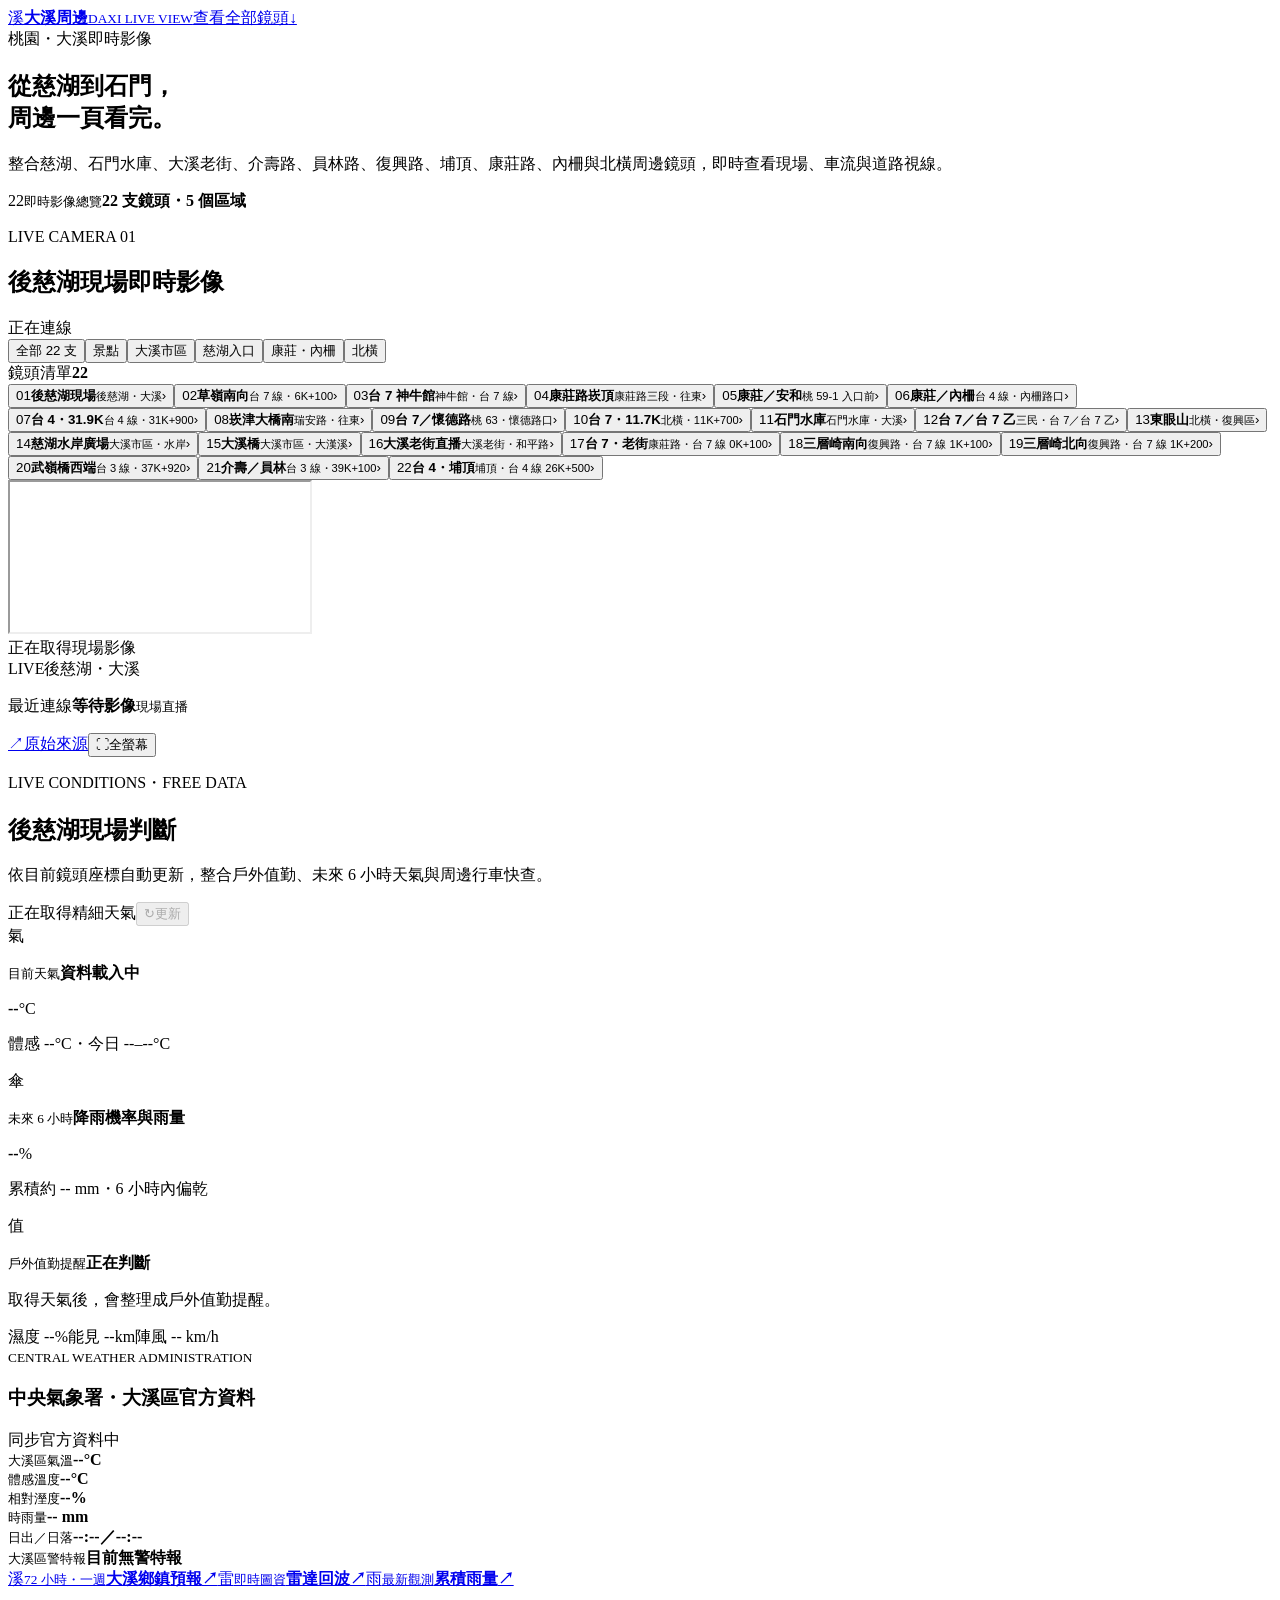
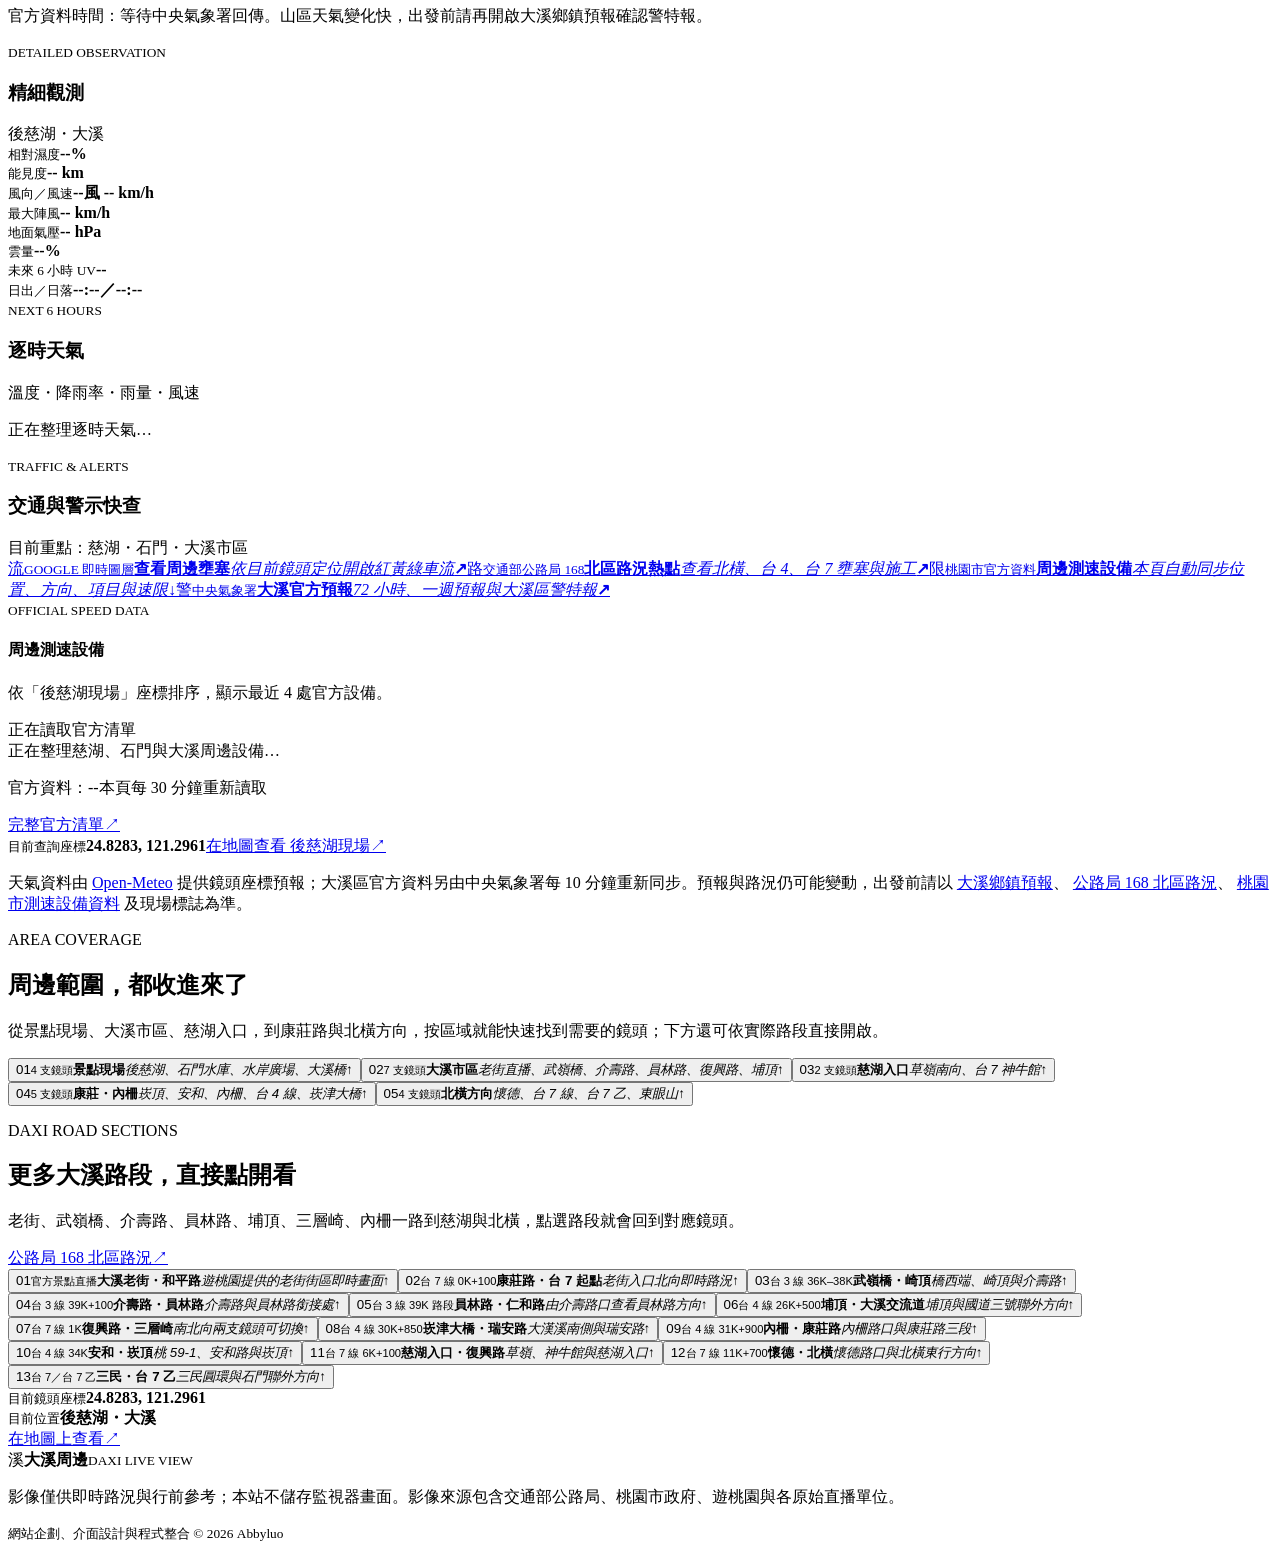
==== commit a5320ab8: "加入大溪老街官方直播" ====
--- a/liveview/index.html
+++ b/liveview/index.html
@@ -1 +1 @@
-<!DOCTYPE html><html lang="zh-Hant"><head><meta charSet="utf-8"/><meta name="viewport" content="width=device-width, initial-scale=1"/><link rel="stylesheet" href="/Pos/liveview/_next/static/chunks/0t14kemcozzz9.css" data-precedence="next"/><link rel="preload" as="script" fetchPriority="low" href="/Pos/liveview/_next/static/chunks/0ht900cau6_ur.js"/><script src="/Pos/liveview/_next/static/chunks/0qjm4q3ed0xfd.js" async=""></script><script src="/Pos/liveview/_next/static/chunks/07lhk_q6pmm3r.js" async=""></script><script src="/Pos/liveview/_next/static/chunks/turbopack-06m-.cphqhv_p.js" async=""></script><script src="/Pos/liveview/_next/static/chunks/0dbhjjzl8qfwv.js" async=""></script><script src="/Pos/liveview/_next/static/chunks/0gbxm8uxnd7_w.js" async=""></script><title>大溪・慈湖周邊即時影像｜天氣、路況、測速快查</title><meta name="description" content="一頁查看慈湖、石門水庫、大溪老街、介壽路、員林路、復興路、埔頂、康莊路與北橫周邊 21 支現場鏡頭、中央氣象署大溪預報、公路局 168 北區路況與官方測速資訊。"/><meta name="author" content="Abbyluo"/><meta name="creator" content="Abbyluo"/><meta name="codex-preview" content="development"/><link rel="shortcut icon" href="/Pos/liveview/favicon.svg"/><link rel="icon" href="/Pos/liveview/favicon.svg"/><script src="/Pos/liveview/_next/static/chunks/03~yq9q893hmn.js" noModule=""></script></head><body><div hidden=""><!--$--><!--/$--></div><main><div class="ambient ambient-one" aria-hidden="true"></div><div class="ambient ambient-two" aria-hidden="true"></div><header class="site-header"><a class="brand" href="#top" aria-label="大溪周邊即時影像首頁"><span class="brand-mark" aria-hidden="true">溪</span><span><strong>大溪周邊</strong><small>DAXI LIVE VIEW</small></span></a><a class="header-link" href="#cameras">查看全部鏡頭<span aria-hidden="true">↓</span></a></header><section class="hero" id="top"><div class="hero-copy"><div class="eyebrow"><span class="live-dot"></span>桃園・大溪即時影像</div><h1>從慈湖到石門，<br/>周邊<span>一頁看完。</span></h1><p>整合慈湖、石門水庫、大溪老街、介壽路、員林路、復興路、埔頂、康莊路、內柵與北橫周邊鏡頭，即時查看現場、車流與道路視線。</p></div><div class="location-note" aria-label="收錄鏡頭範圍"><span class="location-icon" aria-hidden="true">21</span><span><small>即時影像總覽</small><strong>21<!-- --> 支鏡頭・<!-- -->5<!-- --> 個區域</strong></span></div></section><section class="camera-section" id="cameras" aria-labelledby="camera-title"><div class="camera-heading"><div><p class="section-kicker">LIVE CAMERA <!-- -->01</p><h2 id="camera-title">後慈湖現場即時影像</h2></div><div class="status-pill loading" aria-live="polite"><span></span>正在連線</div></div><div class="area-filters" aria-label="依區域篩選鏡頭"><button class="active" type="button" aria-pressed="true">全部 21 支</button><button class="" type="button" aria-pressed="false">景點</button><button class="" type="button" aria-pressed="false">大溪市區</button><button class="" type="button" aria-pressed="false">慈湖入口</button><button class="" type="button" aria-pressed="false">康莊・內柵</button><button class="" type="button" aria-pressed="false">北橫</button></div><div class="camera-workspace"><nav class="camera-browser" aria-label="周邊即時影像清單"><div class="browser-label"><span>鏡頭清單</span><strong>21</strong></div><div class="camera-list"><button class="active" type="button" aria-pressed="true"><span class="list-number">01</span><span class="list-copy"><strong>後慈湖現場</strong><small>後慈湖・大溪</small></span><span class="list-arrow" aria-hidden="true">›</span></button><button class="" type="button" aria-pressed="false"><span class="list-number">02</span><span class="list-copy"><strong>草嶺南向</strong><small>台 7 線・6K+100</small></span><span class="list-arrow" aria-hidden="true">›</span></button><button class="" type="button" aria-pressed="false"><span class="list-number">03</span><span class="list-copy"><strong>台 7 神牛館</strong><small>神牛館・台 7 線</small></span><span class="list-arrow" aria-hidden="true">›</span></button><button class="" type="button" aria-pressed="false"><span class="list-number">04</span><span class="list-copy"><strong>康莊路崁頂</strong><small>康莊路三段・往東</small></span><span class="list-arrow" aria-hidden="true">›</span></button><button class="" type="button" aria-pressed="false"><span class="list-number">05</span><span class="list-copy"><strong>康莊／安和</strong><small>桃 59-1 入口前</small></span><span class="list-arrow" aria-hidden="true">›</span></button><button class="" type="button" aria-pressed="false"><span class="list-number">06</span><span class="list-copy"><strong>康莊／內柵</strong><small>台 4 線・內柵路口</small></span><span class="list-arrow" aria-hidden="true">›</span></button><button class="" type="button" aria-pressed="false"><span class="list-number">07</span><span class="list-copy"><strong>台 4・31.9K</strong><small>台 4 線・31K+900</small></span><span class="list-arrow" aria-hidden="true">›</span></button><button class="" type="button" aria-pressed="false"><span class="list-number">08</span><span class="list-copy"><strong>崁津大橋南</strong><small>瑞安路・往東</small></span><span class="list-arrow" aria-hidden="true">›</span></button><button class="" type="button" aria-pressed="false"><span class="list-number">09</span><span class="list-copy"><strong>台 7／懷德路</strong><small>桃 63・懷德路口</small></span><span class="list-arrow" aria-hidden="true">›</span></button><button class="" type="button" aria-pressed="false"><span class="list-number">10</span><span class="list-copy"><strong>台 7・11.7K</strong><small>北橫・11K+700</small></span><span class="list-arrow" aria-hidden="true">›</span></button><button class="" type="button" aria-pressed="false"><span class="list-number">11</span><span class="list-copy"><strong>石門水庫</strong><small>石門水庫・大溪</small></span><span class="list-arrow" aria-hidden="true">›</span></button><button class="" type="button" aria-pressed="false"><span class="list-number">12</span><span class="list-copy"><strong>台 7／台 7 乙</strong><small>三民・台 7／台 7 乙</small></span><span class="list-arrow" aria-hidden="true">›</span></button><button class="" type="button" aria-pressed="false"><span class="list-number">13</span><span class="list-copy"><strong>東眼山</strong><small>北橫・復興區</small></span><span class="list-arrow" aria-hidden="true">›</span></button><button class="" type="button" aria-pressed="false"><span class="list-number">14</span><span class="list-copy"><strong>慈湖水岸廣場</strong><small>大溪市區・水岸</small></span><span class="list-arrow" aria-hidden="true">›</span></button><button class="" type="button" aria-pressed="false"><span class="list-number">15</span><span class="list-copy"><strong>大溪橋</strong><small>大溪市區・大漢溪</small></span><span class="list-arrow" aria-hidden="true">›</span></button><button class="" type="button" aria-pressed="false"><span class="list-number">16</span><span class="list-copy"><strong>台 7・老街</strong><small>康莊路・台 7 線 0K+100</small></span><span class="list-arrow" aria-hidden="true">›</span></button><button class="" type="button" aria-pressed="false"><span class="list-number">17</span><span class="list-copy"><strong>三層崎南向</strong><small>復興路・台 7 線 1K+100</small></span><span class="list-arrow" aria-hidden="true">›</span></button><button class="" type="button" aria-pressed="false"><span class="list-number">18</span><span class="list-copy"><strong>三層崎北向</strong><small>復興路・台 7 線 1K+200</small></span><span class="list-arrow" aria-hidden="true">›</span></button><button class="" type="button" aria-pressed="false"><span class="list-number">19</span><span class="list-copy"><strong>武嶺橋西端</strong><small>台 3 線・37K+920</small></span><span class="list-arrow" aria-hidden="true">›</span></button><button class="" type="button" aria-pressed="false"><span class="list-number">20</span><span class="list-copy"><strong>介壽／員林</strong><small>台 3 線・39K+100</small></span><span class="list-arrow" aria-hidden="true">›</span></button><button class="" type="button" aria-pressed="false"><span class="list-number">21</span><span class="list-copy"><strong>台 4・埔頂</strong><small>埔頂・台 4 線 26K+500</small></span><span class="list-arrow" aria-hidden="true">›</span></button></div></nav><div class="camera-view"><div class="camera-frame"><iframe src="https://www.youtube-nocookie.com/embed/AF550Wx7Ba0?autoplay=1&amp;mute=1&amp;playsinline=1&amp;rel=0" title="後慈湖現場即時影像" allow="autoplay; encrypted-media; picture-in-picture; fullscreen" referrerPolicy="strict-origin-when-cross-origin" allowFullScreen=""></iframe><div class="camera-message" role="status"><span class="loader" aria-hidden="true"></span>正在取得現場影像</div><div class="camera-overlay"><span class="camera-live"><i></i>LIVE</span><span>後慈湖・大溪</span></div></div><div class="camera-toolbar"><p><span>最近連線</span><strong>等待影像</strong><small>現場直播</small></p><div class="camera-actions"><a href="https://www.youtube.com/watch?v=AF550Wx7Ba0" target="_blank" rel="noreferrer"><span aria-hidden="true">↗</span>原始來源</a><button type="button"><span aria-hidden="true">⛶</span>全螢幕</button></div></div></div></div></section><section class="conditions-section" id="conditions" aria-labelledby="conditions-title"><div class="conditions-header"><div><p class="conditions-kicker">LIVE CONDITIONS・FREE DATA</p><h2 id="conditions-title">後慈湖現場判斷</h2><p>依目前鏡頭座標自動更新，整合戶外值勤、未來 6 小時天氣與周邊行車快查。</p></div><div class="conditions-tools"><span class="conditions-status" data-tone="loading" role="status" aria-live="polite"><i aria-hidden="true"></i>正在取得精細天氣</span><button class="is-loading" type="button" disabled=""><span aria-hidden="true">↻</span>更新</button></div></div><div class="condition-summary"><article class="summary-card summary-card--weather"><div class="summary-card__heading"><span class="summary-icon" aria-hidden="true">氣</span><p><small>目前天氣</small><strong>資料載入中</strong></p></div><div class="temperature-value"><strong>--</strong><span>°C</span></div><p class="summary-detail">體感 <!-- -->--<!-- -->°C<span aria-hidden="true">・</span>今日 <!-- -->--<!-- -->–<!-- -->--<!-- -->°C</p></article><article class="summary-card"><div class="summary-card__heading"><span class="summary-icon" aria-hidden="true">傘</span><p><small>未來 6 小時</small><strong>降雨機率與雨量</strong></p></div><div class="temperature-value"><strong>--</strong><span>%</span></div><p class="summary-detail">累積約 <!-- -->--<!-- --> mm<span aria-hidden="true">・</span>6 小時內偏乾</p></article><article class="summary-card summary-card--advice" data-tone="loading"><div class="summary-card__heading"><span class="summary-icon" aria-hidden="true">值</span><p><small>戶外值勤提醒</small><strong>正在判斷</strong></p></div><p class="advice-copy">取得天氣後，會整理成戶外值勤提醒。</p><div class="advice-chips" aria-label="目前重點數值"><span>濕度 <!-- -->--<!-- -->%</span><span>能見<!-- --> <!-- -->--<!-- -->km</span><span>陣風 <!-- -->--<!-- --> km/h</span></div></article></div><div class="cwa-panel" aria-labelledby="cwa-title"><div class="panel-heading cwa-heading"><div><small>CENTRAL WEATHER ADMINISTRATION</small><h3 id="cwa-title">中央氣象署・大溪區官方資料</h3></div><span class="cwa-sync" data-state="loading" role="status" aria-live="polite"><i aria-hidden="true"></i>同步官方資料中</span></div><div class="cwa-content"><div class="cwa-metrics"><div><small>大溪區氣溫</small><strong>--<!-- -->°C</strong></div><div><small>體感溫度</small><strong>--<!-- -->°C</strong></div><div><small>相對溼度</small><strong>--<!-- -->%</strong></div><div><small>時雨量</small><strong>--<!-- --> mm</strong></div><div><small>日出／日落</small><strong>--:--<!-- -->／<!-- -->--:--</strong></div><div class="cwa-warning" data-warning="false"><small>大溪區警特報</small><strong>目前無警特報</strong></div></div><nav class="cwa-links" aria-label="中央氣象署大溪氣象快查"><a href="https://www.cwa.gov.tw/V8/C/W/Town/Town.html?TID=6800300" target="_blank" rel="noreferrer"><span>溪</span><span><small>72 小時・一週</small><strong>大溪鄉鎮預報</strong></span><b aria-hidden="true">↗</b></a><a href="https://www.cwa.gov.tw/V8/C/W/OBS_Radar.html" target="_blank" rel="noreferrer"><span>雷</span><span><small>即時圖資</small><strong>雷達回波</strong></span><b aria-hidden="true">↗</b></a><a href="https://www.cwa.gov.tw/V8/C/P/Rainfall/Rainfall_QZJ.html" target="_blank" rel="noreferrer"><span>雨</span><span><small>最新觀測</small><strong>累積雨量</strong></span><b aria-hidden="true">↗</b></a></nav></div><p class="cwa-note">官方資料時間：<!-- -->等待中央氣象署回傳<!-- -->。山區天氣變化快，出發前請再開啟大溪鄉鎮預報確認警特報。</p></div><div class="observation-panel"><div class="panel-heading"><div><small>DETAILED OBSERVATION</small><h3>精細觀測</h3></div><span>後慈湖・大溪</span></div><div class="observation-grid"><div><small>相對濕度</small><strong>--<!-- -->%</strong></div><div><small>能見度</small><strong>--<!-- --> <!-- -->km</strong></div><div><small>風向／風速</small><strong>--<!-- -->風<!-- --> <!-- -->--<!-- --> km/h</strong></div><div><small>最大陣風</small><strong>--<!-- --> km/h</strong></div><div><small>地面氣壓</small><strong>--<!-- --> hPa</strong></div><div><small>雲量</small><strong>--<!-- -->%</strong></div><div><small>未來 6 小時 UV</small><strong>--</strong></div><div><small>日出／日落</small><strong>--:--<!-- -->／<!-- -->--:--</strong></div></div></div><div class="hourly-panel"><div class="panel-heading"><div><small>NEXT 6 HOURS</small><h3>逐時天氣</h3></div><span>溫度・降雨率・雨量・風速</span></div><div class="hourly-strip" aria-label="未來 6 小時逐時天氣"><p class="hourly-placeholder">正在整理逐時天氣…</p></div></div><div class="travel-panel"><div class="panel-heading"><div><small>TRAFFIC &amp; ALERTS</small><h3>交通與警示快查</h3></div><span>目前重點：<!-- -->慈湖・石門・大溪市區</span></div><nav class="travel-grid" aria-label="交通與警示快速連結"><a href="https://www.google.com/maps/@?api=1&amp;map_action=map&amp;center=24.8283%2C121.2961&amp;zoom=14&amp;basemap=roadmap&amp;layer=traffic" target="_blank" rel="noreferrer"><span class="travel-icon" aria-hidden="true">流</span><span><small>GOOGLE 即時圖層</small><strong>查看周邊壅塞</strong><em>依目前鏡頭定位開啟紅黃綠車流</em></span><b aria-hidden="true">↗</b></a><a href="https://168.thb.gov.tw/spots/north" target="_blank" rel="noreferrer"><span class="travel-icon" aria-hidden="true">路</span><span><small>交通部公路局 168</small><strong>北區路況熱點</strong><em>查看北橫、台 4、台 7 壅塞與施工</em></span><b aria-hidden="true">↗</b></a><a href="#speed-cameras"><span class="travel-icon" aria-hidden="true">限</span><span><small>桃園市官方資料</small><strong>周邊測速設備</strong><em>本頁自動同步位置、方向、項目與速限</em></span><b aria-hidden="true">↓</b></a><a href="https://www.cwa.gov.tw/V8/C/W/Town/Town.html?TID=6800300" target="_blank" rel="noreferrer"><span class="travel-icon" aria-hidden="true">警</span><span><small>中央氣象署</small><strong>大溪官方預報</strong><em>72 小時、一週預報與大溪區警特報</em></span><b aria-hidden="true">↗</b></a></nav><section class="speed-panel" id="speed-cameras" aria-labelledby="speed-camera-title"><div class="speed-panel__header"><div><small>OFFICIAL SPEED DATA</small><h4 id="speed-camera-title">周邊測速設備</h4><p>依「<!-- -->後慈湖現場<!-- -->」座標排序，顯示最近 4 處官方設備。</p></div><span class="speed-sync" data-state="loading"><i aria-hidden="true"></i>正在讀取官方清單</span></div><div class="speed-camera-placeholder" role="status">正在整理慈湖、石門與大溪周邊設備…</div><div class="speed-panel__footer"><p><span>官方資料：<!-- -->--</span><span>本頁每 30 分鐘重新讀取</span></p><a href="https://data.gov.tw/dataset/25935" target="_blank" rel="noreferrer">完整官方清單<span aria-hidden="true">↗</span></a></div></section><div class="travel-location"><span><small>目前查詢座標</small><strong>24.8283, 121.2961</strong></span><a href="https://www.google.com/maps/place/24.8283%2C121.2961" target="_blank" rel="noreferrer">在地圖查看 <!-- -->後慈湖現場<span aria-hidden="true">↗</span></a></div></div><p class="conditions-source">天氣資料由<!-- --> <a href="https://open-meteo.com/" target="_blank" rel="noreferrer">Open-Meteo</a> <!-- -->提供鏡頭座標預報；大溪區官方資料另由中央氣象署每 10 分鐘重新同步。預報與路況仍可能變動，出發前請以<!-- --> <a href="https://www.cwa.gov.tw/V8/C/W/Town/Town.html?TID=6800300" target="_blank" rel="noreferrer">大溪鄉鎮預報</a>、<!-- --> <a href="https://168.thb.gov.tw/spots/north" target="_blank" rel="noreferrer">公路局 168 北區路況</a>、<!-- --> <a href="https://data.gov.tw/dataset/25935" target="_blank" rel="noreferrer">桃園市測速設備資料</a> <!-- -->及現場標誌為準。</p></section><section class="coverage-section" aria-labelledby="coverage-title"><div class="coverage-intro"><p class="section-kicker">AREA COVERAGE</p><h2 id="coverage-title">周邊範圍，都收進來了</h2><p>從景點現場、大溪市區、慈湖入口，到康莊路與北橫方向，按區域就能快速找到需要的鏡頭；下方還可依實際路段直接開啟。</p></div><div class="coverage-grid"><button class="coverage-card" type="button"><span class="card-number">01</span><span><small>4<!-- --> 支鏡頭</small><strong>景點現場</strong><em>後慈湖、石門水庫、水岸廣場、大溪橋</em></span><span class="card-arrow" aria-hidden="true">↑</span></button><button class="coverage-card" type="button"><span class="card-number">02</span><span><small>6<!-- --> 支鏡頭</small><strong>大溪市區</strong><em>老街、武嶺橋、介壽路、員林路、復興路、埔頂</em></span><span class="card-arrow" aria-hidden="true">↑</span></button><button class="coverage-card" type="button"><span class="card-number">03</span><span><small>2<!-- --> 支鏡頭</small><strong>慈湖入口</strong><em>草嶺南向、台 7 神牛館</em></span><span class="card-arrow" aria-hidden="true">↑</span></button><button class="coverage-card" type="button"><span class="card-number">04</span><span><small>5<!-- --> 支鏡頭</small><strong>康莊・內柵</strong><em>崁頂、安和、內柵、台 4 線、崁津大橋</em></span><span class="card-arrow" aria-hidden="true">↑</span></button><button class="coverage-card" type="button"><span class="card-number">05</span><span><small>4<!-- --> 支鏡頭</small><strong>北橫方向</strong><em>懷德、台 7 線、台 7 乙、東眼山</em></span><span class="card-arrow" aria-hidden="true">↑</span></button></div></section><section class="roads-section" aria-labelledby="roads-title"><div class="roads-heading"><div><p class="section-kicker">DAXI ROAD SECTIONS</p><h2 id="roads-title">更多大溪路段，直接點開看</h2><p>老街、武嶺橋、介壽路、員林路、埔頂、三層崎、內柵一路到慈湖與北橫，點選路段就會回到對應鏡頭。</p></div><a href="https://168.thb.gov.tw/spots/north" target="_blank" rel="noreferrer">公路局 168 北區路況<span aria-hidden="true">↗</span></a></div><div class="roads-grid"><button type="button"><span class="road-index">01</span><span class="road-copy"><small>台 7 線 0K</small><strong>大溪老街・康莊路</strong><em>老街入口與康莊路起點</em></span><span class="road-arrow" aria-hidden="true">↑</span></button><button type="button"><span class="road-index">02</span><span class="road-copy"><small>台 3 線 36K–38K</small><strong>武嶺橋・崎頂</strong><em>橋西端、崎頂與介壽路</em></span><span class="road-arrow" aria-hidden="true">↑</span></button><button type="button"><span class="road-index">03</span><span class="road-copy"><small>台 3 線 39K+100</small><strong>介壽路・員林路</strong><em>介壽路與員林路銜接處</em></span><span class="road-arrow" aria-hidden="true">↑</span></button><button type="button"><span class="road-index">04</span><span class="road-copy"><small>台 3 線 39K 路段</small><strong>員林路・仁和路</strong><em>由介壽路口查看員林路方向</em></span><span class="road-arrow" aria-hidden="true">↑</span></button><button type="button"><span class="road-index">05</span><span class="road-copy"><small>台 4 線 26K+500</small><strong>埔頂・大溪交流道</strong><em>埔頂與國道三號聯外方向</em></span><span class="road-arrow" aria-hidden="true">↑</span></button><button type="button"><span class="road-index">06</span><span class="road-copy"><small>台 7 線 1K</small><strong>復興路・三層崎</strong><em>南北向兩支鏡頭可切換</em></span><span class="road-arrow" aria-hidden="true">↑</span></button><button type="button"><span class="road-index">07</span><span class="road-copy"><small>台 4 線 30K+850</small><strong>崁津大橋・瑞安路</strong><em>大漢溪南側與瑞安路</em></span><span class="road-arrow" aria-hidden="true">↑</span></button><button type="button"><span class="road-index">08</span><span class="road-copy"><small>台 4 線 31K+900</small><strong>內柵・康莊路</strong><em>內柵路口與康莊路三段</em></span><span class="road-arrow" aria-hidden="true">↑</span></button><button type="button"><span class="road-index">09</span><span class="road-copy"><small>台 4 線 34K</small><strong>安和・崁頂</strong><em>桃 59-1、安和路與崁頂</em></span><span class="road-arrow" aria-hidden="true">↑</span></button><button type="button"><span class="road-index">10</span><span class="road-copy"><small>台 7 線 6K+100</small><strong>慈湖入口・復興路</strong><em>草嶺、神牛館與慈湖入口</em></span><span class="road-arrow" aria-hidden="true">↑</span></button><button type="button"><span class="road-index">11</span><span class="road-copy"><small>台 7 線 11K+700</small><strong>懷德・北橫</strong><em>懷德路口與北橫東行方向</em></span><span class="road-arrow" aria-hidden="true">↑</span></button><button type="button"><span class="road-index">12</span><span class="road-copy"><small>台 7／台 7 乙</small><strong>三民・台 7 乙</strong><em>三民圓環與石門聯外方向</em></span><span class="road-arrow" aria-hidden="true">↑</span></button></div></section><section class="info-strip" aria-label="目前鏡頭資訊"><div><small>目前鏡頭座標</small><strong>24.8283, 121.2961</strong></div><div><small>目前位置</small><strong>後慈湖・大溪</strong></div><a href="https://www.google.com/maps/place/24.8283%2C121.2961" target="_blank" rel="noreferrer">在地圖上查看<span aria-hidden="true">↗</span></a></section><footer><div class="brand footer-brand"><span class="brand-mark" aria-hidden="true">溪</span><span><strong>大溪周邊</strong><small>DAXI LIVE VIEW</small></span></div><div class="footer-copy"><p>影像僅供即時路況與行前參考；本站不儲存監視器畫面。影像來源包含交通部公路局、桃園市政府與各原始直播單位。</p><small class="creator-credit">網站企劃、介面設計與程式整合 © 2026 Abbyluo</small></div></footer></main><!--$--><!--/$--><script src="/Pos/liveview/_next/static/chunks/0ht900cau6_ur.js" id="_R_" async=""></script><script>(self.__next_f=self.__next_f||[]).push([0])</script><script>self.__next_f.push([1,"1:\"$Sreact.fragment\"\n2:I[39756,[\"/Pos/liveview/_next/static/chunks/0dbhjjzl8qfwv.js\"],\"default\"]\n3:I[37457,[\"/Pos/liveview/_next/static/chunks/0dbhjjzl8qfwv.js\"],\"default\"]\n4:I[47257,[\"/Pos/liveview/_next/static/chunks/0dbhjjzl8qfwv.js\"],\"ClientPageRoot\"]\n5:I[31713,[\"/Pos/liveview/_next/static/chunks/0dbhjjzl8qfwv.js\",\"/Pos/liveview/_next/static/chunks/0gbxm8uxnd7_w.js\"],\"default\"]\n8:I[97367,[\"/Pos/liveview/_next/static/chunks/0dbhjjzl8qfwv.js\"],\"OutletBoundary\"]\n9:\"$Sreact.suspense\"\nb:I[97367,[\"/Pos/liveview/_next/static/chunks/0dbhjjzl8qfwv.js\"],\"ViewportBoundary\"]\nd:I[97367,[\"/Pos/liveview/_next/static/chunks/0dbhjjzl8qfwv.js\"],\"MetadataBoundary\"]\nf:I[68027,[\"/Pos/liveview/_next/static/chunks/0dbhjjzl8qfwv.js\"],\"default\",1]\n:HL[\"/Pos/liveview/_next/static/chunks/0t14kemcozzz9.css\",\"style\"]\n"])</script><script>self.__next_f.push([1,"0:{\"P\":null,\"c\":[\"\",\"\"],\"q\":\"\",\"i\":false,\"f\":[[[\"\",{\"children\":[\"__PAGE__\",{}]},\"$undefined\",\"$undefined\",16],[[\"$\",\"$1\",\"c\",{\"children\":[[[\"$\",\"link\",\"0\",{\"rel\":\"stylesheet\",\"href\":\"/Pos/liveview/_next/static/chunks/0t14kemcozzz9.css\",\"precedence\":\"next\",\"crossOrigin\":\"$undefined\",\"nonce\":\"$undefined\"}],[\"$\",\"script\",\"script-0\",{\"src\":\"/Pos/liveview/_next/static/chunks/0dbhjjzl8qfwv.js\",\"async\":true,\"nonce\":\"$undefined\"}]],[\"$\",\"html\",null,{\"lang\":\"zh-Hant\",\"children\":[\"$\",\"body\",null,{\"children\":[\"$\",\"$L2\",null,{\"parallelRouterKey\":\"children\",\"error\":\"$undefined\",\"errorStyles\":\"$undefined\",\"errorScripts\":\"$undefined\",\"template\":[\"$\",\"$L3\",null,{}],\"templateStyles\":\"$undefined\",\"templateScripts\":\"$undefined\",\"notFound\":[[[\"$\",\"title\",null,{\"children\":\"404: This page could not be found.\"}],[\"$\",\"div\",null,{\"style\":{\"fontFamily\":\"system-ui,\\\"Segoe UI\\\",Roboto,Helvetica,Arial,sans-serif,\\\"Apple Color Emoji\\\",\\\"Segoe UI Emoji\\\"\",\"height\":\"100vh\",\"textAlign\":\"center\",\"display\":\"flex\",\"flexDirection\":\"column\",\"alignItems\":\"center\",\"justifyContent\":\"center\"},\"children\":[\"$\",\"div\",null,{\"children\":[[\"$\",\"style\",null,{\"dangerouslySetInnerHTML\":{\"__html\":\"body{color:#000;background:#fff;margin:0}.next-error-h1{border-right:1px solid rgba(0,0,0,.3)}@media (prefers-color-scheme:dark){body{color:#fff;background:#000}.next-error-h1{border-right:1px solid rgba(255,255,255,.3)}}\"}}],[\"$\",\"h1\",null,{\"className\":\"next-error-h1\",\"style\":{\"display\":\"inline-block\",\"margin\":\"0 20px 0 0\",\"padding\":\"0 23px 0 0\",\"fontSize\":24,\"fontWeight\":500,\"verticalAlign\":\"top\",\"lineHeight\":\"49px\"},\"children\":404}],[\"$\",\"div\",null,{\"style\":{\"display\":\"inline-block\"},\"children\":[\"$\",\"h2\",null,{\"style\":{\"fontSize\":14,\"fontWeight\":400,\"lineHeight\":\"49px\",\"margin\":0},\"children\":\"This page could not be found.\"}]}]]}]}]],[]],\"forbidden\":\"$undefined\",\"unauthorized\":\"$undefined\"}]}]}]]}],{\"children\":[[\"$\",\"$1\",\"c\",{\"children\":[[\"$\",\"$L4\",null,{\"Component\":\"$5\",\"serverProvidedParams\":{\"searchParams\":{},\"params\":{},\"promises\":[\"$@6\",\"$@7\"]}}],[[\"$\",\"script\",\"script-0\",{\"src\":\"/Pos/liveview/_next/static/chunks/0gbxm8uxnd7_w.js\",\"async\":true,\"nonce\":\"$undefined\"}]],[\"$\",\"$L8\",null,{\"children\":[\"$\",\"$9\",null,{\"name\":\"Next.MetadataOutlet\",\"children\":\"$@a\"}]}]]}],{},null,false,null]},null,false,null],[\"$\",\"$1\",\"h\",{\"children\":[null,[\"$\",\"$Lb\",null,{\"children\":\"$Lc\"}],[\"$\",\"div\",null,{\"hidden\":true,\"children\":[\"$\",\"$Ld\",null,{\"children\":[\"$\",\"$9\",null,{\"name\":\"Next.Metadata\",\"children\":\"$Le\"}]}]}],null]}],false]],\"m\":\"$undefined\",\"G\":[\"$f\",[[\"$\",\"link\",\"0\",{\"rel\":\"stylesheet\",\"href\":\"/Pos/liveview/_next/static/chunks/0t14kemcozzz9.css\",\"precedence\":\"next\",\"crossOrigin\":\"$undefined\",\"nonce\":\"$undefined\"}]]],\"S\":true,\"h\":null,\"s\":\"$undefined\",\"l\":\"$undefined\",\"p\":\"$undefined\",\"d\":\"$undefined\",\"b\":\"ZJxC13Wi8S5BYJciuqkjD\"}\n"])</script><script>self.__next_f.push([1,"6:{}\n7:\"$0:f:0:1:1:children:0:props:children:0:props:serverProvidedParams:params\"\n"])</script><script>self.__next_f.push([1,"c:[[\"$\",\"meta\",\"0\",{\"charSet\":\"utf-8\"}],[\"$\",\"meta\",\"1\",{\"name\":\"viewport\",\"content\":\"width=device-width, initial-scale=1\"}]]\n"])</script><script>self.__next_f.push([1,"10:I[27201,[\"/Pos/liveview/_next/static/chunks/0dbhjjzl8qfwv.js\"],\"IconMark\"]\na:null\ne:[[\"$\",\"title\",\"0\",{\"children\":\"大溪・慈湖周邊即時影像｜天氣、路況、測速快查\"}],[\"$\",\"meta\",\"1\",{\"name\":\"description\",\"content\":\"一頁查看慈湖、石門水庫、大溪老街、介壽路、員林路、復興路、埔頂、康莊路與北橫周邊 21 支現場鏡頭、中央氣象署大溪預報、公路局 168 北區路況與官方測速資訊。\"}],[\"$\",\"meta\",\"2\",{\"name\":\"author\",\"content\":\"Abbyluo\"}],[\"$\",\"meta\",\"3\",{\"name\":\"creator\",\"content\":\"Abbyluo\"}],[\"$\",\"meta\",\"4\",{\"name\":\"codex-preview\",\"content\":\"development\"}],[\"$\",\"link\",\"5\",{\"rel\":\"shortcut icon\",\"href\":\"/Pos/liveview/favicon.svg\"}],[\"$\",\"link\",\"6\",{\"rel\":\"icon\",\"href\":\"/Pos/liveview/favicon.svg\"}],[\"$\",\"$L10\",\"7\",{}]]\n"])</script></body></html>+<!DOCTYPE html><html lang="zh-Hant"><head><meta charSet="utf-8"/><meta name="viewport" content="width=device-width, initial-scale=1"/><link rel="stylesheet" href="/Pos/liveview/_next/static/chunks/0zkvp.nxt_ly1.css" data-precedence="next"/><link rel="preload" as="script" fetchPriority="low" href="/Pos/liveview/_next/static/chunks/0ht900cau6_ur.js"/><script src="/Pos/liveview/_next/static/chunks/0qjm4q3ed0xfd.js" async=""></script><script src="/Pos/liveview/_next/static/chunks/07lhk_q6pmm3r.js" async=""></script><script src="/Pos/liveview/_next/static/chunks/turbopack-06m-.cphqhv_p.js" async=""></script><script src="/Pos/liveview/_next/static/chunks/0dbhjjzl8qfwv.js" async=""></script><script src="/Pos/liveview/_next/static/chunks/0fti~dckbva-r.js" async=""></script><title>大溪・慈湖周邊即時影像｜天氣、路況、測速快查</title><meta name="description" content="一頁查看慈湖、石門水庫、大溪老街官方直播、介壽路、員林路、復興路、埔頂、康莊路與北橫周邊 22 支現場鏡頭、中央氣象署大溪預報、公路局 168 北區路況與官方測速資訊。"/><meta name="author" content="Abbyluo"/><meta name="creator" content="Abbyluo"/><meta name="codex-preview" content="development"/><link rel="shortcut icon" href="/Pos/liveview/favicon.svg"/><link rel="icon" href="/Pos/liveview/favicon.svg"/><script src="/Pos/liveview/_next/static/chunks/03~yq9q893hmn.js" noModule=""></script></head><body><div hidden=""><!--$--><!--/$--></div><main><div class="ambient ambient-one" aria-hidden="true"></div><div class="ambient ambient-two" aria-hidden="true"></div><header class="site-header"><a class="brand" href="#top" aria-label="大溪周邊即時影像首頁"><span class="brand-mark" aria-hidden="true">溪</span><span><strong>大溪周邊</strong><small>DAXI LIVE VIEW</small></span></a><a class="header-link" href="#cameras">查看全部鏡頭<span aria-hidden="true">↓</span></a></header><section class="hero" id="top"><div class="hero-copy"><div class="eyebrow"><span class="live-dot"></span>桃園・大溪即時影像</div><h1>從慈湖到石門，<br/>周邊<span>一頁看完。</span></h1><p>整合慈湖、石門水庫、大溪老街、介壽路、員林路、復興路、埔頂、康莊路、內柵與北橫周邊鏡頭，即時查看現場、車流與道路視線。</p></div><div class="location-note" aria-label="收錄鏡頭範圍"><span class="location-icon" aria-hidden="true">22</span><span><small>即時影像總覽</small><strong>22<!-- --> 支鏡頭・<!-- -->5<!-- --> 個區域</strong></span></div></section><section class="camera-section" id="cameras" aria-labelledby="camera-title"><div class="camera-heading"><div><p class="section-kicker">LIVE CAMERA <!-- -->01</p><h2 id="camera-title">後慈湖現場即時影像</h2></div><div class="status-pill loading" aria-live="polite"><span></span>正在連線</div></div><div class="area-filters" aria-label="依區域篩選鏡頭"><button class="active" type="button" aria-pressed="true">全部 22 支</button><button class="" type="button" aria-pressed="false">景點</button><button class="" type="button" aria-pressed="false">大溪市區</button><button class="" type="button" aria-pressed="false">慈湖入口</button><button class="" type="button" aria-pressed="false">康莊・內柵</button><button class="" type="button" aria-pressed="false">北橫</button></div><div class="camera-workspace"><nav class="camera-browser" aria-label="周邊即時影像清單"><div class="browser-label"><span>鏡頭清單</span><strong>22</strong></div><div class="camera-list"><button class="active" type="button" aria-pressed="true"><span class="list-number">01</span><span class="list-copy"><strong>後慈湖現場</strong><small>後慈湖・大溪</small></span><span class="list-arrow" aria-hidden="true">›</span></button><button class="" type="button" aria-pressed="false"><span class="list-number">02</span><span class="list-copy"><strong>草嶺南向</strong><small>台 7 線・6K+100</small></span><span class="list-arrow" aria-hidden="true">›</span></button><button class="" type="button" aria-pressed="false"><span class="list-number">03</span><span class="list-copy"><strong>台 7 神牛館</strong><small>神牛館・台 7 線</small></span><span class="list-arrow" aria-hidden="true">›</span></button><button class="" type="button" aria-pressed="false"><span class="list-number">04</span><span class="list-copy"><strong>康莊路崁頂</strong><small>康莊路三段・往東</small></span><span class="list-arrow" aria-hidden="true">›</span></button><button class="" type="button" aria-pressed="false"><span class="list-number">05</span><span class="list-copy"><strong>康莊／安和</strong><small>桃 59-1 入口前</small></span><span class="list-arrow" aria-hidden="true">›</span></button><button class="" type="button" aria-pressed="false"><span class="list-number">06</span><span class="list-copy"><strong>康莊／內柵</strong><small>台 4 線・內柵路口</small></span><span class="list-arrow" aria-hidden="true">›</span></button><button class="" type="button" aria-pressed="false"><span class="list-number">07</span><span class="list-copy"><strong>台 4・31.9K</strong><small>台 4 線・31K+900</small></span><span class="list-arrow" aria-hidden="true">›</span></button><button class="" type="button" aria-pressed="false"><span class="list-number">08</span><span class="list-copy"><strong>崁津大橋南</strong><small>瑞安路・往東</small></span><span class="list-arrow" aria-hidden="true">›</span></button><button class="" type="button" aria-pressed="false"><span class="list-number">09</span><span class="list-copy"><strong>台 7／懷德路</strong><small>桃 63・懷德路口</small></span><span class="list-arrow" aria-hidden="true">›</span></button><button class="" type="button" aria-pressed="false"><span class="list-number">10</span><span class="list-copy"><strong>台 7・11.7K</strong><small>北橫・11K+700</small></span><span class="list-arrow" aria-hidden="true">›</span></button><button class="" type="button" aria-pressed="false"><span class="list-number">11</span><span class="list-copy"><strong>石門水庫</strong><small>石門水庫・大溪</small></span><span class="list-arrow" aria-hidden="true">›</span></button><button class="" type="button" aria-pressed="false"><span class="list-number">12</span><span class="list-copy"><strong>台 7／台 7 乙</strong><small>三民・台 7／台 7 乙</small></span><span class="list-arrow" aria-hidden="true">›</span></button><button class="" type="button" aria-pressed="false"><span class="list-number">13</span><span class="list-copy"><strong>東眼山</strong><small>北橫・復興區</small></span><span class="list-arrow" aria-hidden="true">›</span></button><button class="" type="button" aria-pressed="false"><span class="list-number">14</span><span class="list-copy"><strong>慈湖水岸廣場</strong><small>大溪市區・水岸</small></span><span class="list-arrow" aria-hidden="true">›</span></button><button class="" type="button" aria-pressed="false"><span class="list-number">15</span><span class="list-copy"><strong>大溪橋</strong><small>大溪市區・大漢溪</small></span><span class="list-arrow" aria-hidden="true">›</span></button><button class="" type="button" aria-pressed="false"><span class="list-number">16</span><span class="list-copy"><strong>大溪老街直播</strong><small>大溪老街・和平路</small></span><span class="list-arrow" aria-hidden="true">›</span></button><button class="" type="button" aria-pressed="false"><span class="list-number">17</span><span class="list-copy"><strong>台 7・老街</strong><small>康莊路・台 7 線 0K+100</small></span><span class="list-arrow" aria-hidden="true">›</span></button><button class="" type="button" aria-pressed="false"><span class="list-number">18</span><span class="list-copy"><strong>三層崎南向</strong><small>復興路・台 7 線 1K+100</small></span><span class="list-arrow" aria-hidden="true">›</span></button><button class="" type="button" aria-pressed="false"><span class="list-number">19</span><span class="list-copy"><strong>三層崎北向</strong><small>復興路・台 7 線 1K+200</small></span><span class="list-arrow" aria-hidden="true">›</span></button><button class="" type="button" aria-pressed="false"><span class="list-number">20</span><span class="list-copy"><strong>武嶺橋西端</strong><small>台 3 線・37K+920</small></span><span class="list-arrow" aria-hidden="true">›</span></button><button class="" type="button" aria-pressed="false"><span class="list-number">21</span><span class="list-copy"><strong>介壽／員林</strong><small>台 3 線・39K+100</small></span><span class="list-arrow" aria-hidden="true">›</span></button><button class="" type="button" aria-pressed="false"><span class="list-number">22</span><span class="list-copy"><strong>台 4・埔頂</strong><small>埔頂・台 4 線 26K+500</small></span><span class="list-arrow" aria-hidden="true">›</span></button></div></nav><div class="camera-view"><div class="camera-frame"><iframe src="https://www.youtube-nocookie.com/embed/AF550Wx7Ba0?autoplay=1&amp;mute=1&amp;playsinline=1&amp;rel=0" title="後慈湖現場即時影像" allow="autoplay; encrypted-media; picture-in-picture; fullscreen" referrerPolicy="strict-origin-when-cross-origin" allowFullScreen=""></iframe><div class="camera-message" role="status"><span class="loader" aria-hidden="true"></span>正在取得現場影像</div><div class="camera-overlay"><span class="camera-live"><i></i>LIVE</span><span>後慈湖・大溪</span></div></div><div class="camera-toolbar"><p><span>最近連線</span><strong>等待影像</strong><small>現場直播</small></p><div class="camera-actions"><a href="https://www.youtube.com/watch?v=AF550Wx7Ba0" target="_blank" rel="noreferrer"><span aria-hidden="true">↗</span>原始來源</a><button type="button"><span aria-hidden="true">⛶</span>全螢幕</button></div></div></div></div></section><section class="conditions-section" id="conditions" aria-labelledby="conditions-title"><div class="conditions-header"><div><p class="conditions-kicker">LIVE CONDITIONS・FREE DATA</p><h2 id="conditions-title">後慈湖現場判斷</h2><p>依目前鏡頭座標自動更新，整合戶外值勤、未來 6 小時天氣與周邊行車快查。</p></div><div class="conditions-tools"><span class="conditions-status" data-tone="loading" role="status" aria-live="polite"><i aria-hidden="true"></i>正在取得精細天氣</span><button class="is-loading" type="button" disabled=""><span aria-hidden="true">↻</span>更新</button></div></div><div class="condition-summary"><article class="summary-card summary-card--weather"><div class="summary-card__heading"><span class="summary-icon" aria-hidden="true">氣</span><p><small>目前天氣</small><strong>資料載入中</strong></p></div><div class="temperature-value"><strong>--</strong><span>°C</span></div><p class="summary-detail">體感 <!-- -->--<!-- -->°C<span aria-hidden="true">・</span>今日 <!-- -->--<!-- -->–<!-- -->--<!-- -->°C</p></article><article class="summary-card"><div class="summary-card__heading"><span class="summary-icon" aria-hidden="true">傘</span><p><small>未來 6 小時</small><strong>降雨機率與雨量</strong></p></div><div class="temperature-value"><strong>--</strong><span>%</span></div><p class="summary-detail">累積約 <!-- -->--<!-- --> mm<span aria-hidden="true">・</span>6 小時內偏乾</p></article><article class="summary-card summary-card--advice" data-tone="loading"><div class="summary-card__heading"><span class="summary-icon" aria-hidden="true">值</span><p><small>戶外值勤提醒</small><strong>正在判斷</strong></p></div><p class="advice-copy">取得天氣後，會整理成戶外值勤提醒。</p><div class="advice-chips" aria-label="目前重點數值"><span>濕度 <!-- -->--<!-- -->%</span><span>能見<!-- --> <!-- -->--<!-- -->km</span><span>陣風 <!-- -->--<!-- --> km/h</span></div></article></div><div class="cwa-panel" aria-labelledby="cwa-title"><div class="panel-heading cwa-heading"><div><small>CENTRAL WEATHER ADMINISTRATION</small><h3 id="cwa-title">中央氣象署・大溪區官方資料</h3></div><span class="cwa-sync" data-state="loading" role="status" aria-live="polite"><i aria-hidden="true"></i>同步官方資料中</span></div><div class="cwa-content"><div class="cwa-metrics"><div><small>大溪區氣溫</small><strong>--<!-- -->°C</strong></div><div><small>體感溫度</small><strong>--<!-- -->°C</strong></div><div><small>相對溼度</small><strong>--<!-- -->%</strong></div><div><small>時雨量</small><strong>--<!-- --> mm</strong></div><div><small>日出／日落</small><strong>--:--<!-- -->／<!-- -->--:--</strong></div><div class="cwa-warning" data-warning="false"><small>大溪區警特報</small><strong>目前無警特報</strong></div></div><nav class="cwa-links" aria-label="中央氣象署大溪氣象快查"><a href="https://www.cwa.gov.tw/V8/C/W/Town/Town.html?TID=6800300" target="_blank" rel="noreferrer"><span>溪</span><span><small>72 小時・一週</small><strong>大溪鄉鎮預報</strong></span><b aria-hidden="true">↗</b></a><a href="https://www.cwa.gov.tw/V8/C/W/OBS_Radar.html" target="_blank" rel="noreferrer"><span>雷</span><span><small>即時圖資</small><strong>雷達回波</strong></span><b aria-hidden="true">↗</b></a><a href="https://www.cwa.gov.tw/V8/C/P/Rainfall/Rainfall_QZJ.html" target="_blank" rel="noreferrer"><span>雨</span><span><small>最新觀測</small><strong>累積雨量</strong></span><b aria-hidden="true">↗</b></a></nav></div><p class="cwa-note">官方資料時間：<!-- -->等待中央氣象署回傳<!-- -->。山區天氣變化快，出發前請再開啟大溪鄉鎮預報確認警特報。</p></div><div class="observation-panel"><div class="panel-heading"><div><small>DETAILED OBSERVATION</small><h3>精細觀測</h3></div><span>後慈湖・大溪</span></div><div class="observation-grid"><div><small>相對濕度</small><strong>--<!-- -->%</strong></div><div><small>能見度</small><strong>--<!-- --> <!-- -->km</strong></div><div><small>風向／風速</small><strong>--<!-- -->風<!-- --> <!-- -->--<!-- --> km/h</strong></div><div><small>最大陣風</small><strong>--<!-- --> km/h</strong></div><div><small>地面氣壓</small><strong>--<!-- --> hPa</strong></div><div><small>雲量</small><strong>--<!-- -->%</strong></div><div><small>未來 6 小時 UV</small><strong>--</strong></div><div><small>日出／日落</small><strong>--:--<!-- -->／<!-- -->--:--</strong></div></div></div><div class="hourly-panel"><div class="panel-heading"><div><small>NEXT 6 HOURS</small><h3>逐時天氣</h3></div><span>溫度・降雨率・雨量・風速</span></div><div class="hourly-strip" aria-label="未來 6 小時逐時天氣"><p class="hourly-placeholder">正在整理逐時天氣…</p></div></div><div class="travel-panel"><div class="panel-heading"><div><small>TRAFFIC &amp; ALERTS</small><h3>交通與警示快查</h3></div><span>目前重點：<!-- -->慈湖・石門・大溪市區</span></div><nav class="travel-grid" aria-label="交通與警示快速連結"><a href="https://www.google.com/maps/@?api=1&amp;map_action=map&amp;center=24.8283%2C121.2961&amp;zoom=14&amp;basemap=roadmap&amp;layer=traffic" target="_blank" rel="noreferrer"><span class="travel-icon" aria-hidden="true">流</span><span><small>GOOGLE 即時圖層</small><strong>查看周邊壅塞</strong><em>依目前鏡頭定位開啟紅黃綠車流</em></span><b aria-hidden="true">↗</b></a><a href="https://168.thb.gov.tw/spots/north" target="_blank" rel="noreferrer"><span class="travel-icon" aria-hidden="true">路</span><span><small>交通部公路局 168</small><strong>北區路況熱點</strong><em>查看北橫、台 4、台 7 壅塞與施工</em></span><b aria-hidden="true">↗</b></a><a href="#speed-cameras"><span class="travel-icon" aria-hidden="true">限</span><span><small>桃園市官方資料</small><strong>周邊測速設備</strong><em>本頁自動同步位置、方向、項目與速限</em></span><b aria-hidden="true">↓</b></a><a href="https://www.cwa.gov.tw/V8/C/W/Town/Town.html?TID=6800300" target="_blank" rel="noreferrer"><span class="travel-icon" aria-hidden="true">警</span><span><small>中央氣象署</small><strong>大溪官方預報</strong><em>72 小時、一週預報與大溪區警特報</em></span><b aria-hidden="true">↗</b></a></nav><section class="speed-panel" id="speed-cameras" aria-labelledby="speed-camera-title"><div class="speed-panel__header"><div><small>OFFICIAL SPEED DATA</small><h4 id="speed-camera-title">周邊測速設備</h4><p>依「<!-- -->後慈湖現場<!-- -->」座標排序，顯示最近 4 處官方設備。</p></div><span class="speed-sync" data-state="loading"><i aria-hidden="true"></i>正在讀取官方清單</span></div><div class="speed-camera-placeholder" role="status">正在整理慈湖、石門與大溪周邊設備…</div><div class="speed-panel__footer"><p><span>官方資料：<!-- -->--</span><span>本頁每 30 分鐘重新讀取</span></p><a href="https://data.gov.tw/dataset/25935" target="_blank" rel="noreferrer">完整官方清單<span aria-hidden="true">↗</span></a></div></section><div class="travel-location"><span><small>目前查詢座標</small><strong>24.8283, 121.2961</strong></span><a href="https://www.google.com/maps/place/24.8283%2C121.2961" target="_blank" rel="noreferrer">在地圖查看 <!-- -->後慈湖現場<span aria-hidden="true">↗</span></a></div></div><p class="conditions-source">天氣資料由<!-- --> <a href="https://open-meteo.com/" target="_blank" rel="noreferrer">Open-Meteo</a> <!-- -->提供鏡頭座標預報；大溪區官方資料另由中央氣象署每 10 分鐘重新同步。預報與路況仍可能變動，出發前請以<!-- --> <a href="https://www.cwa.gov.tw/V8/C/W/Town/Town.html?TID=6800300" target="_blank" rel="noreferrer">大溪鄉鎮預報</a>、<!-- --> <a href="https://168.thb.gov.tw/spots/north" target="_blank" rel="noreferrer">公路局 168 北區路況</a>、<!-- --> <a href="https://data.gov.tw/dataset/25935" target="_blank" rel="noreferrer">桃園市測速設備資料</a> <!-- -->及現場標誌為準。</p></section><section class="coverage-section" aria-labelledby="coverage-title"><div class="coverage-intro"><p class="section-kicker">AREA COVERAGE</p><h2 id="coverage-title">周邊範圍，都收進來了</h2><p>從景點現場、大溪市區、慈湖入口，到康莊路與北橫方向，按區域就能快速找到需要的鏡頭；下方還可依實際路段直接開啟。</p></div><div class="coverage-grid"><button class="coverage-card" type="button"><span class="card-number">01</span><span><small>4<!-- --> 支鏡頭</small><strong>景點現場</strong><em>後慈湖、石門水庫、水岸廣場、大溪橋</em></span><span class="card-arrow" aria-hidden="true">↑</span></button><button class="coverage-card" type="button"><span class="card-number">02</span><span><small>7<!-- --> 支鏡頭</small><strong>大溪市區</strong><em>老街直播、武嶺橋、介壽路、員林路、復興路、埔頂</em></span><span class="card-arrow" aria-hidden="true">↑</span></button><button class="coverage-card" type="button"><span class="card-number">03</span><span><small>2<!-- --> 支鏡頭</small><strong>慈湖入口</strong><em>草嶺南向、台 7 神牛館</em></span><span class="card-arrow" aria-hidden="true">↑</span></button><button class="coverage-card" type="button"><span class="card-number">04</span><span><small>5<!-- --> 支鏡頭</small><strong>康莊・內柵</strong><em>崁頂、安和、內柵、台 4 線、崁津大橋</em></span><span class="card-arrow" aria-hidden="true">↑</span></button><button class="coverage-card" type="button"><span class="card-number">05</span><span><small>4<!-- --> 支鏡頭</small><strong>北橫方向</strong><em>懷德、台 7 線、台 7 乙、東眼山</em></span><span class="card-arrow" aria-hidden="true">↑</span></button></div></section><section class="roads-section" aria-labelledby="roads-title"><div class="roads-heading"><div><p class="section-kicker">DAXI ROAD SECTIONS</p><h2 id="roads-title">更多大溪路段，直接點開看</h2><p>老街、武嶺橋、介壽路、員林路、埔頂、三層崎、內柵一路到慈湖與北橫，點選路段就會回到對應鏡頭。</p></div><a href="https://168.thb.gov.tw/spots/north" target="_blank" rel="noreferrer">公路局 168 北區路況<span aria-hidden="true">↗</span></a></div><div class="roads-grid"><button type="button"><span class="road-index">01</span><span class="road-copy"><small>官方景點直播</small><strong>大溪老街・和平路</strong><em>遊桃園提供的老街街區即時畫面</em></span><span class="road-arrow" aria-hidden="true">↑</span></button><button type="button"><span class="road-index">02</span><span class="road-copy"><small>台 7 線 0K+100</small><strong>康莊路・台 7 起點</strong><em>老街入口北向即時路況</em></span><span class="road-arrow" aria-hidden="true">↑</span></button><button type="button"><span class="road-index">03</span><span class="road-copy"><small>台 3 線 36K–38K</small><strong>武嶺橋・崎頂</strong><em>橋西端、崎頂與介壽路</em></span><span class="road-arrow" aria-hidden="true">↑</span></button><button type="button"><span class="road-index">04</span><span class="road-copy"><small>台 3 線 39K+100</small><strong>介壽路・員林路</strong><em>介壽路與員林路銜接處</em></span><span class="road-arrow" aria-hidden="true">↑</span></button><button type="button"><span class="road-index">05</span><span class="road-copy"><small>台 3 線 39K 路段</small><strong>員林路・仁和路</strong><em>由介壽路口查看員林路方向</em></span><span class="road-arrow" aria-hidden="true">↑</span></button><button type="button"><span class="road-index">06</span><span class="road-copy"><small>台 4 線 26K+500</small><strong>埔頂・大溪交流道</strong><em>埔頂與國道三號聯外方向</em></span><span class="road-arrow" aria-hidden="true">↑</span></button><button type="button"><span class="road-index">07</span><span class="road-copy"><small>台 7 線 1K</small><strong>復興路・三層崎</strong><em>南北向兩支鏡頭可切換</em></span><span class="road-arrow" aria-hidden="true">↑</span></button><button type="button"><span class="road-index">08</span><span class="road-copy"><small>台 4 線 30K+850</small><strong>崁津大橋・瑞安路</strong><em>大漢溪南側與瑞安路</em></span><span class="road-arrow" aria-hidden="true">↑</span></button><button type="button"><span class="road-index">09</span><span class="road-copy"><small>台 4 線 31K+900</small><strong>內柵・康莊路</strong><em>內柵路口與康莊路三段</em></span><span class="road-arrow" aria-hidden="true">↑</span></button><button type="button"><span class="road-index">10</span><span class="road-copy"><small>台 4 線 34K</small><strong>安和・崁頂</strong><em>桃 59-1、安和路與崁頂</em></span><span class="road-arrow" aria-hidden="true">↑</span></button><button type="button"><span class="road-index">11</span><span class="road-copy"><small>台 7 線 6K+100</small><strong>慈湖入口・復興路</strong><em>草嶺、神牛館與慈湖入口</em></span><span class="road-arrow" aria-hidden="true">↑</span></button><button type="button"><span class="road-index">12</span><span class="road-copy"><small>台 7 線 11K+700</small><strong>懷德・北橫</strong><em>懷德路口與北橫東行方向</em></span><span class="road-arrow" aria-hidden="true">↑</span></button><button type="button"><span class="road-index">13</span><span class="road-copy"><small>台 7／台 7 乙</small><strong>三民・台 7 乙</strong><em>三民圓環與石門聯外方向</em></span><span class="road-arrow" aria-hidden="true">↑</span></button></div></section><section class="info-strip" aria-label="目前鏡頭資訊"><div><small>目前鏡頭座標</small><strong>24.8283, 121.2961</strong></div><div><small>目前位置</small><strong>後慈湖・大溪</strong></div><a href="https://www.google.com/maps/place/24.8283%2C121.2961" target="_blank" rel="noreferrer">在地圖上查看<span aria-hidden="true">↗</span></a></section><footer><div class="brand footer-brand"><span class="brand-mark" aria-hidden="true">溪</span><span><strong>大溪周邊</strong><small>DAXI LIVE VIEW</small></span></div><div class="footer-copy"><p>影像僅供即時路況與行前參考；本站不儲存監視器畫面。影像來源包含交通部公路局、桃園市政府、遊桃園與各原始直播單位。</p><small class="creator-credit">網站企劃、介面設計與程式整合 © 2026 Abbyluo</small></div></footer></main><!--$--><!--/$--><script src="/Pos/liveview/_next/static/chunks/0ht900cau6_ur.js" id="_R_" async=""></script><script>(self.__next_f=self.__next_f||[]).push([0])</script><script>self.__next_f.push([1,"1:\"$Sreact.fragment\"\n2:I[39756,[\"/Pos/liveview/_next/static/chunks/0dbhjjzl8qfwv.js\"],\"default\"]\n3:I[37457,[\"/Pos/liveview/_next/static/chunks/0dbhjjzl8qfwv.js\"],\"default\"]\n4:I[47257,[\"/Pos/liveview/_next/static/chunks/0dbhjjzl8qfwv.js\"],\"ClientPageRoot\"]\n5:I[31713,[\"/Pos/liveview/_next/static/chunks/0dbhjjzl8qfwv.js\",\"/Pos/liveview/_next/static/chunks/0fti~dckbva-r.js\"],\"default\"]\n8:I[97367,[\"/Pos/liveview/_next/static/chunks/0dbhjjzl8qfwv.js\"],\"OutletBoundary\"]\n9:\"$Sreact.suspense\"\nb:I[97367,[\"/Pos/liveview/_next/static/chunks/0dbhjjzl8qfwv.js\"],\"ViewportBoundary\"]\nd:I[97367,[\"/Pos/liveview/_next/static/chunks/0dbhjjzl8qfwv.js\"],\"MetadataBoundary\"]\nf:I[68027,[\"/Pos/liveview/_next/static/chunks/0dbhjjzl8qfwv.js\"],\"default\",1]\n:HL[\"/Pos/liveview/_next/static/chunks/0zkvp.nxt_ly1.css\",\"style\"]\n"])</script><script>self.__next_f.push([1,"0:{\"P\":null,\"c\":[\"\",\"\"],\"q\":\"\",\"i\":false,\"f\":[[[\"\",{\"children\":[\"__PAGE__\",{}]},\"$undefined\",\"$undefined\",16],[[\"$\",\"$1\",\"c\",{\"children\":[[[\"$\",\"link\",\"0\",{\"rel\":\"stylesheet\",\"href\":\"/Pos/liveview/_next/static/chunks/0zkvp.nxt_ly1.css\",\"precedence\":\"next\",\"crossOrigin\":\"$undefined\",\"nonce\":\"$undefined\"}],[\"$\",\"script\",\"script-0\",{\"src\":\"/Pos/liveview/_next/static/chunks/0dbhjjzl8qfwv.js\",\"async\":true,\"nonce\":\"$undefined\"}]],[\"$\",\"html\",null,{\"lang\":\"zh-Hant\",\"children\":[\"$\",\"body\",null,{\"children\":[\"$\",\"$L2\",null,{\"parallelRouterKey\":\"children\",\"error\":\"$undefined\",\"errorStyles\":\"$undefined\",\"errorScripts\":\"$undefined\",\"template\":[\"$\",\"$L3\",null,{}],\"templateStyles\":\"$undefined\",\"templateScripts\":\"$undefined\",\"notFound\":[[[\"$\",\"title\",null,{\"children\":\"404: This page could not be found.\"}],[\"$\",\"div\",null,{\"style\":{\"fontFamily\":\"system-ui,\\\"Segoe UI\\\",Roboto,Helvetica,Arial,sans-serif,\\\"Apple Color Emoji\\\",\\\"Segoe UI Emoji\\\"\",\"height\":\"100vh\",\"textAlign\":\"center\",\"display\":\"flex\",\"flexDirection\":\"column\",\"alignItems\":\"center\",\"justifyContent\":\"center\"},\"children\":[\"$\",\"div\",null,{\"children\":[[\"$\",\"style\",null,{\"dangerouslySetInnerHTML\":{\"__html\":\"body{color:#000;background:#fff;margin:0}.next-error-h1{border-right:1px solid rgba(0,0,0,.3)}@media (prefers-color-scheme:dark){body{color:#fff;background:#000}.next-error-h1{border-right:1px solid rgba(255,255,255,.3)}}\"}}],[\"$\",\"h1\",null,{\"className\":\"next-error-h1\",\"style\":{\"display\":\"inline-block\",\"margin\":\"0 20px 0 0\",\"padding\":\"0 23px 0 0\",\"fontSize\":24,\"fontWeight\":500,\"verticalAlign\":\"top\",\"lineHeight\":\"49px\"},\"children\":404}],[\"$\",\"div\",null,{\"style\":{\"display\":\"inline-block\"},\"children\":[\"$\",\"h2\",null,{\"style\":{\"fontSize\":14,\"fontWeight\":400,\"lineHeight\":\"49px\",\"margin\":0},\"children\":\"This page could not be found.\"}]}]]}]}]],[]],\"forbidden\":\"$undefined\",\"unauthorized\":\"$undefined\"}]}]}]]}],{\"children\":[[\"$\",\"$1\",\"c\",{\"children\":[[\"$\",\"$L4\",null,{\"Component\":\"$5\",\"serverProvidedParams\":{\"searchParams\":{},\"params\":{},\"promises\":[\"$@6\",\"$@7\"]}}],[[\"$\",\"script\",\"script-0\",{\"src\":\"/Pos/liveview/_next/static/chunks/0fti~dckbva-r.js\",\"async\":true,\"nonce\":\"$undefined\"}]],[\"$\",\"$L8\",null,{\"children\":[\"$\",\"$9\",null,{\"name\":\"Next.MetadataOutlet\",\"children\":\"$@a\"}]}]]}],{},null,false,null]},null,false,null],[\"$\",\"$1\",\"h\",{\"children\":[null,[\"$\",\"$Lb\",null,{\"children\":\"$Lc\"}],[\"$\",\"div\",null,{\"hidden\":true,\"children\":[\"$\",\"$Ld\",null,{\"children\":[\"$\",\"$9\",null,{\"name\":\"Next.Metadata\",\"children\":\"$Le\"}]}]}],null]}],false]],\"m\":\"$undefined\",\"G\":[\"$f\",[[\"$\",\"link\",\"0\",{\"rel\":\"stylesheet\",\"href\":\"/Pos/liveview/_next/static/chunks/0zkvp.nxt_ly1.css\",\"precedence\":\"next\",\"crossOrigin\":\"$undefined\",\"nonce\":\"$undefined\"}]]],\"S\":true,\"h\":null,\"s\":\"$undefined\",\"l\":\"$undefined\",\"p\":\"$undefined\",\"d\":\"$undefined\",\"b\":\"X0bW5k6bqPDV7LXL6UYUT\"}\n"])</script><script>self.__next_f.push([1,"6:{}\n7:\"$0:f:0:1:1:children:0:props:children:0:props:serverProvidedParams:params\"\n"])</script><script>self.__next_f.push([1,"c:[[\"$\",\"meta\",\"0\",{\"charSet\":\"utf-8\"}],[\"$\",\"meta\",\"1\",{\"name\":\"viewport\",\"content\":\"width=device-width, initial-scale=1\"}]]\n"])</script><script>self.__next_f.push([1,"10:I[27201,[\"/Pos/liveview/_next/static/chunks/0dbhjjzl8qfwv.js\"],\"IconMark\"]\na:null\ne:[[\"$\",\"title\",\"0\",{\"children\":\"大溪・慈湖周邊即時影像｜天氣、路況、測速快查\"}],[\"$\",\"meta\",\"1\",{\"name\":\"description\",\"content\":\"一頁查看慈湖、石門水庫、大溪老街官方直播、介壽路、員林路、復興路、埔頂、康莊路與北橫周邊 22 支現場鏡頭、中央氣象署大溪預報、公路局 168 北區路況與官方測速資訊。\"}],[\"$\",\"meta\",\"2\",{\"name\":\"author\",\"content\":\"Abbyluo\"}],[\"$\",\"meta\",\"3\",{\"name\":\"creator\",\"content\":\"Abbyluo\"}],[\"$\",\"meta\",\"4\",{\"name\":\"codex-preview\",\"content\":\"development\"}],[\"$\",\"link\",\"5\",{\"rel\":\"shortcut icon\",\"href\":\"/Pos/liveview/favicon.svg\"}],[\"$\",\"link\",\"6\",{\"rel\":\"icon\",\"href\":\"/Pos/liveview/favicon.svg\"}],[\"$\",\"$L10\",\"7\",{}]]\n"])</script></body></html>
